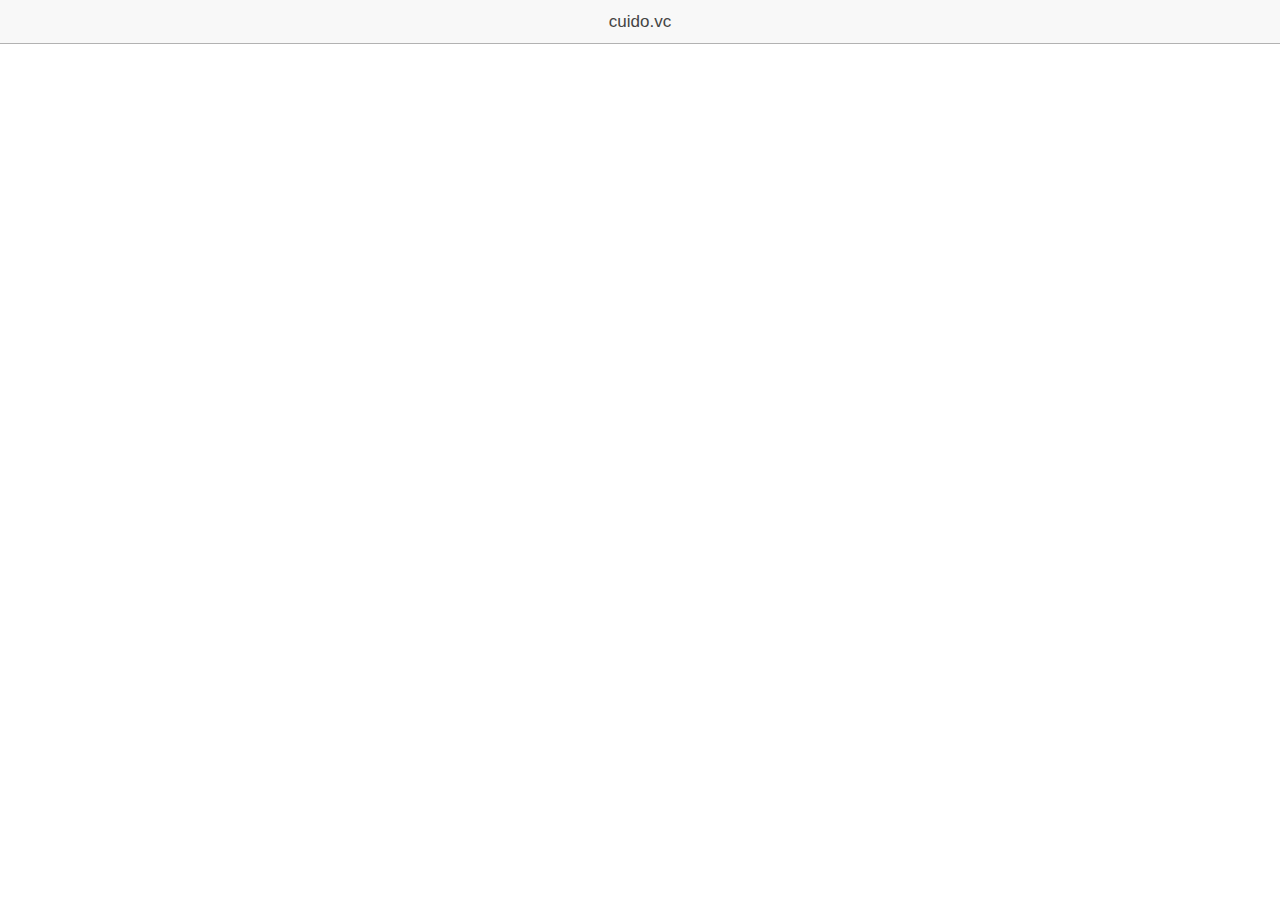
==== www/index.html @ 150484c7 "added a ionic project working with rails app" ====
<!DOCTYPE html>
<html>
  <head>
    <meta charset="utf-8">
    <meta name="viewport" content="initial-scale=1, maximum-scale=1, user-scalable=no, width=device-width">
    <title></title>

    <link rel="manifest" href="manifest.json">

    <!-- un-comment this code to enable service worker
    <script>
      if ('serviceWorker' in navigator) {
        navigator.serviceWorker.register('service-worker.js')
          .then(() => console.log('service worker installed'))
          .catch(err => console.log('Error', err));
      }
    </script>-->

    <link href="lib/ionic/css/ionic.css" rel="stylesheet">
    <link href="css/style.css" rel="stylesheet">

    <!-- IF using Sass (run gulp sass first), then uncomment below and remove the CSS includes above
    <link href="css/ionic.app.css" rel="stylesheet">
    -->

    <!-- ionic/angularjs js -->
    <script src="lib/ionic/js/ionic.bundle.js"></script>

    <!-- cordova script (this will be a 404 during development) -->
    <script src="cordova.js"></script>

    <!-- your app's js -->
    <script src="js/app.js"></script>
    <script src="js/controllers/person_information.js"></script>
  </head>
  <body ng-app="starter">

    <ion-pane>
      <ion-header-bar class="bar-stable">
        <h1 class="title">cuido.vc</h1>
      </ion-header-bar>
      <ion-content ng-controller="PersonInformationController">
        <ul class="list">
          <li class="item" ng-repeat="info in infos">
            {{info.name}}
          </li>
        </ul>
      </ion-content>
    </ion-pane>
  </body>
</html>
---- www/lib/ionic/css/ionic.css ----
@charset "UTF-8";
/*!
 * Copyright 2015 Drifty Co.
 * http://drifty.com/
 *
 * Ionic, v1.3.1
 * A powerful HTML5 mobile app framework.
 * http://ionicframework.com/
 *
 * By @maxlynch, @benjsperry, @adamdbradley <3
 *
 * Licensed under the MIT license. Please see LICENSE for more information.
 *
 */
/*!
  Ionicons, v2.0.1
  Created by Ben Sperry for the Ionic Framework, http://ionicons.com/
  https://twitter.com/benjsperry  https://twitter.com/ionicframework
  MIT License: https://github.com/driftyco/ionicons

  Android-style icons originally built by Google’s
  Material Design Icons: https://github.com/google/material-design-icons
  used under CC BY http://creativecommons.org/licenses/by/4.0/
  Modified icons to fit ionicon’s grid from original.
*/
@font-face {
  font-family: "Ionicons";
  src: url("../fonts/ionicons.eot?v=2.0.1");
  src: url("../fonts/ionicons.eot?v=2.0.1#iefix") format("embedded-opentype"), url("../fonts/ionicons.ttf?v=2.0.1") format("truetype"), url("../fonts/ionicons.woff?v=2.0.1") format("woff"), url("../fonts/ionicons.woff") format("woff"), url("../fonts/ionicons.svg?v=2.0.1#Ionicons") format("svg");
  font-weight: normal;
  font-style: normal; }

.ion, .ionicons,
.ion-alert:before,
.ion-alert-circled:before,
.ion-android-add:before,
.ion-android-add-circle:before,
.ion-android-alarm-clock:before,
.ion-android-alert:before,
.ion-android-apps:before,
.ion-android-archive:before,
.ion-android-arrow-back:before,
.ion-android-arrow-down:before,
.ion-android-arrow-dropdown:before,
.ion-android-arrow-dropdown-circle:before,
.ion-android-arrow-dropleft:before,
.ion-android-arrow-dropleft-circle:before,
.ion-android-arrow-dropright:before,
.ion-android-arrow-dropright-circle:before,
.ion-android-arrow-dropup:before,
.ion-android-arrow-dropup-circle:before,
.ion-android-arrow-forward:before,
.ion-android-arrow-up:before,
.ion-android-attach:before,
.ion-android-bar:before,
.ion-android-bicycle:before,
.ion-android-boat:before,
.ion-android-bookmark:before,
.ion-android-bulb:before,
.ion-android-bus:before,
.ion-android-calendar:before,
.ion-android-call:before,
.ion-android-camera:before,
.ion-android-cancel:before,
.ion-android-car:before,
.ion-android-cart:before,
.ion-android-chat:before,
.ion-android-checkbox:before,
.ion-android-checkbox-blank:before,
.ion-android-checkbox-outline:before,
.ion-android-checkbox-outline-blank:before,
.ion-android-checkmark-circle:before,
.ion-android-clipboard:before,
.ion-android-close:before,
.ion-android-cloud:before,
.ion-android-cloud-circle:before,
.ion-android-cloud-done:before,
.ion-android-cloud-outline:before,
.ion-android-color-palette:before,
.ion-android-compass:before,
.ion-android-contact:before,
.ion-android-contacts:before,
.ion-android-contract:before,
.ion-android-create:before,
.ion-android-delete:before,
.ion-android-desktop:before,
.ion-android-document:before,
.ion-android-done:before,
.ion-android-done-all:before,
.ion-android-download:before,
.ion-android-drafts:before,
.ion-android-exit:before,
.ion-android-expand:before,
.ion-android-favorite:before,
.ion-android-favorite-outline:before,
.ion-android-film:before,
.ion-android-folder:before,
.ion-android-folder-open:before,
.ion-android-funnel:before,
.ion-android-globe:before,
.ion-android-hand:before,
.ion-android-hangout:before,
.ion-android-happy:before,
.ion-android-home:before,
.ion-android-image:before,
.ion-android-laptop:before,
.ion-android-list:before,
.ion-android-locate:before,
.ion-android-lock:before,
.ion-android-mail:before,
.ion-android-map:before,
.ion-android-menu:before,
.ion-android-microphone:before,
.ion-android-microphone-off:before,
.ion-android-more-horizontal:before,
.ion-android-more-vertical:before,
.ion-android-navigate:before,
.ion-android-notifications:before,
.ion-android-notifications-none:before,
.ion-android-notifications-off:before,
.ion-android-open:before,
.ion-android-options:before,
.ion-android-people:before,
.ion-android-person:before,
.ion-android-person-add:before,
.ion-android-phone-landscape:before,
.ion-android-phone-portrait:before,
.ion-android-pin:before,
.ion-android-plane:before,
.ion-android-playstore:before,
.ion-android-print:before,
.ion-android-radio-button-off:before,
.ion-android-radio-button-on:before,
.ion-android-refresh:before,
.ion-android-remove:before,
.ion-android-remove-circle:before,
.ion-android-restaurant:before,
.ion-android-sad:before,
.ion-android-search:before,
.ion-android-send:before,
.ion-android-settings:before,
.ion-android-share:before,
.ion-android-share-alt:before,
.ion-android-star:before,
.ion-android-star-half:before,
.ion-android-star-outline:before,
.ion-android-stopwatch:before,
.ion-android-subway:before,
.ion-android-sunny:before,
.ion-android-sync:before,
.ion-android-textsms:before,
.ion-android-time:before,
.ion-android-train:before,
.ion-android-unlock:before,
.ion-android-upload:before,
.ion-android-volume-down:before,
.ion-android-volume-mute:before,
.ion-android-volume-off:before,
.ion-android-volume-up:before,
.ion-android-walk:before,
.ion-android-warning:before,
.ion-android-watch:before,
.ion-android-wifi:before,
.ion-aperture:before,
.ion-archive:before,
.ion-arrow-down-a:before,
.ion-arrow-down-b:before,
.ion-arrow-down-c:before,
.ion-arrow-expand:before,
.ion-arrow-graph-down-left:before,
.ion-arrow-graph-down-right:before,
.ion-arrow-graph-up-left:before,
.ion-arrow-graph-up-right:before,
.ion-arrow-left-a:before,
.ion-arrow-left-b:before,
.ion-arrow-left-c:before,
.ion-arrow-move:before,
.ion-arrow-resize:before,
.ion-arrow-return-left:before,
.ion-arrow-return-right:before,
.ion-arrow-right-a:before,
.ion-arrow-right-b:before,
.ion-arrow-right-c:before,
.ion-arrow-shrink:before,
.ion-arrow-swap:before,
.ion-arrow-up-a:before,
.ion-arrow-up-b:before,
.ion-arrow-up-c:before,
.ion-asterisk:before,
.ion-at:before,
.ion-backspace:before,
.ion-backspace-outline:before,
.ion-bag:before,
.ion-battery-charging:before,
.ion-battery-empty:before,
.ion-battery-full:before,
.ion-battery-half:before,
.ion-battery-low:before,
.ion-beaker:before,
.ion-beer:before,
.ion-bluetooth:before,
.ion-bonfire:before,
.ion-bookmark:before,
.ion-bowtie:before,
.ion-briefcase:before,
.ion-bug:before,
.ion-calculator:before,
.ion-calendar:before,
.ion-camera:before,
.ion-card:before,
.ion-cash:before,
.ion-chatbox:before,
.ion-chatbox-working:before,
.ion-chatboxes:before,
.ion-chatbubble:before,
.ion-chatbubble-working:before,
.ion-chatbubbles:before,
.ion-checkmark:before,
.ion-checkmark-circled:before,
.ion-checkmark-round:before,
.ion-chevron-down:before,
.ion-chevron-left:before,
.ion-chevron-right:before,
.ion-chevron-up:before,
.ion-clipboard:before,
.ion-clock:before,
.ion-close:before,
.ion-close-circled:before,
.ion-close-round:before,
.ion-closed-captioning:before,
.ion-cloud:before,
.ion-code:before,
.ion-code-download:before,
.ion-code-working:before,
.ion-coffee:before,
.ion-compass:before,
.ion-compose:before,
.ion-connection-bars:before,
.ion-contrast:before,
.ion-crop:before,
.ion-cube:before,
.ion-disc:before,
.ion-document:before,
.ion-document-text:before,
.ion-drag:before,
.ion-earth:before,
.ion-easel:before,
.ion-edit:before,
.ion-egg:before,
.ion-eject:before,
.ion-email:before,
.ion-email-unread:before,
.ion-erlenmeyer-flask:before,
.ion-erlenmeyer-flask-bubbles:before,
.ion-eye:before,
.ion-eye-disabled:before,
.ion-female:before,
.ion-filing:before,
.ion-film-marker:before,
.ion-fireball:before,
.ion-flag:before,
.ion-flame:before,
.ion-flash:before,
.ion-flash-off:before,
.ion-folder:before,
.ion-fork:before,
.ion-fork-repo:before,
.ion-forward:before,
.ion-funnel:before,
.ion-gear-a:before,
.ion-gear-b:before,
.ion-grid:before,
.ion-hammer:before,
.ion-happy:before,
.ion-happy-outline:before,
.ion-headphone:before,
.ion-heart:before,
.ion-heart-broken:before,
.ion-help:before,
.ion-help-buoy:before,
.ion-help-circled:before,
.ion-home:before,
.ion-icecream:before,
.ion-image:before,
.ion-images:before,
.ion-information:before,
.ion-information-circled:before,
.ion-ionic:before,
.ion-ios-alarm:before,
.ion-ios-alarm-outline:before,
.ion-ios-albums:before,
.ion-ios-albums-outline:before,
.ion-ios-americanfootball:before,
.ion-ios-americanfootball-outline:before,
.ion-ios-analytics:before,
.ion-ios-analytics-outline:before,
.ion-ios-arrow-back:before,
.ion-ios-arrow-down:before,
.ion-ios-arrow-forward:before,
.ion-ios-arrow-left:before,
.ion-ios-arrow-right:before,
.ion-ios-arrow-thin-down:before,
.ion-ios-arrow-thin-left:before,
.ion-ios-arrow-thin-right:before,
.ion-ios-arrow-thin-up:before,
.ion-ios-arrow-up:before,
.ion-ios-at:before,
.ion-ios-at-outline:before,
.ion-ios-barcode:before,
.ion-ios-barcode-outline:before,
.ion-ios-baseball:before,
.ion-ios-baseball-outline:before,
.ion-ios-basketball:before,
.ion-ios-basketball-outline:before,
.ion-ios-bell:before,
.ion-ios-bell-outline:before,
.ion-ios-body:before,
.ion-ios-body-outline:before,
.ion-ios-bolt:before,
.ion-ios-bolt-outline:before,
.ion-ios-book:before,
.ion-ios-book-outline:before,
.ion-ios-bookmarks:before,
.ion-ios-bookmarks-outline:before,
.ion-ios-box:before,
.ion-ios-box-outline:before,
.ion-ios-briefcase:before,
.ion-ios-briefcase-outline:before,
.ion-ios-browsers:before,
.ion-ios-browsers-outline:before,
.ion-ios-calculator:before,
.ion-ios-calculator-outline:before,
.ion-ios-calendar:before,
.ion-ios-calendar-outline:before,
.ion-ios-camera:before,
.ion-ios-camera-outline:before,
.ion-ios-cart:before,
.ion-ios-cart-outline:before,
.ion-ios-chatboxes:before,
.ion-ios-chatboxes-outline:before,
.ion-ios-chatbubble:before,
.ion-ios-chatbubble-outline:before,
.ion-ios-checkmark:before,
.ion-ios-checkmark-empty:before,
.ion-ios-checkmark-outline:before,
.ion-ios-circle-filled:before,
.ion-ios-circle-outline:before,
.ion-ios-clock:before,
.ion-ios-clock-outline:before,
.ion-ios-close:before,
.ion-ios-close-empty:before,
.ion-ios-close-outline:before,
.ion-ios-cloud:before,
.ion-ios-cloud-download:before,
.ion-ios-cloud-download-outline:before,
.ion-ios-cloud-outline:before,
.ion-ios-cloud-upload:before,
.ion-ios-cloud-upload-outline:before,
.ion-ios-cloudy:before,
.ion-ios-cloudy-night:before,
.ion-ios-cloudy-night-outline:before,
.ion-ios-cloudy-outline:before,
.ion-ios-cog:before,
.ion-ios-cog-outline:before,
.ion-ios-color-filter:before,
.ion-ios-color-filter-outline:before,
.ion-ios-color-wand:before,
.ion-ios-color-wand-outline:before,
.ion-ios-compose:before,
.ion-ios-compose-outline:before,
.ion-ios-contact:before,
.ion-ios-contact-outline:before,
.ion-ios-copy:before,
.ion-ios-copy-outline:before,
.ion-ios-crop:before,
.ion-ios-crop-strong:before,
.ion-ios-download:before,
.ion-ios-download-outline:before,
.ion-ios-drag:before,
.ion-ios-email:before,
.ion-ios-email-outline:before,
.ion-ios-eye:before,
.ion-ios-eye-outline:before,
.ion-ios-fastforward:before,
.ion-ios-fastforward-outline:before,
.ion-ios-filing:before,
.ion-ios-filing-outline:before,
.ion-ios-film:before,
.ion-ios-film-outline:before,
.ion-ios-flag:before,
.ion-ios-flag-outline:before,
.ion-ios-flame:before,
.ion-ios-flame-outline:before,
.ion-ios-flask:before,
.ion-ios-flask-outline:before,
.ion-ios-flower:before,
.ion-ios-flower-outline:before,
.ion-ios-folder:before,
.ion-ios-folder-outline:before,
.ion-ios-football:before,
.ion-ios-football-outline:before,
.ion-ios-game-controller-a:before,
.ion-ios-game-controller-a-outline:before,
.ion-ios-game-controller-b:before,
.ion-ios-game-controller-b-outline:before,
.ion-ios-gear:before,
.ion-ios-gear-outline:before,
.ion-ios-glasses:before,
.ion-ios-glasses-outline:before,
.ion-ios-grid-view:before,
.ion-ios-grid-view-outline:before,
.ion-ios-heart:before,
.ion-ios-heart-outline:before,
.ion-ios-help:before,
.ion-ios-help-empty:before,
.ion-ios-help-outline:before,
.ion-ios-home:before,
.ion-ios-home-outline:before,
.ion-ios-infinite:before,
.ion-ios-infinite-outline:before,
.ion-ios-information:before,
.ion-ios-information-empty:before,
.ion-ios-information-outline:before,
.ion-ios-ionic-outline:before,
.ion-ios-keypad:before,
.ion-ios-keypad-outline:before,
.ion-ios-lightbulb:before,
.ion-ios-lightbulb-outline:before,
.ion-ios-list:before,
.ion-ios-list-outline:before,
.ion-ios-location:before,
.ion-ios-location-outline:before,
.ion-ios-locked:before,
.ion-ios-locked-outline:before,
.ion-ios-loop:before,
.ion-ios-loop-strong:before,
.ion-ios-medical:before,
.ion-ios-medical-outline:before,
.ion-ios-medkit:before,
.ion-ios-medkit-outline:before,
.ion-ios-mic:before,
.ion-ios-mic-off:before,
.ion-ios-mic-outline:before,
.ion-ios-minus:before,
.ion-ios-minus-empty:before,
.ion-ios-minus-outline:before,
.ion-ios-monitor:before,
.ion-ios-monitor-outline:before,
.ion-ios-moon:before,
.ion-ios-moon-outline:before,
.ion-ios-more:before,
.ion-ios-more-outline:before,
.ion-ios-musical-note:before,
.ion-ios-musical-notes:before,
.ion-ios-navigate:before,
.ion-ios-navigate-outline:before,
.ion-ios-nutrition:before,
.ion-ios-nutrition-outline:before,
.ion-ios-paper:before,
.ion-ios-paper-outline:before,
.ion-ios-paperplane:before,
.ion-ios-paperplane-outline:before,
.ion-ios-partlysunny:before,
.ion-ios-partlysunny-outline:before,
.ion-ios-pause:before,
.ion-ios-pause-outline:before,
.ion-ios-paw:before,
.ion-ios-paw-outline:before,
.ion-ios-people:before,
.ion-ios-people-outline:before,
.ion-ios-person:before,
.ion-ios-person-outline:before,
.ion-ios-personadd:before,
.ion-ios-personadd-outline:before,
.ion-ios-photos:before,
.ion-ios-photos-outline:before,
.ion-ios-pie:before,
.ion-ios-pie-outline:before,
.ion-ios-pint:before,
.ion-ios-pint-outline:before,
.ion-ios-play:before,
.ion-ios-play-outline:before,
.ion-ios-plus:before,
.ion-ios-plus-empty:before,
.ion-ios-plus-outline:before,
.ion-ios-pricetag:before,
.ion-ios-pricetag-outline:before,
.ion-ios-pricetags:before,
.ion-ios-pricetags-outline:before,
.ion-ios-printer:before,
.ion-ios-printer-outline:before,
.ion-ios-pulse:before,
.ion-ios-pulse-strong:before,
.ion-ios-rainy:before,
.ion-ios-rainy-outline:before,
.ion-ios-recording:before,
.ion-ios-recording-outline:before,
.ion-ios-redo:before,
.ion-ios-redo-outline:before,
.ion-ios-refresh:before,
.ion-ios-refresh-empty:before,
.ion-ios-refresh-outline:before,
.ion-ios-reload:before,
.ion-ios-reverse-camera:before,
.ion-ios-reverse-camera-outline:before,
.ion-ios-rewind:before,
.ion-ios-rewind-outline:before,
.ion-ios-rose:before,
.ion-ios-rose-outline:before,
.ion-ios-search:before,
.ion-ios-search-strong:before,
.ion-ios-settings:before,
.ion-ios-settings-strong:before,
.ion-ios-shuffle:before,
.ion-ios-shuffle-strong:before,
.ion-ios-skipbackward:before,
.ion-ios-skipbackward-outline:before,
.ion-ios-skipforward:before,
.ion-ios-skipforward-outline:before,
.ion-ios-snowy:before,
.ion-ios-speedometer:before,
.ion-ios-speedometer-outline:before,
.ion-ios-star:before,
.ion-ios-star-half:before,
.ion-ios-star-outline:before,
.ion-ios-stopwatch:before,
.ion-ios-stopwatch-outline:before,
.ion-ios-sunny:before,
.ion-ios-sunny-outline:before,
.ion-ios-telephone:before,
.ion-ios-telephone-outline:before,
.ion-ios-tennisball:before,
.ion-ios-tennisball-outline:before,
.ion-ios-thunderstorm:before,
.ion-ios-thunderstorm-outline:before,
.ion-ios-time:before,
.ion-ios-time-outline:before,
.ion-ios-timer:before,
.ion-ios-timer-outline:before,
.ion-ios-toggle:before,
.ion-ios-toggle-outline:before,
.ion-ios-trash:before,
.ion-ios-trash-outline:before,
.ion-ios-undo:before,
.ion-ios-undo-outline:before,
.ion-ios-unlocked:before,
.ion-ios-unlocked-outline:before,
.ion-ios-upload:before,
.ion-ios-upload-outline:before,
.ion-ios-videocam:before,
.ion-ios-videocam-outline:before,
.ion-ios-volume-high:before,
.ion-ios-volume-low:before,
.ion-ios-wineglass:before,
.ion-ios-wineglass-outline:before,
.ion-ios-world:before,
.ion-ios-world-outline:before,
.ion-ipad:before,
.ion-iphone:before,
.ion-ipod:before,
.ion-jet:before,
.ion-key:before,
.ion-knife:before,
.ion-laptop:before,
.ion-leaf:before,
.ion-levels:before,
.ion-lightbulb:before,
.ion-link:before,
.ion-load-a:before,
.ion-load-b:before,
.ion-load-c:before,
.ion-load-d:before,
.ion-location:before,
.ion-lock-combination:before,
.ion-locked:before,
.ion-log-in:before,
.ion-log-out:before,
.ion-loop:before,
.ion-magnet:before,
.ion-male:before,
.ion-man:before,
.ion-map:before,
.ion-medkit:before,
.ion-merge:before,
.ion-mic-a:before,
.ion-mic-b:before,
.ion-mic-c:before,
.ion-minus:before,
.ion-minus-circled:before,
.ion-minus-round:before,
.ion-model-s:before,
.ion-monitor:before,
.ion-more:before,
.ion-mouse:before,
.ion-music-note:before,
.ion-navicon:before,
.ion-navicon-round:before,
.ion-navigate:before,
.ion-network:before,
.ion-no-smoking:before,
.ion-nuclear:before,
.ion-outlet:before,
.ion-paintbrush:before,
.ion-paintbucket:before,
.ion-paper-airplane:before,
.ion-paperclip:before,
.ion-pause:before,
.ion-person:before,
.ion-person-add:before,
.ion-person-stalker:before,
.ion-pie-graph:before,
.ion-pin:before,
.ion-pinpoint:before,
.ion-pizza:before,
.ion-plane:before,
.ion-planet:before,
.ion-play:before,
.ion-playstation:before,
.ion-plus:before,
.ion-plus-circled:before,
.ion-plus-round:before,
.ion-podium:before,
.ion-pound:before,
.ion-power:before,
.ion-pricetag:before,
.ion-pricetags:before,
.ion-printer:before,
.ion-pull-request:before,
.ion-qr-scanner:before,
.ion-quote:before,
.ion-radio-waves:before,
.ion-record:before,
.ion-refresh:before,
.ion-reply:before,
.ion-reply-all:before,
.ion-ribbon-a:before,
.ion-ribbon-b:before,
.ion-sad:before,
.ion-sad-outline:before,
.ion-scissors:before,
.ion-search:before,
.ion-settings:before,
.ion-share:before,
.ion-shuffle:before,
.ion-skip-backward:before,
.ion-skip-forward:before,
.ion-social-android:before,
.ion-social-android-outline:before,
.ion-social-angular:before,
.ion-social-angular-outline:before,
.ion-social-apple:before,
.ion-social-apple-outline:before,
.ion-social-bitcoin:before,
.ion-social-bitcoin-outline:before,
.ion-social-buffer:before,
.ion-social-buffer-outline:before,
.ion-social-chrome:before,
.ion-social-chrome-outline:before,
.ion-social-codepen:before,
.ion-social-codepen-outline:before,
.ion-social-css3:before,
.ion-social-css3-outline:before,
.ion-social-designernews:before,
.ion-social-designernews-outline:before,
.ion-social-dribbble:before,
.ion-social-dribbble-outline:before,
.ion-social-dropbox:before,
.ion-social-dropbox-outline:before,
.ion-social-euro:before,
.ion-social-euro-outline:before,
.ion-social-facebook:before,
.ion-social-facebook-outline:before,
.ion-social-foursquare:before,
.ion-social-foursquare-outline:before,
.ion-social-freebsd-devil:before,
.ion-social-github:before,
.ion-social-github-outline:before,
.ion-social-google:before,
.ion-social-google-outline:before,
.ion-social-googleplus:before,
.ion-social-googleplus-outline:before,
.ion-social-hackernews:before,
.ion-social-hackernews-outline:before,
.ion-social-html5:before,
.ion-social-html5-outline:before,
.ion-social-instagram:before,
.ion-social-instagram-outline:before,
.ion-social-javascript:before,
.ion-social-javascript-outline:before,
.ion-social-linkedin:before,
.ion-social-linkedin-outline:before,
.ion-social-markdown:before,
.ion-social-nodejs:before,
.ion-social-octocat:before,
.ion-social-pinterest:before,
.ion-social-pinterest-outline:before,
.ion-social-python:before,
.ion-social-reddit:before,
.ion-social-reddit-outline:before,
.ion-social-rss:before,
.ion-social-rss-outline:before,
.ion-social-sass:before,
.ion-social-skype:before,
.ion-social-skype-outline:before,
.ion-social-snapchat:before,
.ion-social-snapchat-outline:before,
.ion-social-tumblr:before,
.ion-social-tumblr-outline:before,
.ion-social-tux:before,
.ion-social-twitch:before,
.ion-social-twitch-outline:before,
.ion-social-twitter:before,
.ion-social-twitter-outline:before,
.ion-social-usd:before,
.ion-social-usd-outline:before,
.ion-social-vimeo:before,
.ion-social-vimeo-outline:before,
.ion-social-whatsapp:before,
.ion-social-whatsapp-outline:before,
.ion-social-windows:before,
.ion-social-windows-outline:before,
.ion-social-wordpress:before,
.ion-social-wordpress-outline:before,
.ion-social-yahoo:before,
.ion-social-yahoo-outline:before,
.ion-social-yen:before,
.ion-social-yen-outline:before,
.ion-social-youtube:before,
.ion-social-youtube-outline:before,
.ion-soup-can:before,
.ion-soup-can-outline:before,
.ion-speakerphone:before,
.ion-speedometer:before,
.ion-spoon:before,
.ion-star:before,
.ion-stats-bars:before,
.ion-steam:before,
.ion-stop:before,
.ion-thermometer:before,
.ion-thumbsdown:before,
.ion-thumbsup:before,
.ion-toggle:before,
.ion-toggle-filled:before,
.ion-transgender:before,
.ion-trash-a:before,
.ion-trash-b:before,
.ion-trophy:before,
.ion-tshirt:before,
.ion-tshirt-outline:before,
.ion-umbrella:before,
.ion-university:before,
.ion-unlocked:before,
.ion-upload:before,
.ion-usb:before,
.ion-videocamera:before,
.ion-volume-high:before,
.ion-volume-low:before,
.ion-volume-medium:before,
.ion-volume-mute:before,
.ion-wand:before,
.ion-waterdrop:before,
.ion-wifi:before,
.ion-wineglass:before,
.ion-woman:before,
.ion-wrench:before,
.ion-xbox:before {
  display: inline-block;
  font-family: "Ionicons";
  speak: none;
  font-style: normal;
  font-weight: normal;
  font-variant: normal;
  text-transform: none;
  text-rendering: auto;
  line-height: 1;
  -webkit-font-smoothing: antialiased;
  -moz-osx-font-smoothing: grayscale; }

.ion-alert:before {
  content: ""; }

.ion-alert-circled:before {
  content: ""; }

.ion-android-add:before {
  content: ""; }

.ion-android-add-circle:before {
  content: ""; }

.ion-android-alarm-clock:before {
  content: ""; }

.ion-android-alert:before {
  content: ""; }

.ion-android-apps:before {
  content: ""; }

.ion-android-archive:before {
  content: ""; }

.ion-android-arrow-back:before {
  content: ""; }

.ion-android-arrow-down:before {
  content: ""; }

.ion-android-arrow-dropdown:before {
  content: ""; }

.ion-android-arrow-dropdown-circle:before {
  content: ""; }

.ion-android-arrow-dropleft:before {
  content: ""; }

.ion-android-arrow-dropleft-circle:before {
  content: ""; }

.ion-android-arrow-dropright:before {
  content: ""; }

.ion-android-arrow-dropright-circle:before {
  content: ""; }

.ion-android-arrow-dropup:before {
  content: ""; }

.ion-android-arrow-dropup-circle:before {
  content: ""; }

.ion-android-arrow-forward:before {
  content: ""; }

.ion-android-arrow-up:before {
  content: ""; }

.ion-android-attach:before {
  content: ""; }

.ion-android-bar:before {
  content: ""; }

.ion-android-bicycle:before {
  content: ""; }

.ion-android-boat:before {
  content: ""; }

.ion-android-bookmark:before {
  content: ""; }

.ion-android-bulb:before {
  content: ""; }

.ion-android-bus:before {
  content: ""; }

.ion-android-calendar:before {
  content: ""; }

.ion-android-call:before {
  content: ""; }

.ion-android-camera:before {
  content: ""; }

.ion-android-cancel:before {
  content: ""; }

.ion-android-car:before {
  content: ""; }

.ion-android-cart:before {
  content: ""; }

.ion-android-chat:before {
  content: ""; }

.ion-android-checkbox:before {
  content: ""; }

.ion-android-checkbox-blank:before {
  content: ""; }

.ion-android-checkbox-outline:before {
  content: ""; }

.ion-android-checkbox-outline-blank:before {
  content: ""; }

.ion-android-checkmark-circle:before {
  content: ""; }

.ion-android-clipboard:before {
  content: ""; }

.ion-android-close:before {
  content: ""; }

.ion-android-cloud:before {
  content: ""; }

.ion-android-cloud-circle:before {
  content: ""; }

.ion-android-cloud-done:before {
  content: ""; }

.ion-android-cloud-outline:before {
  content: ""; }

.ion-android-color-palette:before {
  content: ""; }

.ion-android-compass:before {
  content: ""; }

.ion-android-contact:before {
  content: ""; }

.ion-android-contacts:before {
  content: ""; }

.ion-android-contract:before {
  content: ""; }

.ion-android-create:before {
  content: ""; }

.ion-android-delete:before {
  content: ""; }

.ion-android-desktop:before {
  content: ""; }

.ion-android-document:before {
  content: ""; }

.ion-android-done:before {
  content: ""; }

.ion-android-done-all:before {
  content: ""; }

.ion-android-download:before {
  content: ""; }

.ion-android-drafts:before {
  content: ""; }

.ion-android-exit:before {
  content: ""; }

.ion-android-expand:before {
  content: ""; }

.ion-android-favorite:before {
  content: ""; }

.ion-android-favorite-outline:before {
  content: ""; }

.ion-android-film:before {
  content: ""; }

.ion-android-folder:before {
  content: ""; }

.ion-android-folder-open:before {
  content: ""; }

.ion-android-funnel:before {
  content: ""; }

.ion-android-globe:before {
  content: ""; }

.ion-android-hand:before {
  content: ""; }

.ion-android-hangout:before {
  content: ""; }

.ion-android-happy:before {
  content: ""; }

.ion-android-home:before {
  content: ""; }

.ion-android-image:before {
  content: ""; }

.ion-android-laptop:before {
  content: ""; }

.ion-android-list:before {
  content: ""; }

.ion-android-locate:before {
  content: ""; }

.ion-android-lock:before {
  content: ""; }

.ion-android-mail:before {
  content: ""; }

.ion-android-map:before {
  content: ""; }

.ion-android-menu:before {
  content: ""; }

.ion-android-microphone:before {
  content: ""; }

.ion-android-microphone-off:before {
  content: ""; }

.ion-android-more-horizontal:before {
  content: ""; }

.ion-android-more-vertical:before {
  content: ""; }

.ion-android-navigate:before {
  content: ""; }

.ion-android-notifications:before {
  content: ""; }

.ion-android-notifications-none:before {
  content: ""; }

.ion-android-notifications-off:before {
  content: ""; }

.ion-android-open:before {
  content: ""; }

.ion-android-options:before {
  content: ""; }

.ion-android-people:before {
  content: ""; }

.ion-android-person:before {
  content: ""; }

.ion-android-person-add:before {
  content: ""; }

.ion-android-phone-landscape:before {
  content: ""; }

.ion-android-phone-portrait:before {
  content: ""; }

.ion-android-pin:before {
  content: ""; }

.ion-android-plane:before {
  content: ""; }

.ion-android-playstore:before {
  content: ""; }

.ion-android-print:before {
  content: ""; }

.ion-android-radio-button-off:before {
  content: ""; }

.ion-android-radio-button-on:before {
  content: ""; }

.ion-android-refresh:before {
  content: ""; }

.ion-android-remove:before {
  content: ""; }

.ion-android-remove-circle:before {
  content: ""; }

.ion-android-restaurant:before {
  content: ""; }

.ion-android-sad:before {
  content: ""; }

.ion-android-search:before {
  content: ""; }

.ion-android-send:before {
  content: ""; }

.ion-android-settings:before {
  content: ""; }

.ion-android-share:before {
  content: ""; }

.ion-android-share-alt:before {
  content: ""; }

.ion-android-star:before {
  content: ""; }

.ion-android-star-half:before {
  content: ""; }

.ion-android-star-outline:before {
  content: ""; }

.ion-android-stopwatch:before {
  content: ""; }

.ion-android-subway:before {
  content: ""; }

.ion-android-sunny:before {
  content: ""; }

.ion-android-sync:before {
  content: ""; }

.ion-android-textsms:before {
  content: ""; }

.ion-android-time:before {
  content: ""; }

.ion-android-train:before {
  content: ""; }

.ion-android-unlock:before {
  content: ""; }

.ion-android-upload:before {
  content: ""; }

.ion-android-volume-down:before {
  content: ""; }

.ion-android-volume-mute:before {
  content: ""; }

.ion-android-volume-off:before {
  content: ""; }

.ion-android-volume-up:before {
  content: ""; }

.ion-android-walk:before {
  content: ""; }

.ion-android-warning:before {
  content: ""; }

.ion-android-watch:before {
  content: ""; }

.ion-android-wifi:before {
  content: ""; }

.ion-aperture:before {
  content: ""; }

.ion-archive:before {
  content: ""; }

.ion-arrow-down-a:before {
  content: ""; }

.ion-arrow-down-b:before {
  content: ""; }

.ion-arrow-down-c:before {
  content: ""; }

.ion-arrow-expand:before {
  content: ""; }

.ion-arrow-graph-down-left:before {
  content: ""; }

.ion-arrow-graph-down-right:before {
  content: ""; }

.ion-arrow-graph-up-left:before {
  content: ""; }

.ion-arrow-graph-up-right:before {
  content: ""; }

.ion-arrow-left-a:before {
  content: ""; }

.ion-arrow-left-b:before {
  content: ""; }

.ion-arrow-left-c:before {
  content: ""; }

.ion-arrow-move:before {
  content: ""; }

.ion-arrow-resize:before {
  content: ""; }

.ion-arrow-return-left:before {
  content: ""; }

.ion-arrow-return-right:before {
  content: ""; }

.ion-arrow-right-a:before {
  content: ""; }

.ion-arrow-right-b:before {
  content: ""; }

.ion-arrow-right-c:before {
  content: ""; }

.ion-arrow-shrink:before {
  content: ""; }

.ion-arrow-swap:before {
  content: ""; }

.ion-arrow-up-a:before {
  content: ""; }

.ion-arrow-up-b:before {
  content: ""; }

.ion-arrow-up-c:before {
  content: ""; }

.ion-asterisk:before {
  content: ""; }

.ion-at:before {
  content: ""; }

.ion-backspace:before {
  content: ""; }

.ion-backspace-outline:before {
  content: ""; }

.ion-bag:before {
  content: ""; }

.ion-battery-charging:before {
  content: ""; }

.ion-battery-empty:before {
  content: ""; }

.ion-battery-full:before {
  content: ""; }

.ion-battery-half:before {
  content: ""; }

.ion-battery-low:before {
  content: ""; }

.ion-beaker:before {
  content: ""; }

.ion-beer:before {
  content: ""; }

.ion-bluetooth:before {
  content: ""; }

.ion-bonfire:before {
  content: ""; }

.ion-bookmark:before {
  content: ""; }

.ion-bowtie:before {
  content: ""; }

.ion-briefcase:before {
  content: ""; }

.ion-bug:before {
  content: ""; }

.ion-calculator:before {
  content: ""; }

.ion-calendar:before {
  content: ""; }

.ion-camera:before {
  content: ""; }

.ion-card:before {
  content: ""; }

.ion-cash:before {
  content: ""; }

.ion-chatbox:before {
  content: ""; }

.ion-chatbox-working:before {
  content: ""; }

.ion-chatboxes:before {
  content: ""; }

.ion-chatbubble:before {
  content: ""; }

.ion-chatbubble-working:before {
  content: ""; }

.ion-chatbubbles:before {
  content: ""; }

.ion-checkmark:before {
  content: ""; }

.ion-checkmark-circled:before {
  content: ""; }

.ion-checkmark-round:before {
  content: ""; }

.ion-chevron-down:before {
  content: ""; }

.ion-chevron-left:before {
  content: ""; }

.ion-chevron-right:before {
  content: ""; }

.ion-chevron-up:before {
  content: ""; }

.ion-clipboard:before {
  content: ""; }

.ion-clock:before {
  content: ""; }

.ion-close:before {
  content: ""; }

.ion-close-circled:before {
  content: ""; }

.ion-close-round:before {
  content: ""; }

.ion-closed-captioning:before {
  content: ""; }

.ion-cloud:before {
  content: ""; }

.ion-code:before {
  content: ""; }

.ion-code-download:before {
  content: ""; }

.ion-code-working:before {
  content: ""; }

.ion-coffee:before {
  content: ""; }

.ion-compass:before {
  content: ""; }

.ion-compose:before {
  content: ""; }

.ion-connection-bars:before {
  content: ""; }

.ion-contrast:before {
  content: ""; }

.ion-crop:before {
  content: ""; }

.ion-cube:before {
  content: ""; }

.ion-disc:before {
  content: ""; }

.ion-document:before {
  content: ""; }

.ion-document-text:before {
  content: ""; }

.ion-drag:before {
  content: ""; }

.ion-earth:before {
  content: ""; }

.ion-easel:before {
  content: ""; }

.ion-edit:before {
  content: ""; }

.ion-egg:before {
  content: ""; }

.ion-eject:before {
  content: ""; }

.ion-email:before {
  content: ""; }

.ion-email-unread:before {
  content: ""; }

.ion-erlenmeyer-flask:before {
  content: ""; }

.ion-erlenmeyer-flask-bubbles:before {
  content: ""; }

.ion-eye:before {
  content: ""; }

.ion-eye-disabled:before {
  content: ""; }

.ion-female:before {
  content: ""; }

.ion-filing:before {
  content: ""; }

.ion-film-marker:before {
  content: ""; }

.ion-fireball:before {
  content: ""; }

.ion-flag:before {
  content: ""; }

.ion-flame:before {
  content: ""; }

.ion-flash:before {
  content: ""; }

.ion-flash-off:before {
  content: ""; }

.ion-folder:before {
  content: ""; }

.ion-fork:before {
  content: ""; }

.ion-fork-repo:before {
  content: ""; }

.ion-forward:before {
  content: ""; }

.ion-funnel:before {
  content: ""; }

.ion-gear-a:before {
  content: ""; }

.ion-gear-b:before {
  content: ""; }

.ion-grid:before {
  content: ""; }

.ion-hammer:before {
  content: ""; }

.ion-happy:before {
  content: ""; }

.ion-happy-outline:before {
  content: ""; }

.ion-headphone:before {
  content: ""; }

.ion-heart:before {
  content: ""; }

.ion-heart-broken:before {
  content: ""; }

.ion-help:before {
  content: ""; }

.ion-help-buoy:before {
  content: ""; }

.ion-help-circled:before {
  content: ""; }

.ion-home:before {
  content: ""; }

.ion-icecream:before {
  content: ""; }

.ion-image:before {
  content: ""; }

.ion-images:before {
  content: ""; }

.ion-information:before {
  content: ""; }

.ion-information-circled:before {
  content: ""; }

.ion-ionic:before {
  content: ""; }

.ion-ios-alarm:before {
  content: ""; }

.ion-ios-alarm-outline:before {
  content: ""; }

.ion-ios-albums:before {
  content: ""; }

.ion-ios-albums-outline:before {
  content: ""; }

.ion-ios-americanfootball:before {
  content: ""; }

.ion-ios-americanfootball-outline:before {
  content: ""; }

.ion-ios-analytics:before {
  content: ""; }

.ion-ios-analytics-outline:before {
  content: ""; }

.ion-ios-arrow-back:before {
  content: ""; }

.ion-ios-arrow-down:before {
  content: ""; }

.ion-ios-arrow-forward:before {
  content: ""; }

.ion-ios-arrow-left:before {
  content: ""; }

.ion-ios-arrow-right:before {
  content: ""; }

.ion-ios-arrow-thin-down:before {
  content: ""; }

.ion-ios-arrow-thin-left:before {
  content: ""; }

.ion-ios-arrow-thin-right:before {
  content: ""; }

.ion-ios-arrow-thin-up:before {
  content: ""; }

.ion-ios-arrow-up:before {
  content: ""; }

.ion-ios-at:before {
  content: ""; }

.ion-ios-at-outline:before {
  content: ""; }

.ion-ios-barcode:before {
  content: ""; }

.ion-ios-barcode-outline:before {
  content: ""; }

.ion-ios-baseball:before {
  content: ""; }

.ion-ios-baseball-outline:before {
  content: ""; }

.ion-ios-basketball:before {
  content: ""; }

.ion-ios-basketball-outline:before {
  content: ""; }

.ion-ios-bell:before {
  content: ""; }

.ion-ios-bell-outline:before {
  content: ""; }

.ion-ios-body:before {
  content: ""; }

.ion-ios-body-outline:before {
  content: ""; }

.ion-ios-bolt:before {
  content: ""; }

.ion-ios-bolt-outline:before {
  content: ""; }

.ion-ios-book:before {
  content: ""; }

.ion-ios-book-outline:before {
  content: ""; }

.ion-ios-bookmarks:before {
  content: ""; }

.ion-ios-bookmarks-outline:before {
  content: ""; }

.ion-ios-box:before {
  content: ""; }

.ion-ios-box-outline:before {
  content: ""; }

.ion-ios-briefcase:before {
  content: ""; }

.ion-ios-briefcase-outline:before {
  content: ""; }

.ion-ios-browsers:before {
  content: ""; }

.ion-ios-browsers-outline:before {
  content: ""; }

.ion-ios-calculator:before {
  content: ""; }

.ion-ios-calculator-outline:before {
  content: ""; }

.ion-ios-calendar:before {
  content: ""; }

.ion-ios-calendar-outline:before {
  content: ""; }

.ion-ios-camera:before {
  content: ""; }

.ion-ios-camera-outline:before {
  content: ""; }

.ion-ios-cart:before {
  content: ""; }

.ion-ios-cart-outline:before {
  content: ""; }

.ion-ios-chatboxes:before {
  content: ""; }

.ion-ios-chatboxes-outline:before {
  content: ""; }

.ion-ios-chatbubble:before {
  content: ""; }

.ion-ios-chatbubble-outline:before {
  content: ""; }

.ion-ios-checkmark:before {
  content: ""; }

.ion-ios-checkmark-empty:before {
  content: ""; }

.ion-ios-checkmark-outline:before {
  content: ""; }

.ion-ios-circle-filled:before {
  content: ""; }

.ion-ios-circle-outline:before {
  content: ""; }

.ion-ios-clock:before {
  content: ""; }

.ion-ios-clock-outline:before {
  content: ""; }

.ion-ios-close:before {
  content: ""; }

.ion-ios-close-empty:before {
  content: ""; }

.ion-ios-close-outline:before {
  content: ""; }

.ion-ios-cloud:before {
  content: ""; }

.ion-ios-cloud-download:before {
  content: ""; }

.ion-ios-cloud-download-outline:before {
  content: ""; }

.ion-ios-cloud-outline:before {
  content: ""; }

.ion-ios-cloud-upload:before {
  content: ""; }

.ion-ios-cloud-upload-outline:before {
  content: ""; }

.ion-ios-cloudy:before {
  content: ""; }

.ion-ios-cloudy-night:before {
  content: ""; }

.ion-ios-cloudy-night-outline:before {
  content: ""; }

.ion-ios-cloudy-outline:before {
  content: ""; }

.ion-ios-cog:before {
  content: ""; }

.ion-ios-cog-outline:before {
  content: ""; }

.ion-ios-color-filter:before {
  content: ""; }

.ion-ios-color-filter-outline:before {
  content: ""; }

.ion-ios-color-wand:before {
  content: ""; }

.ion-ios-color-wand-outline:before {
  content: ""; }

.ion-ios-compose:before {
  content: ""; }

.ion-ios-compose-outline:before {
  content: ""; }

.ion-ios-contact:before {
  content: ""; }

.ion-ios-contact-outline:before {
  content: ""; }

.ion-ios-copy:before {
  content: ""; }

.ion-ios-copy-outline:before {
  content: ""; }

.ion-ios-crop:before {
  content: ""; }

.ion-ios-crop-strong:before {
  content: ""; }

.ion-ios-download:before {
  content: ""; }

.ion-ios-download-outline:before {
  content: ""; }

.ion-ios-drag:before {
  content: ""; }

.ion-ios-email:before {
  content: ""; }

.ion-ios-email-outline:before {
  content: ""; }

.ion-ios-eye:before {
  content: ""; }

.ion-ios-eye-outline:before {
  content: ""; }

.ion-ios-fastforward:before {
  content: ""; }

.ion-ios-fastforward-outline:before {
  content: ""; }

.ion-ios-filing:before {
  content: ""; }

.ion-ios-filing-outline:before {
  content: ""; }

.ion-ios-film:before {
  content: ""; }

.ion-ios-film-outline:before {
  content: ""; }

.ion-ios-flag:before {
  content: ""; }

.ion-ios-flag-outline:before {
  content: ""; }

.ion-ios-flame:before {
  content: ""; }

.ion-ios-flame-outline:before {
  content: ""; }

.ion-ios-flask:before {
  content: ""; }

.ion-ios-flask-outline:before {
  content: ""; }

.ion-ios-flower:before {
  content: ""; }

.ion-ios-flower-outline:before {
  content: ""; }

.ion-ios-folder:before {
  content: ""; }

.ion-ios-folder-outline:before {
  content: ""; }

.ion-ios-football:before {
  content: ""; }

.ion-ios-football-outline:before {
  content: ""; }

.ion-ios-game-controller-a:before {
  content: ""; }

.ion-ios-game-controller-a-outline:before {
  content: ""; }

.ion-ios-game-controller-b:before {
  content: ""; }

.ion-ios-game-controller-b-outline:before {
  content: ""; }

.ion-ios-gear:before {
  content: ""; }

.ion-ios-gear-outline:before {
  content: ""; }

.ion-ios-glasses:before {
  content: ""; }

.ion-ios-glasses-outline:before {
  content: ""; }

.ion-ios-grid-view:before {
  content: ""; }

.ion-ios-grid-view-outline:before {
  content: ""; }

.ion-ios-heart:before {
  content: ""; }

.ion-ios-heart-outline:before {
  content: ""; }

.ion-ios-help:before {
  content: ""; }

.ion-ios-help-empty:before {
  content: ""; }

.ion-ios-help-outline:before {
  content: ""; }

.ion-ios-home:before {
  content: ""; }

.ion-ios-home-outline:before {
  content: ""; }

.ion-ios-infinite:before {
  content: ""; }

.ion-ios-infinite-outline:before {
  content: ""; }

.ion-ios-information:before {
  content: ""; }

.ion-ios-information-empty:before {
  content: ""; }

.ion-ios-information-outline:before {
  content: ""; }

.ion-ios-ionic-outline:before {
  content: ""; }

.ion-ios-keypad:before {
  content: ""; }

.ion-ios-keypad-outline:before {
  content: ""; }

.ion-ios-lightbulb:before {
  content: ""; }

.ion-ios-lightbulb-outline:before {
  content: ""; }

.ion-ios-list:before {
  content: ""; }

.ion-ios-list-outline:before {
  content: ""; }

.ion-ios-location:before {
  content: ""; }

.ion-ios-location-outline:before {
  content: ""; }

.ion-ios-locked:before {
  content: ""; }

.ion-ios-locked-outline:before {
  content: ""; }

.ion-ios-loop:before {
  content: ""; }

.ion-ios-loop-strong:before {
  content: ""; }

.ion-ios-medical:before {
  content: ""; }

.ion-ios-medical-outline:before {
  content: ""; }

.ion-ios-medkit:before {
  content: ""; }

.ion-ios-medkit-outline:before {
  content: ""; }

.ion-ios-mic:before {
  content: ""; }

.ion-ios-mic-off:before {
  content: ""; }

.ion-ios-mic-outline:before {
  content: ""; }

.ion-ios-minus:before {
  content: ""; }

.ion-ios-minus-empty:before {
  content: ""; }

.ion-ios-minus-outline:before {
  content: ""; }

.ion-ios-monitor:before {
  content: ""; }

.ion-ios-monitor-outline:before {
  content: ""; }

.ion-ios-moon:before {
  content: ""; }

.ion-ios-moon-outline:before {
  content: ""; }

.ion-ios-more:before {
  content: ""; }

.ion-ios-more-outline:before {
  content: ""; }

.ion-ios-musical-note:before {
  content: ""; }

.ion-ios-musical-notes:before {
  content: ""; }

.ion-ios-navigate:before {
  content: ""; }

.ion-ios-navigate-outline:before {
  content: ""; }

.ion-ios-nutrition:before {
  content: ""; }

.ion-ios-nutrition-outline:before {
  content: ""; }

.ion-ios-paper:before {
  content: ""; }

.ion-ios-paper-outline:before {
  content: ""; }

.ion-ios-paperplane:before {
  content: ""; }

.ion-ios-paperplane-outline:before {
  content: ""; }

.ion-ios-partlysunny:before {
  content: ""; }

.ion-ios-partlysunny-outline:before {
  content: ""; }

.ion-ios-pause:before {
  content: ""; }

.ion-ios-pause-outline:before {
  content: ""; }

.ion-ios-paw:before {
  content: ""; }

.ion-ios-paw-outline:before {
  content: ""; }

.ion-ios-people:before {
  content: ""; }

.ion-ios-people-outline:before {
  content: ""; }

.ion-ios-person:before {
  content: ""; }

.ion-ios-person-outline:before {
  content: ""; }

.ion-ios-personadd:before {
  content: ""; }

.ion-ios-personadd-outline:before {
  content: ""; }

.ion-ios-photos:before {
  content: ""; }

.ion-ios-photos-outline:before {
  content: ""; }

.ion-ios-pie:before {
  content: ""; }

.ion-ios-pie-outline:before {
  content: ""; }

.ion-ios-pint:before {
  content: ""; }

.ion-ios-pint-outline:before {
  content: ""; }

.ion-ios-play:before {
  content: ""; }

.ion-ios-play-outline:before {
  content: ""; }

.ion-ios-plus:before {
  content: ""; }

.ion-ios-plus-empty:before {
  content: ""; }

.ion-ios-plus-outline:before {
  content: ""; }

.ion-ios-pricetag:before {
  content: ""; }

.ion-ios-pricetag-outline:before {
  content: ""; }

.ion-ios-pricetags:before {
  content: ""; }

.ion-ios-pricetags-outline:before {
  content: ""; }

.ion-ios-printer:before {
  content: ""; }

.ion-ios-printer-outline:before {
  content: ""; }

.ion-ios-pulse:before {
  content: ""; }

.ion-ios-pulse-strong:before {
  content: ""; }

.ion-ios-rainy:before {
  content: ""; }

.ion-ios-rainy-outline:before {
  content: ""; }

.ion-ios-recording:before {
  content: ""; }

.ion-ios-recording-outline:before {
  content: ""; }

.ion-ios-redo:before {
  content: ""; }

.ion-ios-redo-outline:before {
  content: ""; }

.ion-ios-refresh:before {
  content: ""; }

.ion-ios-refresh-empty:before {
  content: ""; }

.ion-ios-refresh-outline:before {
  content: ""; }

.ion-ios-reload:before {
  content: ""; }

.ion-ios-reverse-camera:before {
  content: ""; }

.ion-ios-reverse-camera-outline:before {
  content: ""; }

.ion-ios-rewind:before {
  content: ""; }

.ion-ios-rewind-outline:before {
  content: ""; }

.ion-ios-rose:before {
  content: ""; }

.ion-ios-rose-outline:before {
  content: ""; }

.ion-ios-search:before {
  content: ""; }

.ion-ios-search-strong:before {
  content: ""; }

.ion-ios-settings:before {
  content: ""; }

.ion-ios-settings-strong:before {
  content: ""; }

.ion-ios-shuffle:before {
  content: ""; }

.ion-ios-shuffle-strong:before {
  content: ""; }

.ion-ios-skipbackward:before {
  content: ""; }

.ion-ios-skipbackward-outline:before {
  content: ""; }

.ion-ios-skipforward:before {
  content: ""; }

.ion-ios-skipforward-outline:before {
  content: ""; }

.ion-ios-snowy:before {
  content: ""; }

.ion-ios-speedometer:before {
  content: ""; }

.ion-ios-speedometer-outline:before {
  content: ""; }

.ion-ios-star:before {
  content: ""; }

.ion-ios-star-half:before {
  content: ""; }

.ion-ios-star-outline:before {
  content: ""; }

.ion-ios-stopwatch:before {
  content: ""; }

.ion-ios-stopwatch-outline:before {
  content: ""; }

.ion-ios-sunny:before {
  content: ""; }

.ion-ios-sunny-outline:before {
  content: ""; }

.ion-ios-telephone:before {
  content: ""; }

.ion-ios-telephone-outline:before {
  content: ""; }

.ion-ios-tennisball:before {
  content: ""; }

.ion-ios-tennisball-outline:before {
  content: ""; }

.ion-ios-thunderstorm:before {
  content: ""; }

.ion-ios-thunderstorm-outline:before {
  content: ""; }

.ion-ios-time:before {
  content: ""; }

.ion-ios-time-outline:before {
  content: ""; }

.ion-ios-timer:before {
  content: ""; }

.ion-ios-timer-outline:before {
  content: ""; }

.ion-ios-toggle:before {
  content: ""; }

.ion-ios-toggle-outline:before {
  content: ""; }

.ion-ios-trash:before {
  content: ""; }

.ion-ios-trash-outline:before {
  content: ""; }

.ion-ios-undo:before {
  content: ""; }

.ion-ios-undo-outline:before {
  content: ""; }

.ion-ios-unlocked:before {
  content: ""; }

.ion-ios-unlocked-outline:before {
  content: ""; }

.ion-ios-upload:before {
  content: ""; }

.ion-ios-upload-outline:before {
  content: ""; }

.ion-ios-videocam:before {
  content: ""; }

.ion-ios-videocam-outline:before {
  content: ""; }

.ion-ios-volume-high:before {
  content: ""; }

.ion-ios-volume-low:before {
  content: ""; }

.ion-ios-wineglass:before {
  content: ""; }

.ion-ios-wineglass-outline:before {
  content: ""; }

.ion-ios-world:before {
  content: ""; }

.ion-ios-world-outline:before {
  content: ""; }

.ion-ipad:before {
  content: ""; }

.ion-iphone:before {
  content: ""; }

.ion-ipod:before {
  content: ""; }

.ion-jet:before {
  content: ""; }

.ion-key:before {
  content: ""; }

.ion-knife:before {
  content: ""; }

.ion-laptop:before {
  content: ""; }

.ion-leaf:before {
  content: ""; }

.ion-levels:before {
  content: ""; }

.ion-lightbulb:before {
  content: ""; }

.ion-link:before {
  content: ""; }

.ion-load-a:before {
  content: ""; }

.ion-load-b:before {
  content: ""; }

.ion-load-c:before {
  content: ""; }

.ion-load-d:before {
  content: ""; }

.ion-location:before {
  content: ""; }

.ion-lock-combination:before {
  content: ""; }

.ion-locked:before {
  content: ""; }

.ion-log-in:before {
  content: ""; }

.ion-log-out:before {
  content: ""; }

.ion-loop:before {
  content: ""; }

.ion-magnet:before {
  content: ""; }

.ion-male:before {
  content: ""; }

.ion-man:before {
  content: ""; }

.ion-map:before {
  content: ""; }

.ion-medkit:before {
  content: ""; }

.ion-merge:before {
  content: ""; }

.ion-mic-a:before {
  content: ""; }

.ion-mic-b:before {
  content: ""; }

.ion-mic-c:before {
  content: ""; }

.ion-minus:before {
  content: ""; }

.ion-minus-circled:before {
  content: ""; }

.ion-minus-round:before {
  content: ""; }

.ion-model-s:before {
  content: ""; }

.ion-monitor:before {
  content: ""; }

.ion-more:before {
  content: ""; }

.ion-mouse:before {
  content: ""; }

.ion-music-note:before {
  content: ""; }

.ion-navicon:before {
  content: ""; }

.ion-navicon-round:before {
  content: ""; }

.ion-navigate:before {
  content: ""; }

.ion-network:before {
  content: ""; }

.ion-no-smoking:before {
  content: ""; }

.ion-nuclear:before {
  content: ""; }

.ion-outlet:before {
  content: ""; }

.ion-paintbrush:before {
  content: ""; }

.ion-paintbucket:before {
  content: ""; }

.ion-paper-airplane:before {
  content: ""; }

.ion-paperclip:before {
  content: ""; }

.ion-pause:before {
  content: ""; }

.ion-person:before {
  content: ""; }

.ion-person-add:before {
  content: ""; }

.ion-person-stalker:before {
  content: ""; }

.ion-pie-graph:before {
  content: ""; }

.ion-pin:before {
  content: ""; }

.ion-pinpoint:before {
  content: ""; }

.ion-pizza:before {
  content: ""; }

.ion-plane:before {
  content: ""; }

.ion-planet:before {
  content: ""; }

.ion-play:before {
  content: ""; }

.ion-playstation:before {
  content: ""; }

.ion-plus:before {
  content: ""; }

.ion-plus-circled:before {
  content: ""; }

.ion-plus-round:before {
  content: ""; }

.ion-podium:before {
  content: ""; }

.ion-pound:before {
  content: ""; }

.ion-power:before {
  content: ""; }

.ion-pricetag:before {
  content: ""; }

.ion-pricetags:before {
  content: ""; }

.ion-printer:before {
  content: ""; }

.ion-pull-request:before {
  content: ""; }

.ion-qr-scanner:before {
  content: ""; }

.ion-quote:before {
  content: ""; }

.ion-radio-waves:before {
  content: ""; }

.ion-record:before {
  content: ""; }

.ion-refresh:before {
  content: ""; }

.ion-reply:before {
  content: ""; }

.ion-reply-all:before {
  content: ""; }

.ion-ribbon-a:before {
  content: ""; }

.ion-ribbon-b:before {
  content: ""; }

.ion-sad:before {
  content: ""; }

.ion-sad-outline:before {
  content: ""; }

.ion-scissors:before {
  content: ""; }

.ion-search:before {
  content: ""; }

.ion-settings:before {
  content: ""; }

.ion-share:before {
  content: ""; }

.ion-shuffle:before {
  content: ""; }

.ion-skip-backward:before {
  content: ""; }

.ion-skip-forward:before {
  content: ""; }

.ion-social-android:before {
  content: ""; }

.ion-social-android-outline:before {
  content: ""; }

.ion-social-angular:before {
  content: ""; }

.ion-social-angular-outline:before {
  content: ""; }

.ion-social-apple:before {
  content: ""; }

.ion-social-apple-outline:before {
  content: ""; }

.ion-social-bitcoin:before {
  content: ""; }

.ion-social-bitcoin-outline:before {
  content: ""; }

.ion-social-buffer:before {
  content: ""; }

.ion-social-buffer-outline:before {
  content: ""; }

.ion-social-chrome:before {
  content: ""; }

.ion-social-chrome-outline:before {
  content: ""; }

.ion-social-codepen:before {
  content: ""; }

.ion-social-codepen-outline:before {
  content: ""; }

.ion-social-css3:before {
  content: ""; }

.ion-social-css3-outline:before {
  content: ""; }

.ion-social-designernews:before {
  content: ""; }

.ion-social-designernews-outline:before {
  content: ""; }

.ion-social-dribbble:before {
  content: ""; }

.ion-social-dribbble-outline:before {
  content: ""; }

.ion-social-dropbox:before {
  content: ""; }

.ion-social-dropbox-outline:before {
  content: ""; }

.ion-social-euro:before {
  content: ""; }

.ion-social-euro-outline:before {
  content: ""; }

.ion-social-facebook:before {
  content: ""; }

.ion-social-facebook-outline:before {
  content: ""; }

.ion-social-foursquare:before {
  content: ""; }

.ion-social-foursquare-outline:before {
  content: ""; }

.ion-social-freebsd-devil:before {
  content: ""; }

.ion-social-github:before {
  content: ""; }

.ion-social-github-outline:before {
  content: ""; }

.ion-social-google:before {
  content: ""; }

.ion-social-google-outline:before {
  content: ""; }

.ion-social-googleplus:before {
  content: ""; }

.ion-social-googleplus-outline:before {
  content: ""; }

.ion-social-hackernews:before {
  content: ""; }

.ion-social-hackernews-outline:before {
  content: ""; }

.ion-social-html5:before {
  content: ""; }

.ion-social-html5-outline:before {
  content: ""; }

.ion-social-instagram:before {
  content: ""; }

.ion-social-instagram-outline:before {
  content: ""; }

.ion-social-javascript:before {
  content: ""; }

.ion-social-javascript-outline:before {
  content: ""; }

.ion-social-linkedin:before {
  content: ""; }

.ion-social-linkedin-outline:before {
  content: ""; }

.ion-social-markdown:before {
  content: ""; }

.ion-social-nodejs:before {
  content: ""; }

.ion-social-octocat:before {
  content: ""; }

.ion-social-pinterest:before {
  content: ""; }

.ion-social-pinterest-outline:before {
  content: ""; }

.ion-social-python:before {
  content: ""; }

.ion-social-reddit:before {
  content: ""; }

.ion-social-reddit-outline:before {
  content: ""; }

.ion-social-rss:before {
  content: ""; }

.ion-social-rss-outline:before {
  content: ""; }

.ion-social-sass:before {
  content: ""; }

.ion-social-skype:before {
  content: ""; }

.ion-social-skype-outline:before {
  content: ""; }

.ion-social-snapchat:before {
  content: ""; }

.ion-social-snapchat-outline:before {
  content: ""; }

.ion-social-tumblr:before {
  content: ""; }

.ion-social-tumblr-outline:before {
  content: ""; }

.ion-social-tux:before {
  content: ""; }

.ion-social-twitch:before {
  content: ""; }

.ion-social-twitch-outline:before {
  content: ""; }

.ion-social-twitter:before {
  content: ""; }

.ion-social-twitter-outline:before {
  content: ""; }

.ion-social-usd:before {
  content: ""; }

.ion-social-usd-outline:before {
  content: ""; }

.ion-social-vimeo:before {
  content: ""; }

.ion-social-vimeo-outline:before {
  content: ""; }

.ion-social-whatsapp:before {
  content: ""; }

.ion-social-whatsapp-outline:before {
  content: ""; }

.ion-social-windows:before {
  content: ""; }

.ion-social-windows-outline:before {
  content: ""; }

.ion-social-wordpress:before {
  content: ""; }

.ion-social-wordpress-outline:before {
  content: ""; }

.ion-social-yahoo:before {
  content: ""; }

.ion-social-yahoo-outline:before {
  content: ""; }

.ion-social-yen:before {
  content: ""; }

.ion-social-yen-outline:before {
  content: ""; }

.ion-social-youtube:before {
  content: ""; }

.ion-social-youtube-outline:before {
  content: ""; }

.ion-soup-can:before {
  content: ""; }

.ion-soup-can-outline:before {
  content: ""; }

.ion-speakerphone:before {
  content: ""; }

.ion-speedometer:before {
  content: ""; }

.ion-spoon:before {
  content: ""; }

.ion-star:before {
  content: ""; }

.ion-stats-bars:before {
  content: ""; }

.ion-steam:before {
  content: ""; }

.ion-stop:before {
  content: ""; }

.ion-thermometer:before {
  content: ""; }

.ion-thumbsdown:before {
  content: ""; }

.ion-thumbsup:before {
  content: ""; }

.ion-toggle:before {
  content: ""; }

.ion-toggle-filled:before {
  content: ""; }

.ion-transgender:before {
  content: ""; }

.ion-trash-a:before {
  content: ""; }

.ion-trash-b:before {
  content: ""; }

.ion-trophy:before {
  content: ""; }

.ion-tshirt:before {
  content: ""; }

.ion-tshirt-outline:before {
  content: ""; }

.ion-umbrella:before {
  content: ""; }

.ion-university:before {
  content: ""; }

.ion-unlocked:before {
  content: ""; }

.ion-upload:before {
  content: ""; }

.ion-usb:before {
  content: ""; }

.ion-videocamera:before {
  content: ""; }

.ion-volume-high:before {
  content: ""; }

.ion-volume-low:before {
  content: ""; }

.ion-volume-medium:before {
  content: ""; }

.ion-volume-mute:before {
  content: ""; }

.ion-wand:before {
  content: ""; }

.ion-waterdrop:before {
  content: ""; }

.ion-wifi:before {
  content: ""; }

.ion-wineglass:before {
  content: ""; }

.ion-woman:before {
  content: ""; }

.ion-wrench:before {
  content: ""; }

.ion-xbox:before {
  content: ""; }

/**
 * Resets
 * --------------------------------------------------
 * Adapted from normalize.css and some reset.css. We don't care even one
 * bit about old IE, so we don't need any hacks for that in here.
 *
 * There are probably other things we could remove here, as well.
 *
 * normalize.css v2.1.2 | MIT License | git.io/normalize

 * Eric Meyer's Reset CSS v2.0 (http://meyerweb.com/eric/tools/css/reset/)
 * http://cssreset.com
 */
html, body, div, span, applet, object, iframe,
h1, h2, h3, h4, h5, h6, p, blockquote, pre,
a, abbr, acronym, address, big, cite, code,
del, dfn, em, img, ins, kbd, q, s, samp,
small, strike, strong, sub, sup, tt, var,
b, i, u, center,
dl, dt, dd, ol, ul, li,
fieldset, form, label, legend,
table, caption, tbody, tfoot, thead, tr, th, td,
article, aside, canvas, details, embed, fieldset,
figure, figcaption, footer, header, hgroup,
menu, nav, output, ruby, section, summary,
time, mark, audio, video {
  margin: 0;
  padding: 0;
  border: 0;
  vertical-align: baseline;
  font: inherit;
  font-size: 100%; }

ol, ul {
  list-style: none; }

blockquote, q {
  quotes: none; }

blockquote:before, blockquote:after,
q:before, q:after {
  content: '';
  content: none; }

/**
 * Prevent modern browsers from displaying `audio` without controls.
 * Remove excess height in iOS 5 devices.
 */
audio:not([controls]) {
  display: none;
  height: 0; }

/**
 * Hide the `template` element in IE, Safari, and Firefox < 22.
 */
[hidden],
template {
  display: none; }

script {
  display: none !important; }

/* ==========================================================================
   Base
   ========================================================================== */
/**
 * 1. Set default font family to sans-serif.
 * 2. Prevent iOS text size adjust after orientation change, without disabling
 *  user zoom.
 */
html {
  -webkit-user-select: none;
  -moz-user-select: none;
  -ms-user-select: none;
  user-select: none;
  font-family: sans-serif;
  /* 1 */
  -webkit-text-size-adjust: 100%;
  -ms-text-size-adjust: 100%;
  /* 2 */
  -webkit-text-size-adjust: 100%;
  /* 2 */ }

/**
 * Remove default margin.
 */
body {
  margin: 0;
  line-height: 1; }

/**
 * Remove default outlines.
 */
a,
button,
:focus,
a:focus,
button:focus,
a:active,
a:hover {
  outline: 0; }

/* *
 * Remove tap highlight color
 */
a {
  -webkit-user-drag: none;
  -webkit-tap-highlight-color: transparent;
  -webkit-tap-highlight-color: transparent; }
  a[href]:hover {
    cursor: pointer; }

/* ==========================================================================
   Typography
   ========================================================================== */
/**
 * Address style set to `bolder` in Firefox 4+, Safari 5, and Chrome.
 */
b,
strong {
  font-weight: bold; }

/**
 * Address styling not present in Safari 5 and Chrome.
 */
dfn {
  font-style: italic; }

/**
 * Address differences between Firefox and other browsers.
 */
hr {
  -moz-box-sizing: content-box;
  box-sizing: content-box;
  height: 0; }

/**
 * Correct font family set oddly in Safari 5 and Chrome.
 */
code,
kbd,
pre,
samp {
  font-size: 1em;
  font-family: monospace, serif; }

/**
 * Improve readability of pre-formatted text in all browsers.
 */
pre {
  white-space: pre-wrap; }

/**
 * Set consistent quote types.
 */
q {
  quotes: "\201C" "\201D" "\2018" "\2019"; }

/**
 * Address inconsistent and variable font size in all browsers.
 */
small {
  font-size: 80%; }

/**
 * Prevent `sub` and `sup` affecting `line-height` in all browsers.
 */
sub,
sup {
  position: relative;
  vertical-align: baseline;
  font-size: 75%;
  line-height: 0; }

sup {
  top: -0.5em; }

sub {
  bottom: -0.25em; }

/**
 * Define consistent border, margin, and padding.
 */
fieldset {
  margin: 0 2px;
  padding: 0.35em 0.625em 0.75em;
  border: 1px solid #c0c0c0; }

/**
 * 1. Correct `color` not being inherited in IE 8/9.
 * 2. Remove padding so people aren't caught out if they zero out fieldsets.
 */
legend {
  padding: 0;
  /* 2 */
  border: 0;
  /* 1 */ }

/**
 * 1. Correct font family not being inherited in all browsers.
 * 2. Correct font size not being inherited in all browsers.
 * 3. Address margins set differently in Firefox 4+, Safari 5, and Chrome.
 * 4. Remove any default :focus styles
 * 5. Make sure webkit font smoothing is being inherited
 * 6. Remove default gradient in Android Firefox / FirefoxOS
 */
button,
input,
select,
textarea {
  margin: 0;
  /* 3 */
  font-size: 100%;
  /* 2 */
  font-family: inherit;
  /* 1 */
  outline-offset: 0;
  /* 4 */
  outline-style: none;
  /* 4 */
  outline-width: 0;
  /* 4 */
  -webkit-font-smoothing: inherit;
  /* 5 */
  background-image: none;
  /* 6 */ }

/**
 * Address Firefox 4+ setting `line-height` on `input` using `importnt` in
 * the UA stylesheet.
 */
button,
input {
  line-height: normal; }

/**
 * Address inconsistent `text-transform` inheritance for `button` and `select`.
 * All other form control elements do not inherit `text-transform` values.
 * Correct `button` style inheritance in Chrome, Safari 5+, and IE 8+.
 * Correct `select` style inheritance in Firefox 4+ and Opera.
 */
button,
select {
  text-transform: none; }

/**
 * 1. Avoid the WebKit bug in Android 4.0.* where (2) destroys native `audio`
 *  and `video` controls.
 * 2. Correct inability to style clickable `input` types in iOS.
 * 3. Improve usability and consistency of cursor style between image-type
 *  `input` and others.
 */
button,
html input[type="button"],
input[type="reset"],
input[type="submit"] {
  cursor: pointer;
  /* 3 */
  -webkit-appearance: button;
  /* 2 */ }

/**
 * Re-set default cursor for disabled elements.
 */
button[disabled],
html input[disabled] {
  cursor: default; }

/**
 * 1. Address `appearance` set to `searchfield` in Safari 5 and Chrome.
 * 2. Address `box-sizing` set to `border-box` in Safari 5 and Chrome
 *  (include `-moz` to future-proof).
 */
input[type="search"] {
  -webkit-box-sizing: content-box;
  /* 2 */
  -moz-box-sizing: content-box;
  box-sizing: content-box;
  -webkit-appearance: textfield;
  /* 1 */ }

/**
 * Remove inner padding and search cancel button in Safari 5 and Chrome
 * on OS X.
 */
input[type="search"]::-webkit-search-cancel-button,
input[type="search"]::-webkit-search-decoration {
  -webkit-appearance: none; }

/**
 * Remove inner padding and border in Firefox 4+.
 */
button::-moz-focus-inner,
input::-moz-focus-inner {
  padding: 0;
  border: 0; }

/**
 * 1. Remove default vertical scrollbar in IE 8/9.
 * 2. Improve readability and alignment in all browsers.
 */
textarea {
  overflow: auto;
  /* 1 */
  vertical-align: top;
  /* 2 */ }

img {
  -webkit-user-drag: none; }

/* ==========================================================================
   Tables
   ========================================================================== */
/**
 * Remove most spacing between table cells.
 */
table {
  border-spacing: 0;
  border-collapse: collapse; }

/**
 * Scaffolding
 * --------------------------------------------------
 */
*,
*:before,
*:after {
  -webkit-box-sizing: border-box;
  -moz-box-sizing: border-box;
  box-sizing: border-box; }

html {
  overflow: hidden;
  -ms-touch-action: pan-y;
  touch-action: pan-y; }

body,
.ionic-body {
  -webkit-touch-callout: none;
  -webkit-font-smoothing: antialiased;
  font-smoothing: antialiased;
  -webkit-text-size-adjust: none;
  -moz-text-size-adjust: none;
  text-size-adjust: none;
  -webkit-tap-highlight-color: transparent;
  -webkit-tap-highlight-color: transparent;
  -webkit-user-select: none;
  -moz-user-select: none;
  -ms-user-select: none;
  user-select: none;
  top: 0;
  right: 0;
  bottom: 0;
  left: 0;
  overflow: hidden;
  margin: 0;
  padding: 0;
  color: #000;
  word-wrap: break-word;
  font-size: 14px;
  font-family: -apple-system;
  font-family: "-apple-system", "Helvetica Neue", "Roboto", "Segoe UI", sans-serif;
  line-height: 20px;
  text-rendering: optimizeLegibility;
  -webkit-backface-visibility: hidden;
  -webkit-user-drag: none;
  -ms-content-zooming: none; }

body.grade-b,
body.grade-c {
  text-rendering: auto; }

.content {
  position: relative; }

.scroll-content {
  position: absolute;
  top: 0;
  right: 0;
  bottom: 0;
  left: 0;
  overflow: hidden;
  margin-top: -1px;
  padding-top: 1px;
  margin-bottom: -1px;
  width: auto;
  height: auto; }

.menu .scroll-content.scroll-content-false {
  z-index: 11; }

.scroll-view {
  position: relative;
  display: block;
  overflow: hidden;
  margin-top: -1px; }
  .scroll-view.overflow-scroll {
    position: relative; }
  .scroll-view.scroll-x {
    overflow-x: scroll;
    overflow-y: hidden; }
  .scroll-view.scroll-y {
    overflow-x: hidden;
    overflow-y: scroll; }
  .scroll-view.scroll-xy {
    overflow-x: scroll;
    overflow-y: scroll; }

/**
 * Scroll is the scroll view component available for complex and custom
 * scroll view functionality.
 */
.scroll {
  -webkit-user-select: none;
  -moz-user-select: none;
  -ms-user-select: none;
  user-select: none;
  -webkit-touch-callout: none;
  -webkit-text-size-adjust: none;
  -moz-text-size-adjust: none;
  text-size-adjust: none;
  -webkit-transform-origin: left top;
  transform-origin: left top; }

/**
 * Set ms-viewport to prevent MS "page squish" and allow fluid scrolling
 * https://msdn.microsoft.com/en-us/library/ie/hh869615(v=vs.85).aspx
 */
@-ms-viewport {
  width: device-width; }

.scroll-bar {
  position: absolute;
  z-index: 9999; }

.ng-animate .scroll-bar {
  visibility: hidden; }

.scroll-bar-h {
  right: 2px;
  bottom: 3px;
  left: 2px;
  height: 3px; }
  .scroll-bar-h .scroll-bar-indicator {
    height: 100%; }

.scroll-bar-v {
  top: 2px;
  right: 3px;
  bottom: 2px;
  width: 3px; }
  .scroll-bar-v .scroll-bar-indicator {
    width: 100%; }

.scroll-bar-indicator {
  position: absolute;
  border-radius: 4px;
  background: rgba(0, 0, 0, 0.3);
  opacity: 1;
  -webkit-transition: opacity 0.3s linear;
  transition: opacity 0.3s linear; }
  .scroll-bar-indicator.scroll-bar-fade-out {
    opacity: 0; }

.platform-android .scroll-bar-indicator {
  border-radius: 0; }

.grade-b .scroll-bar-indicator,
.grade-c .scroll-bar-indicator {
  background: #aaa; }
  .grade-b .scroll-bar-indicator.scroll-bar-fade-out,
  .grade-c .scroll-bar-indicator.scroll-bar-fade-out {
    -webkit-transition: none;
    transition: none; }

ion-infinite-scroll {
  height: 60px;
  width: 100%;
  display: block;
  display: -webkit-box;
  display: -webkit-flex;
  display: -moz-box;
  display: -moz-flex;
  display: -ms-flexbox;
  display: flex;
  -webkit-box-direction: normal;
  -webkit-box-orient: horizontal;
  -webkit-flex-direction: row;
  -moz-flex-direction: row;
  -ms-flex-direction: row;
  flex-direction: row;
  -webkit-box-pack: center;
  -ms-flex-pack: center;
  -webkit-justify-content: center;
  -moz-justify-content: center;
  justify-content: center;
  -webkit-box-align: center;
  -ms-flex-align: center;
  -webkit-align-items: center;
  -moz-align-items: center;
  align-items: center; }
  ion-infinite-scroll .icon {
    color: #666666;
    font-size: 30px;
    color: #666666; }
  ion-infinite-scroll:not(.active) .spinner,
  ion-infinite-scroll:not(.active) .icon:before {
    display: none; }

.overflow-scroll {
  overflow-x: hidden;
  overflow-y: scroll;
  -webkit-overflow-scrolling: touch;
  -ms-overflow-style: -ms-autohiding-scrollbar;
  top: 0;
  right: 0;
  bottom: 0;
  left: 0;
  position: absolute; }
  .overflow-scroll.pane {
    overflow-x: hidden;
    overflow-y: scroll; }
  .overflow-scroll .scroll {
    position: static;
    height: 100%;
    -webkit-transform: translate3d(0, 0, 0); }

/* If you change these, change platform.scss as well */
.has-header {
  top: 44px; }

.no-header {
  top: 0; }

.has-subheader {
  top: 88px; }

.has-tabs-top {
  top: 93px; }

.has-header.has-subheader.has-tabs-top {
  top: 137px; }

.has-footer {
  bottom: 44px; }

.has-subfooter {
  bottom: 88px; }

.has-tabs,
.bar-footer.has-tabs {
  bottom: 49px; }
  .has-tabs.pane,
  .bar-footer.has-tabs.pane {
    bottom: 49px;
    height: auto; }

.bar-subfooter.has-tabs {
  bottom: 93px; }

.has-footer.has-tabs {
  bottom: 93px; }

.pane {
  -webkit-transform: translate3d(0, 0, 0);
  transform: translate3d(0, 0, 0);
  -webkit-transition-duration: 0;
  transition-duration: 0;
  z-index: 1; }

.view {
  z-index: 1; }

.pane,
.view {
  position: absolute;
  top: 0;
  right: 0;
  bottom: 0;
  left: 0;
  width: 100%;
  height: 100%;
  background-color: #fff;
  overflow: hidden; }

.view-container {
  position: absolute;
  display: block;
  width: 100%;
  height: 100%; }

/**
 * Typography
 * --------------------------------------------------
 */
p {
  margin: 0 0 10px; }

small {
  font-size: 85%; }

cite {
  font-style: normal; }

.text-left {
  text-align: left; }

.text-right {
  text-align: right; }

.text-center {
  text-align: center; }

h1, h2, h3, h4, h5, h6,
.h1, .h2, .h3, .h4, .h5, .h6 {
  color: #000;
  font-weight: 500;
  font-family: "-apple-system", "Helvetica Neue", "Roboto", "Segoe UI", sans-serif;
  line-height: 1.2; }
  h1 small, h2 small, h3 small, h4 small, h5 small, h6 small,
  .h1 small, .h2 small, .h3 small, .h4 small, .h5 small, .h6 small {
    font-weight: normal;
    line-height: 1; }

h1, .h1,
h2, .h2,
h3, .h3 {
  margin-top: 20px;
  margin-bottom: 10px; }
  h1:first-child, .h1:first-child,
  h2:first-child, .h2:first-child,
  h3:first-child, .h3:first-child {
    margin-top: 0; }
  h1 + h1, h1 + .h1,
  h1 + h2, h1 + .h2,
  h1 + h3, h1 + .h3, .h1 + h1, .h1 + .h1,
  .h1 + h2, .h1 + .h2,
  .h1 + h3, .h1 + .h3,
  h2 + h1,
  h2 + .h1,
  h2 + h2,
  h2 + .h2,
  h2 + h3,
  h2 + .h3, .h2 + h1, .h2 + .h1,
  .h2 + h2, .h2 + .h2,
  .h2 + h3, .h2 + .h3,
  h3 + h1,
  h3 + .h1,
  h3 + h2,
  h3 + .h2,
  h3 + h3,
  h3 + .h3, .h3 + h1, .h3 + .h1,
  .h3 + h2, .h3 + .h2,
  .h3 + h3, .h3 + .h3 {
    margin-top: 10px; }

h4, .h4,
h5, .h5,
h6, .h6 {
  margin-top: 10px;
  margin-bottom: 10px; }

h1, .h1 {
  font-size: 36px; }

h2, .h2 {
  font-size: 30px; }

h3, .h3 {
  font-size: 24px; }

h4, .h4 {
  font-size: 18px; }

h5, .h5 {
  font-size: 14px; }

h6, .h6 {
  font-size: 12px; }

h1 small, .h1 small {
  font-size: 24px; }

h2 small, .h2 small {
  font-size: 18px; }

h3 small, .h3 small,
h4 small, .h4 small {
  font-size: 14px; }

dl {
  margin-bottom: 20px; }

dt,
dd {
  line-height: 1.42857; }

dt {
  font-weight: bold; }

blockquote {
  margin: 0 0 20px;
  padding: 10px 20px;
  border-left: 5px solid gray; }
  blockquote p {
    font-weight: 300;
    font-size: 17.5px;
    line-height: 1.25; }
  blockquote p:last-child {
    margin-bottom: 0; }
  blockquote small {
    display: block;
    line-height: 1.42857; }
    blockquote small:before {
      content: '\2014 \00A0'; }

q:before,
q:after,
blockquote:before,
blockquote:after {
  content: ""; }

address {
  display: block;
  margin-bottom: 20px;
  font-style: normal;
  line-height: 1.42857; }

a {
  color: #387ef5; }

a.subdued {
  padding-right: 10px;
  color: #888;
  text-decoration: none; }
  a.subdued:hover {
    text-decoration: none; }
  a.subdued:last-child {
    padding-right: 0; }

/**
 * Action Sheets
 * --------------------------------------------------
 */
.action-sheet-backdrop {
  -webkit-transition: background-color 150ms ease-in-out;
  transition: background-color 150ms ease-in-out;
  position: fixed;
  top: 0;
  left: 0;
  z-index: 11;
  width: 100%;
  height: 100%;
  background-color: transparent; }
  .action-sheet-backdrop.active {
    background-color: rgba(0, 0, 0, 0.4); }

.action-sheet-wrapper {
  -webkit-transform: translate3d(0, 100%, 0);
  transform: translate3d(0, 100%, 0);
  -webkit-transition: all cubic-bezier(0.36, 0.66, 0.04, 1) 500ms;
  transition: all cubic-bezier(0.36, 0.66, 0.04, 1) 500ms;
  position: absolute;
  bottom: 0;
  left: 0;
  right: 0;
  width: 100%;
  max-width: 500px;
  margin: auto; }

.action-sheet-up {
  -webkit-transform: translate3d(0, 0, 0);
  transform: translate3d(0, 0, 0); }

.action-sheet {
  margin-left: 8px;
  margin-right: 8px;
  width: auto;
  z-index: 11;
  overflow: hidden; }
  .action-sheet .button {
    display: block;
    padding: 1px;
    width: 100%;
    border-radius: 0;
    border-color: #d1d3d6;
    background-color: transparent;
    color: #007aff;
    font-size: 21px; }
    .action-sheet .button:hover {
      color: #007aff; }
    .action-sheet .button.destructive {
      color: #ff3b30; }
      .action-sheet .button.destructive:hover {
        color: #ff3b30; }
  .action-sheet .button.active, .action-sheet .button.activated {
    box-shadow: none;
    border-color: #d1d3d6;
    color: #007aff;
    background: #e4e5e7; }

.action-sheet-has-icons .icon {
  position: absolute;
  left: 16px; }

.action-sheet-title {
  padding: 16px;
  color: #8f8f8f;
  text-align: center;
  font-size: 13px; }

.action-sheet-group {
  margin-bottom: 8px;
  border-radius: 4px;
  background-color: #fff;
  overflow: hidden; }
  .action-sheet-group .button {
    border-width: 1px 0px 0px 0px; }
  .action-sheet-group .button:first-child:last-child {
    border-width: 0; }

.action-sheet-options {
  background: #f1f2f3; }

.action-sheet-cancel .button {
  font-weight: 500; }

.action-sheet-open {
  pointer-events: none; }
  .action-sheet-open.modal-open .modal {
    pointer-events: none; }
  .action-sheet-open .action-sheet-backdrop {
    pointer-events: auto; }

.platform-android .action-sheet-backdrop.active {
  background-color: rgba(0, 0, 0, 0.2); }

.platform-android .action-sheet {
  margin: 0; }
  .platform-android .action-sheet .action-sheet-title,
  .platform-android .action-sheet .button {
    text-align: left;
    border-color: transparent;
    font-size: 16px;
    color: inherit; }
  .platform-android .action-sheet .action-sheet-title {
    font-size: 14px;
    padding: 16px;
    color: #666; }
  .platform-android .action-sheet .button.active,
  .platform-android .action-sheet .button.activated {
    background: #e8e8e8; }

.platform-android .action-sheet-group {
  margin: 0;
  border-radius: 0;
  background-color: #fafafa; }

.platform-android .action-sheet-cancel {
  display: none; }

.platform-android .action-sheet-has-icons .button {
  padding-left: 56px; }

.backdrop {
  position: fixed;
  top: 0;
  left: 0;
  z-index: 11;
  width: 100%;
  height: 100%;
  background-color: rgba(0, 0, 0, 0.4);
  visibility: hidden;
  opacity: 0;
  -webkit-transition: 0.1s opacity linear;
  transition: 0.1s opacity linear; }
  .backdrop.visible {
    visibility: visible; }
  .backdrop.active {
    opacity: 1; }

/**
 * Bar (Headers and Footers)
 * --------------------------------------------------
 */
.bar {
  display: -webkit-box;
  display: -webkit-flex;
  display: -moz-box;
  display: -moz-flex;
  display: -ms-flexbox;
  display: flex;
  -webkit-transform: translate3d(0, 0, 0);
  transform: translate3d(0, 0, 0);
  -webkit-user-select: none;
  -moz-user-select: none;
  -ms-user-select: none;
  user-select: none;
  position: absolute;
  right: 0;
  left: 0;
  z-index: 9;
  -webkit-box-sizing: border-box;
  -moz-box-sizing: border-box;
  box-sizing: border-box;
  padding: 5px;
  width: 100%;
  height: 44px;
  border-width: 0;
  border-style: solid;
  border-top: 1px solid transparent;
  border-bottom: 1px solid #ddd;
  background-color: white;
  /* border-width: 1px will actually create 2 device pixels on retina */
  /* this nifty trick sets an actual 1px border on hi-res displays */
  background-size: 0; }
  @media (min--moz-device-pixel-ratio: 1.5), (-webkit-min-device-pixel-ratio: 1.5), (min-device-pixel-ratio: 1.5), (min-resolution: 144dpi), (min-resolution: 1.5dppx) {
    .bar {
      border: none;
      background-image: linear-gradient(0deg, #ddd, #ddd 50%, transparent 50%);
      background-position: bottom;
      background-size: 100% 1px;
      background-repeat: no-repeat; } }
  .bar.bar-clear {
    border: none;
    background: none;
    color: #fff; }
    .bar.bar-clear .button {
      color: #fff; }
    .bar.bar-clear .title {
      color: #fff; }
  .bar.item-input-inset .item-input-wrapper {
    margin-top: -1px; }
    .bar.item-input-inset .item-input-wrapper input {
      padding-left: 8px;
      width: 94%;
      height: 28px;
      background: transparent; }
  .bar.bar-light {
    border-color: #ddd;
    background-color: white;
    background-image: linear-gradient(0deg, #ddd, #ddd 50%, transparent 50%);
    color: #444; }
    .bar.bar-light .title {
      color: #444; }
    .bar.bar-light.bar-footer {
      background-image: linear-gradient(180deg, #ddd, #ddd 50%, transparent 50%); }
  .bar.bar-stable {
    border-color: #b2b2b2;
    background-color: #f8f8f8;
    background-image: linear-gradient(0deg, #b2b2b2, #b2b2b2 50%, transparent 50%);
    color: #444; }
    .bar.bar-stable .title {
      color: #444; }
    .bar.bar-stable.bar-footer {
      background-image: linear-gradient(180deg, #b2b2b2, #b2b2b2 50%, transparent 50%); }
  .bar.bar-positive {
    border-color: #0c60ee;
    background-color: #387ef5;
    background-image: linear-gradient(0deg, #0c60ee, #0c60ee 50%, transparent 50%);
    color: #fff; }
    .bar.bar-positive .title {
      color: #fff; }
    .bar.bar-positive.bar-footer {
      background-image: linear-gradient(180deg, #0c60ee, #0c60ee 50%, transparent 50%); }
  .bar.bar-calm {
    border-color: #0a9dc7;
    background-color: #11c1f3;
    background-image: linear-gradient(0deg, #0a9dc7, #0a9dc7 50%, transparent 50%);
    color: #fff; }
    .bar.bar-calm .title {
      color: #fff; }
    .bar.bar-calm.bar-footer {
      background-image: linear-gradient(180deg, #0a9dc7, #0a9dc7 50%, transparent 50%); }
  .bar.bar-assertive {
    border-color: #e42112;
    background-color: #ef473a;
    background-image: linear-gradient(0deg, #e42112, #e42112 50%, transparent 50%);
    color: #fff; }
    .bar.bar-assertive .title {
      color: #fff; }
    .bar.bar-assertive.bar-footer {
      background-image: linear-gradient(180deg, #e42112, #e42112 50%, transparent 50%); }
  .bar.bar-balanced {
    border-color: #28a54c;
    background-color: #33cd5f;
    background-image: linear-gradient(0deg, #28a54c, #28a54c 50%, transparent 50%);
    color: #fff; }
    .bar.bar-balanced .title {
      color: #fff; }
    .bar.bar-balanced.bar-footer {
      background-image: linear-gradient(180deg, #28a54c, #28a54c 50%, transparent 50%); }
  .bar.bar-energized {
    border-color: #e6b500;
    background-color: #ffc900;
    background-image: linear-gradient(0deg, #e6b500, #e6b500 50%, transparent 50%);
    color: #fff; }
    .bar.bar-energized .title {
      color: #fff; }
    .bar.bar-energized.bar-footer {
      background-image: linear-gradient(180deg, #e6b500, #e6b500 50%, transparent 50%); }
  .bar.bar-royal {
    border-color: #6b46e5;
    background-color: #886aea;
    background-image: linear-gradient(0deg, #6b46e5, #6b46e5 50%, transparent 50%);
    color: #fff; }
    .bar.bar-royal .title {
      color: #fff; }
    .bar.bar-royal.bar-footer {
      background-image: linear-gradient(180deg, #6b46e5, #6b46e5 50%, transparent 50%); }
  .bar.bar-dark {
    border-color: #111;
    background-color: #444444;
    background-image: linear-gradient(0deg, #111, #111 50%, transparent 50%);
    color: #fff; }
    .bar.bar-dark .title {
      color: #fff; }
    .bar.bar-dark.bar-footer {
      background-image: linear-gradient(180deg, #111, #111 50%, transparent 50%); }
  .bar .title {
    display: block;
    position: absolute;
    top: 0;
    right: 0;
    left: 0;
    z-index: 0;
    overflow: hidden;
    margin: 0 10px;
    min-width: 30px;
    height: 43px;
    text-align: center;
    text-overflow: ellipsis;
    white-space: nowrap;
    font-size: 17px;
    font-weight: 500;
    line-height: 44px; }
    .bar .title.title-left {
      text-align: left; }
    .bar .title.title-right {
      text-align: right; }
  .bar .title a {
    color: inherit; }
  .bar .button, .bar button {
    z-index: 1;
    padding: 0 8px;
    min-width: initial;
    min-height: 31px;
    font-weight: 400;
    font-size: 13px;
    line-height: 32px; }
    .bar .button.button-icon:before,
    .bar .button .icon:before, .bar .button.icon:before, .bar .button.icon-left:before, .bar .button.icon-right:before, .bar button.button-icon:before,
    .bar button .icon:before, .bar button.icon:before, .bar button.icon-left:before, .bar button.icon-right:before {
      padding-right: 2px;
      padding-left: 2px;
      font-size: 20px;
      line-height: 32px; }
    .bar .button.button-icon, .bar button.button-icon {
      font-size: 17px; }
      .bar .button.button-icon .icon:before, .bar .button.button-icon:before, .bar .button.button-icon.icon-left:before, .bar .button.button-icon.icon-right:before, .bar button.button-icon .icon:before, .bar button.button-icon:before, .bar button.button-icon.icon-left:before, .bar button.button-icon.icon-right:before {
        vertical-align: top;
        font-size: 32px;
        line-height: 32px; }
    .bar .button.button-clear, .bar button.button-clear {
      padding-right: 2px;
      padding-left: 2px;
      font-weight: 300;
      font-size: 17px; }
      .bar .button.button-clear .icon:before, .bar .button.button-clear.icon:before, .bar .button.button-clear.icon-left:before, .bar .button.button-clear.icon-right:before, .bar button.button-clear .icon:before, .bar button.button-clear.icon:before, .bar button.button-clear.icon-left:before, .bar button.button-clear.icon-right:before {
        font-size: 32px;
        line-height: 32px; }
    .bar .button.back-button, .bar button.back-button {
      display: block;
      margin-right: 5px;
      padding: 0;
      white-space: nowrap;
      font-weight: 400; }
    .bar .button.back-button.active, .bar .button.back-button.activated, .bar button.back-button.active, .bar button.back-button.activated {
      opacity: 0.2; }
  .bar .button-bar > .button,
  .bar .buttons > .button {
    min-height: 31px;
    line-height: 32px; }
  .bar .button-bar + .button,
  .bar .button + .button-bar {
    margin-left: 5px; }
  .bar .buttons,
  .bar .buttons.primary-buttons,
  .bar .buttons.secondary-buttons {
    display: inherit; }
  .bar .buttons span {
    display: inline-block; }
  .bar .buttons-left span {
    margin-right: 5px;
    display: inherit; }
  .bar .buttons-right span {
    margin-left: 5px;
    display: inherit; }
  .bar .title + .button:last-child,
  .bar > .button + .button:last-child,
  .bar > .button.pull-right,
  .bar .buttons.pull-right,
  .bar .title + .buttons {
    position: absolute;
    top: 5px;
    right: 5px;
    bottom: 5px; }

.platform-android .nav-bar-has-subheader .bar {
  background-image: none; }

.platform-android .bar .back-button .icon:before {
  font-size: 24px; }

.platform-android .bar .title {
  font-size: 19px;
  line-height: 44px; }

.bar-light .button {
  border-color: #ddd;
  background-color: white;
  color: #444; }
  .bar-light .button:hover {
    color: #444;
    text-decoration: none; }
  .bar-light .button.active, .bar-light .button.activated {
    border-color: #ccc;
    background-color: #fafafa; }
  .bar-light .button.button-clear {
    border-color: transparent;
    background: none;
    box-shadow: none;
    color: #444;
    font-size: 17px; }
  .bar-light .button.button-icon {
    border-color: transparent;
    background: none; }

.bar-stable .button {
  border-color: #b2b2b2;
  background-color: #f8f8f8;
  color: #444; }
  .bar-stable .button:hover {
    color: #444;
    text-decoration: none; }
  .bar-stable .button.active, .bar-stable .button.activated {
    border-color: #a2a2a2;
    background-color: #e5e5e5; }
  .bar-stable .button.button-clear {
    border-color: transparent;
    background: none;
    box-shadow: none;
    color: #444;
    font-size: 17px; }
  .bar-stable .button.button-icon {
    border-color: transparent;
    background: none; }

.bar-positive .button {
  border-color: #0c60ee;
  background-color: #387ef5;
  color: #fff; }
  .bar-positive .button:hover {
    color: #fff;
    text-decoration: none; }
  .bar-positive .button.active, .bar-positive .button.activated {
    border-color: #0c60ee;
    background-color: #0c60ee; }
  .bar-positive .button.button-clear {
    border-color: transparent;
    background: none;
    box-shadow: none;
    color: #fff;
    font-size: 17px; }
  .bar-positive .button.button-icon {
    border-color: transparent;
    background: none; }

.bar-calm .button {
  border-color: #0a9dc7;
  background-color: #11c1f3;
  color: #fff; }
  .bar-calm .button:hover {
    color: #fff;
    text-decoration: none; }
  .bar-calm .button.active, .bar-calm .button.activated {
    border-color: #0a9dc7;
    background-color: #0a9dc7; }
  .bar-calm .button.button-clear {
    border-color: transparent;
    background: none;
    box-shadow: none;
    color: #fff;
    font-size: 17px; }
  .bar-calm .button.button-icon {
    border-color: transparent;
    background: none; }

.bar-assertive .button {
  border-color: #e42112;
  background-color: #ef473a;
  color: #fff; }
  .bar-assertive .button:hover {
    color: #fff;
    text-decoration: none; }
  .bar-assertive .button.active, .bar-assertive .button.activated {
    border-color: #e42112;
    background-color: #e42112; }
  .bar-assertive .button.button-clear {
    border-color: transparent;
    background: none;
    box-shadow: none;
    color: #fff;
    font-size: 17px; }
  .bar-assertive .button.button-icon {
    border-color: transparent;
    background: none; }

.bar-balanced .button {
  border-color: #28a54c;
  background-color: #33cd5f;
  color: #fff; }
  .bar-balanced .button:hover {
    color: #fff;
    text-decoration: none; }
  .bar-balanced .button.active, .bar-balanced .button.activated {
    border-color: #28a54c;
    background-color: #28a54c; }
  .bar-balanced .button.button-clear {
    border-color: transparent;
    background: none;
    box-shadow: none;
    color: #fff;
    font-size: 17px; }
  .bar-balanced .button.button-icon {
    border-color: transparent;
    background: none; }

.bar-energized .button {
  border-color: #e6b500;
  background-color: #ffc900;
  color: #fff; }
  .bar-energized .button:hover {
    color: #fff;
    text-decoration: none; }
  .bar-energized .button.active, .bar-energized .button.activated {
    border-color: #e6b500;
    background-color: #e6b500; }
  .bar-energized .button.button-clear {
    border-color: transparent;
    background: none;
    box-shadow: none;
    color: #fff;
    font-size: 17px; }
  .bar-energized .button.button-icon {
    border-color: transparent;
    background: none; }

.bar-royal .button {
  border-color: #6b46e5;
  background-color: #886aea;
  color: #fff; }
  .bar-royal .button:hover {
    color: #fff;
    text-decoration: none; }
  .bar-royal .button.active, .bar-royal .button.activated {
    border-color: #6b46e5;
    background-color: #6b46e5; }
  .bar-royal .button.button-clear {
    border-color: transparent;
    background: none;
    box-shadow: none;
    color: #fff;
    font-size: 17px; }
  .bar-royal .button.button-icon {
    border-color: transparent;
    background: none; }

.bar-dark .button {
  border-color: #111;
  background-color: #444444;
  color: #fff; }
  .bar-dark .button:hover {
    color: #fff;
    text-decoration: none; }
  .bar-dark .button.active, .bar-dark .button.activated {
    border-color: #000;
    background-color: #262626; }
  .bar-dark .button.button-clear {
    border-color: transparent;
    background: none;
    box-shadow: none;
    color: #fff;
    font-size: 17px; }
  .bar-dark .button.button-icon {
    border-color: transparent;
    background: none; }

.bar-header {
  top: 0;
  border-top-width: 0;
  border-bottom-width: 1px; }
  .bar-header.has-tabs-top {
    border-bottom-width: 0px;
    background-image: none; }

.tabs-top .bar-header {
  border-bottom-width: 0px;
  background-image: none; }

.bar-footer {
  bottom: 0;
  border-top-width: 1px;
  border-bottom-width: 0;
  background-position: top;
  height: 44px; }
  .bar-footer.item-input-inset {
    position: absolute; }
  .bar-footer .title {
    height: 43px;
    line-height: 44px; }

.bar-tabs {
  padding: 0; }

.bar-subheader {
  top: 44px;
  height: 44px; }
  .bar-subheader .title {
    height: 43px;
    line-height: 44px; }

.bar-subfooter {
  bottom: 44px;
  height: 44px; }
  .bar-subfooter .title {
    height: 43px;
    line-height: 44px; }

.nav-bar-block {
  position: absolute;
  top: 0;
  right: 0;
  left: 0;
  z-index: 9; }

.bar .back-button.hide,
.bar .buttons .hide {
  display: none; }

.nav-bar-tabs-top .bar {
  background-image: none; }

/**
 * Tabs
 * --------------------------------------------------
 * A navigation bar with any number of tab items supported.
 */
.tabs {
  display: -webkit-box;
  display: -webkit-flex;
  display: -moz-box;
  display: -moz-flex;
  display: -ms-flexbox;
  display: flex;
  -webkit-box-direction: normal;
  -webkit-box-orient: horizontal;
  -webkit-flex-direction: horizontal;
  -moz-flex-direction: horizontal;
  -ms-flex-direction: horizontal;
  flex-direction: horizontal;
  -webkit-box-pack: center;
  -ms-flex-pack: center;
  -webkit-justify-content: center;
  -moz-justify-content: center;
  justify-content: center;
  -webkit-transform: translate3d(0, 0, 0);
  transform: translate3d(0, 0, 0);
  border-color: #b2b2b2;
  background-color: #f8f8f8;
  background-image: linear-gradient(0deg, #b2b2b2, #b2b2b2 50%, transparent 50%);
  color: #444;
  position: absolute;
  bottom: 0;
  z-index: 5;
  width: 100%;
  height: 49px;
  border-style: solid;
  border-top-width: 1px;
  background-size: 0;
  line-height: 49px; }
  .tabs .tab-item .badge {
    background-color: #444;
    color: #f8f8f8; }
  @media (min--moz-device-pixel-ratio: 1.5), (-webkit-min-device-pixel-ratio: 1.5), (min-device-pixel-ratio: 1.5), (min-resolution: 144dpi), (min-resolution: 1.5dppx) {
    .tabs {
      padding-top: 2px;
      border-top: none !important;
      border-bottom: none;
      background-position: top;
      background-size: 100% 1px;
      background-repeat: no-repeat; } }

/* Allow parent element of tabs to define color, or just the tab itself */
.tabs-light > .tabs,
.tabs.tabs-light {
  border-color: #ddd;
  background-color: #fff;
  background-image: linear-gradient(0deg, #ddd, #ddd 50%, transparent 50%);
  color: #444; }
  .tabs-light > .tabs .tab-item .badge,
  .tabs.tabs-light .tab-item .badge {
    background-color: #444;
    color: #fff; }

.tabs-stable > .tabs,
.tabs.tabs-stable {
  border-color: #b2b2b2;
  background-color: #f8f8f8;
  background-image: linear-gradient(0deg, #b2b2b2, #b2b2b2 50%, transparent 50%);
  color: #444; }
  .tabs-stable > .tabs .tab-item .badge,
  .tabs.tabs-stable .tab-item .badge {
    background-color: #444;
    color: #f8f8f8; }

.tabs-positive > .tabs,
.tabs.tabs-positive {
  border-color: #0c60ee;
  background-color: #387ef5;
  background-image: linear-gradient(0deg, #0c60ee, #0c60ee 50%, transparent 50%);
  color: #fff; }
  .tabs-positive > .tabs .tab-item .badge,
  .tabs.tabs-positive .tab-item .badge {
    background-color: #fff;
    color: #387ef5; }

.tabs-calm > .tabs,
.tabs.tabs-calm {
  border-color: #0a9dc7;
  background-color: #11c1f3;
  background-image: linear-gradient(0deg, #0a9dc7, #0a9dc7 50%, transparent 50%);
  color: #fff; }
  .tabs-calm > .tabs .tab-item .badge,
  .tabs.tabs-calm .tab-item .badge {
    background-color: #fff;
    color: #11c1f3; }

.tabs-assertive > .tabs,
.tabs.tabs-assertive {
  border-color: #e42112;
  background-color: #ef473a;
  background-image: linear-gradient(0deg, #e42112, #e42112 50%, transparent 50%);
  color: #fff; }
  .tabs-assertive > .tabs .tab-item .badge,
  .tabs.tabs-assertive .tab-item .badge {
    background-color: #fff;
    color: #ef473a; }

.tabs-balanced > .tabs,
.tabs.tabs-balanced {
  border-color: #28a54c;
  background-color: #33cd5f;
  background-image: linear-gradient(0deg, #28a54c, #28a54c 50%, transparent 50%);
  color: #fff; }
  .tabs-balanced > .tabs .tab-item .badge,
  .tabs.tabs-balanced .tab-item .badge {
    background-color: #fff;
    color: #33cd5f; }

.tabs-energized > .tabs,
.tabs.tabs-energized {
  border-color: #e6b500;
  background-color: #ffc900;
  background-image: linear-gradient(0deg, #e6b500, #e6b500 50%, transparent 50%);
  color: #fff; }
  .tabs-energized > .tabs .tab-item .badge,
  .tabs.tabs-energized .tab-item .badge {
    background-color: #fff;
    color: #ffc900; }

.tabs-royal > .tabs,
.tabs.tabs-royal {
  border-color: #6b46e5;
  background-color: #886aea;
  background-image: linear-gradient(0deg, #6b46e5, #6b46e5 50%, transparent 50%);
  color: #fff; }
  .tabs-royal > .tabs .tab-item .badge,
  .tabs.tabs-royal .tab-item .badge {
    background-color: #fff;
    color: #886aea; }

.tabs-dark > .tabs,
.tabs.tabs-dark {
  border-color: #111;
  background-color: #444;
  background-image: linear-gradient(0deg, #111, #111 50%, transparent 50%);
  color: #fff; }
  .tabs-dark > .tabs .tab-item .badge,
  .tabs.tabs-dark .tab-item .badge {
    background-color: #fff;
    color: #444; }

.tabs-striped .tabs {
  background-color: white;
  background-image: none;
  border: none;
  border-bottom: 1px solid #ddd;
  padding-top: 2px; }

.tabs-striped .tab-item.tab-item-active, .tabs-striped .tab-item.active, .tabs-striped .tab-item.activated {
  margin-top: -2px;
  border-style: solid;
  border-width: 2px 0 0 0;
  border-color: #444; }
  .tabs-striped .tab-item.tab-item-active .badge, .tabs-striped .tab-item.active .badge, .tabs-striped .tab-item.activated .badge {
    top: 2px;
    opacity: 1; }

.tabs-striped.tabs-light .tabs {
  background-color: #fff; }

.tabs-striped.tabs-light .tab-item {
  color: rgba(68, 68, 68, 0.4);
  opacity: 1; }
  .tabs-striped.tabs-light .tab-item .badge {
    opacity: 0.4; }
  .tabs-striped.tabs-light .tab-item.tab-item-active, .tabs-striped.tabs-light .tab-item.active, .tabs-striped.tabs-light .tab-item.activated {
    margin-top: -2px;
    color: #444;
    border-style: solid;
    border-width: 2px 0 0 0;
    border-color: #444; }

.tabs-striped.tabs-top .tab-item.tab-item-active .badge, .tabs-striped.tabs-top .tab-item.active .badge, .tabs-striped.tabs-top .tab-item.activated .badge {
  top: 4%; }

.tabs-striped.tabs-stable .tabs {
  background-color: #f8f8f8; }

.tabs-striped.tabs-stable .tab-item {
  color: rgba(68, 68, 68, 0.4);
  opacity: 1; }
  .tabs-striped.tabs-stable .tab-item .badge {
    opacity: 0.4; }
  .tabs-striped.tabs-stable .tab-item.tab-item-active, .tabs-striped.tabs-stable .tab-item.active, .tabs-striped.tabs-stable .tab-item.activated {
    margin-top: -2px;
    color: #444;
    border-style: solid;
    border-width: 2px 0 0 0;
    border-color: #444; }

.tabs-striped.tabs-top .tab-item.tab-item-active .badge, .tabs-striped.tabs-top .tab-item.active .badge, .tabs-striped.tabs-top .tab-item.activated .badge {
  top: 4%; }

.tabs-striped.tabs-positive .tabs {
  background-color: #387ef5; }

.tabs-striped.tabs-positive .tab-item {
  color: rgba(255, 255, 255, 0.4);
  opacity: 1; }
  .tabs-striped.tabs-positive .tab-item .badge {
    opacity: 0.4; }
  .tabs-striped.tabs-positive .tab-item.tab-item-active, .tabs-striped.tabs-positive .tab-item.active, .tabs-striped.tabs-positive .tab-item.activated {
    margin-top: -2px;
    color: #fff;
    border-style: solid;
    border-width: 2px 0 0 0;
    border-color: #fff; }

.tabs-striped.tabs-top .tab-item.tab-item-active .badge, .tabs-striped.tabs-top .tab-item.active .badge, .tabs-striped.tabs-top .tab-item.activated .badge {
  top: 4%; }

.tabs-striped.tabs-calm .tabs {
  background-color: #11c1f3; }

.tabs-striped.tabs-calm .tab-item {
  color: rgba(255, 255, 255, 0.4);
  opacity: 1; }
  .tabs-striped.tabs-calm .tab-item .badge {
    opacity: 0.4; }
  .tabs-striped.tabs-calm .tab-item.tab-item-active, .tabs-striped.tabs-calm .tab-item.active, .tabs-striped.tabs-calm .tab-item.activated {
    margin-top: -2px;
    color: #fff;
    border-style: solid;
    border-width: 2px 0 0 0;
    border-color: #fff; }

.tabs-striped.tabs-top .tab-item.tab-item-active .badge, .tabs-striped.tabs-top .tab-item.active .badge, .tabs-striped.tabs-top .tab-item.activated .badge {
  top: 4%; }

.tabs-striped.tabs-assertive .tabs {
  background-color: #ef473a; }

.tabs-striped.tabs-assertive .tab-item {
  color: rgba(255, 255, 255, 0.4);
  opacity: 1; }
  .tabs-striped.tabs-assertive .tab-item .badge {
    opacity: 0.4; }
  .tabs-striped.tabs-assertive .tab-item.tab-item-active, .tabs-striped.tabs-assertive .tab-item.active, .tabs-striped.tabs-assertive .tab-item.activated {
    margin-top: -2px;
    color: #fff;
    border-style: solid;
    border-width: 2px 0 0 0;
    border-color: #fff; }

.tabs-striped.tabs-top .tab-item.tab-item-active .badge, .tabs-striped.tabs-top .tab-item.active .badge, .tabs-striped.tabs-top .tab-item.activated .badge {
  top: 4%; }

.tabs-striped.tabs-balanced .tabs {
  background-color: #33cd5f; }

.tabs-striped.tabs-balanced .tab-item {
  color: rgba(255, 255, 255, 0.4);
  opacity: 1; }
  .tabs-striped.tabs-balanced .tab-item .badge {
    opacity: 0.4; }
  .tabs-striped.tabs-balanced .tab-item.tab-item-active, .tabs-striped.tabs-balanced .tab-item.active, .tabs-striped.tabs-balanced .tab-item.activated {
    margin-top: -2px;
    color: #fff;
    border-style: solid;
    border-width: 2px 0 0 0;
    border-color: #fff; }

.tabs-striped.tabs-top .tab-item.tab-item-active .badge, .tabs-striped.tabs-top .tab-item.active .badge, .tabs-striped.tabs-top .tab-item.activated .badge {
  top: 4%; }

.tabs-striped.tabs-energized .tabs {
  background-color: #ffc900; }

.tabs-striped.tabs-energized .tab-item {
  color: rgba(255, 255, 255, 0.4);
  opacity: 1; }
  .tabs-striped.tabs-energized .tab-item .badge {
    opacity: 0.4; }
  .tabs-striped.tabs-energized .tab-item.tab-item-active, .tabs-striped.tabs-energized .tab-item.active, .tabs-striped.tabs-energized .tab-item.activated {
    margin-top: -2px;
    color: #fff;
    border-style: solid;
    border-width: 2px 0 0 0;
    border-color: #fff; }

.tabs-striped.tabs-top .tab-item.tab-item-active .badge, .tabs-striped.tabs-top .tab-item.active .badge, .tabs-striped.tabs-top .tab-item.activated .badge {
  top: 4%; }

.tabs-striped.tabs-royal .tabs {
  background-color: #886aea; }

.tabs-striped.tabs-royal .tab-item {
  color: rgba(255, 255, 255, 0.4);
  opacity: 1; }
  .tabs-striped.tabs-royal .tab-item .badge {
    opacity: 0.4; }
  .tabs-striped.tabs-royal .tab-item.tab-item-active, .tabs-striped.tabs-royal .tab-item.active, .tabs-striped.tabs-royal .tab-item.activated {
    margin-top: -2px;
    color: #fff;
    border-style: solid;
    border-width: 2px 0 0 0;
    border-color: #fff; }

.tabs-striped.tabs-top .tab-item.tab-item-active .badge, .tabs-striped.tabs-top .tab-item.active .badge, .tabs-striped.tabs-top .tab-item.activated .badge {
  top: 4%; }

.tabs-striped.tabs-dark .tabs {
  background-color: #444; }

.tabs-striped.tabs-dark .tab-item {
  color: rgba(255, 255, 255, 0.4);
  opacity: 1; }
  .tabs-striped.tabs-dark .tab-item .badge {
    opacity: 0.4; }
  .tabs-striped.tabs-dark .tab-item.tab-item-active, .tabs-striped.tabs-dark .tab-item.active, .tabs-striped.tabs-dark .tab-item.activated {
    margin-top: -2px;
    color: #fff;
    border-style: solid;
    border-width: 2px 0 0 0;
    border-color: #fff; }

.tabs-striped.tabs-top .tab-item.tab-item-active .badge, .tabs-striped.tabs-top .tab-item.active .badge, .tabs-striped.tabs-top .tab-item.activated .badge {
  top: 4%; }

.tabs-striped.tabs-background-light .tabs {
  background-color: #fff;
  background-image: none; }

.tabs-striped.tabs-background-stable .tabs {
  background-color: #f8f8f8;
  background-image: none; }

.tabs-striped.tabs-background-positive .tabs {
  background-color: #387ef5;
  background-image: none; }

.tabs-striped.tabs-background-calm .tabs {
  background-color: #11c1f3;
  background-image: none; }

.tabs-striped.tabs-background-assertive .tabs {
  background-color: #ef473a;
  background-image: none; }

.tabs-striped.tabs-background-balanced .tabs {
  background-color: #33cd5f;
  background-image: none; }

.tabs-striped.tabs-background-energized .tabs {
  background-color: #ffc900;
  background-image: none; }

.tabs-striped.tabs-background-royal .tabs {
  background-color: #886aea;
  background-image: none; }

.tabs-striped.tabs-background-dark .tabs {
  background-color: #444;
  background-image: none; }

.tabs-striped.tabs-color-light .tab-item {
  color: rgba(255, 255, 255, 0.4);
  opacity: 1; }
  .tabs-striped.tabs-color-light .tab-item .badge {
    opacity: 0.4; }
  .tabs-striped.tabs-color-light .tab-item.tab-item-active, .tabs-striped.tabs-color-light .tab-item.active, .tabs-striped.tabs-color-light .tab-item.activated {
    margin-top: -2px;
    color: #fff;
    border: 0 solid #fff;
    border-top-width: 2px; }
    .tabs-striped.tabs-color-light .tab-item.tab-item-active .badge, .tabs-striped.tabs-color-light .tab-item.active .badge, .tabs-striped.tabs-color-light .tab-item.activated .badge {
      top: 2px;
      opacity: 1; }

.tabs-striped.tabs-color-stable .tab-item {
  color: rgba(248, 248, 248, 0.4);
  opacity: 1; }
  .tabs-striped.tabs-color-stable .tab-item .badge {
    opacity: 0.4; }
  .tabs-striped.tabs-color-stable .tab-item.tab-item-active, .tabs-striped.tabs-color-stable .tab-item.active, .tabs-striped.tabs-color-stable .tab-item.activated {
    margin-top: -2px;
    color: #f8f8f8;
    border: 0 solid #f8f8f8;
    border-top-width: 2px; }
    .tabs-striped.tabs-color-stable .tab-item.tab-item-active .badge, .tabs-striped.tabs-color-stable .tab-item.active .badge, .tabs-striped.tabs-color-stable .tab-item.activated .badge {
      top: 2px;
      opacity: 1; }

.tabs-striped.tabs-color-positive .tab-item {
  color: rgba(56, 126, 245, 0.4);
  opacity: 1; }
  .tabs-striped.tabs-color-positive .tab-item .badge {
    opacity: 0.4; }
  .tabs-striped.tabs-color-positive .tab-item.tab-item-active, .tabs-striped.tabs-color-positive .tab-item.active, .tabs-striped.tabs-color-positive .tab-item.activated {
    margin-top: -2px;
    color: #387ef5;
    border: 0 solid #387ef5;
    border-top-width: 2px; }
    .tabs-striped.tabs-color-positive .tab-item.tab-item-active .badge, .tabs-striped.tabs-color-positive .tab-item.active .badge, .tabs-striped.tabs-color-positive .tab-item.activated .badge {
      top: 2px;
      opacity: 1; }

.tabs-striped.tabs-color-calm .tab-item {
  color: rgba(17, 193, 243, 0.4);
  opacity: 1; }
  .tabs-striped.tabs-color-calm .tab-item .badge {
    opacity: 0.4; }
  .tabs-striped.tabs-color-calm .tab-item.tab-item-active, .tabs-striped.tabs-color-calm .tab-item.active, .tabs-striped.tabs-color-calm .tab-item.activated {
    margin-top: -2px;
    color: #11c1f3;
    border: 0 solid #11c1f3;
    border-top-width: 2px; }
    .tabs-striped.tabs-color-calm .tab-item.tab-item-active .badge, .tabs-striped.tabs-color-calm .tab-item.active .badge, .tabs-striped.tabs-color-calm .tab-item.activated .badge {
      top: 2px;
      opacity: 1; }

.tabs-striped.tabs-color-assertive .tab-item {
  color: rgba(239, 71, 58, 0.4);
  opacity: 1; }
  .tabs-striped.tabs-color-assertive .tab-item .badge {
    opacity: 0.4; }
  .tabs-striped.tabs-color-assertive .tab-item.tab-item-active, .tabs-striped.tabs-color-assertive .tab-item.active, .tabs-striped.tabs-color-assertive .tab-item.activated {
    margin-top: -2px;
    color: #ef473a;
    border: 0 solid #ef473a;
    border-top-width: 2px; }
    .tabs-striped.tabs-color-assertive .tab-item.tab-item-active .badge, .tabs-striped.tabs-color-assertive .tab-item.active .badge, .tabs-striped.tabs-color-assertive .tab-item.activated .badge {
      top: 2px;
      opacity: 1; }

.tabs-striped.tabs-color-balanced .tab-item {
  color: rgba(51, 205, 95, 0.4);
  opacity: 1; }
  .tabs-striped.tabs-color-balanced .tab-item .badge {
    opacity: 0.4; }
  .tabs-striped.tabs-color-balanced .tab-item.tab-item-active, .tabs-striped.tabs-color-balanced .tab-item.active, .tabs-striped.tabs-color-balanced .tab-item.activated {
    margin-top: -2px;
    color: #33cd5f;
    border: 0 solid #33cd5f;
    border-top-width: 2px; }
    .tabs-striped.tabs-color-balanced .tab-item.tab-item-active .badge, .tabs-striped.tabs-color-balanced .tab-item.active .badge, .tabs-striped.tabs-color-balanced .tab-item.activated .badge {
      top: 2px;
      opacity: 1; }

.tabs-striped.tabs-color-energized .tab-item {
  color: rgba(255, 201, 0, 0.4);
  opacity: 1; }
  .tabs-striped.tabs-color-energized .tab-item .badge {
    opacity: 0.4; }
  .tabs-striped.tabs-color-energized .tab-item.tab-item-active, .tabs-striped.tabs-color-energized .tab-item.active, .tabs-striped.tabs-color-energized .tab-item.activated {
    margin-top: -2px;
    color: #ffc900;
    border: 0 solid #ffc900;
    border-top-width: 2px; }
    .tabs-striped.tabs-color-energized .tab-item.tab-item-active .badge, .tabs-striped.tabs-color-energized .tab-item.active .badge, .tabs-striped.tabs-color-energized .tab-item.activated .badge {
      top: 2px;
      opacity: 1; }

.tabs-striped.tabs-color-royal .tab-item {
  color: rgba(136, 106, 234, 0.4);
  opacity: 1; }
  .tabs-striped.tabs-color-royal .tab-item .badge {
    opacity: 0.4; }
  .tabs-striped.tabs-color-royal .tab-item.tab-item-active, .tabs-striped.tabs-color-royal .tab-item.active, .tabs-striped.tabs-color-royal .tab-item.activated {
    margin-top: -2px;
    color: #886aea;
    border: 0 solid #886aea;
    border-top-width: 2px; }
    .tabs-striped.tabs-color-royal .tab-item.tab-item-active .badge, .tabs-striped.tabs-color-royal .tab-item.active .badge, .tabs-striped.tabs-color-royal .tab-item.activated .badge {
      top: 2px;
      opacity: 1; }

.tabs-striped.tabs-color-dark .tab-item {
  color: rgba(68, 68, 68, 0.4);
  opacity: 1; }
  .tabs-striped.tabs-color-dark .tab-item .badge {
    opacity: 0.4; }
  .tabs-striped.tabs-color-dark .tab-item.tab-item-active, .tabs-striped.tabs-color-dark .tab-item.active, .tabs-striped.tabs-color-dark .tab-item.activated {
    margin-top: -2px;
    color: #444;
    border: 0 solid #444;
    border-top-width: 2px; }
    .tabs-striped.tabs-color-dark .tab-item.tab-item-active .badge, .tabs-striped.tabs-color-dark .tab-item.active .badge, .tabs-striped.tabs-color-dark .tab-item.activated .badge {
      top: 2px;
      opacity: 1; }

.tabs-background-light .tabs,
.tabs-background-light > .tabs {
  background-color: #fff;
  background-image: linear-gradient(0deg, #ddd, #ddd 50%, transparent 50%);
  border-color: #ddd; }

.tabs-background-stable .tabs,
.tabs-background-stable > .tabs {
  background-color: #f8f8f8;
  background-image: linear-gradient(0deg, #b2b2b2, #b2b2b2 50%, transparent 50%);
  border-color: #b2b2b2; }

.tabs-background-positive .tabs,
.tabs-background-positive > .tabs {
  background-color: #387ef5;
  background-image: linear-gradient(0deg, #0c60ee, #0c60ee 50%, transparent 50%);
  border-color: #0c60ee; }

.tabs-background-calm .tabs,
.tabs-background-calm > .tabs {
  background-color: #11c1f3;
  background-image: linear-gradient(0deg, #0a9dc7, #0a9dc7 50%, transparent 50%);
  border-color: #0a9dc7; }

.tabs-background-assertive .tabs,
.tabs-background-assertive > .tabs {
  background-color: #ef473a;
  background-image: linear-gradient(0deg, #e42112, #e42112 50%, transparent 50%);
  border-color: #e42112; }

.tabs-background-balanced .tabs,
.tabs-background-balanced > .tabs {
  background-color: #33cd5f;
  background-image: linear-gradient(0deg, #28a54c, #28a54c 50%, transparent 50%);
  border-color: #28a54c; }

.tabs-background-energized .tabs,
.tabs-background-energized > .tabs {
  background-color: #ffc900;
  background-image: linear-gradient(0deg, #e6b500, #e6b500 50%, transparent 50%);
  border-color: #e6b500; }

.tabs-background-royal .tabs,
.tabs-background-royal > .tabs {
  background-color: #886aea;
  background-image: linear-gradient(0deg, #6b46e5, #6b46e5 50%, transparent 50%);
  border-color: #6b46e5; }

.tabs-background-dark .tabs,
.tabs-background-dark > .tabs {
  background-color: #444;
  background-image: linear-gradient(0deg, #111, #111 50%, transparent 50%);
  border-color: #111; }

.tabs-color-light .tab-item {
  color: rgba(255, 255, 255, 0.4);
  opacity: 1; }
  .tabs-color-light .tab-item .badge {
    opacity: 0.4; }
  .tabs-color-light .tab-item.tab-item-active, .tabs-color-light .tab-item.active, .tabs-color-light .tab-item.activated {
    color: #fff;
    border: 0 solid #fff; }
    .tabs-color-light .tab-item.tab-item-active .badge, .tabs-color-light .tab-item.active .badge, .tabs-color-light .tab-item.activated .badge {
      opacity: 1; }

.tabs-color-stable .tab-item {
  color: rgba(248, 248, 248, 0.4);
  opacity: 1; }
  .tabs-color-stable .tab-item .badge {
    opacity: 0.4; }
  .tabs-color-stable .tab-item.tab-item-active, .tabs-color-stable .tab-item.active, .tabs-color-stable .tab-item.activated {
    color: #f8f8f8;
    border: 0 solid #f8f8f8; }
    .tabs-color-stable .tab-item.tab-item-active .badge, .tabs-color-stable .tab-item.active .badge, .tabs-color-stable .tab-item.activated .badge {
      opacity: 1; }

.tabs-color-positive .tab-item {
  color: rgba(56, 126, 245, 0.4);
  opacity: 1; }
  .tabs-color-positive .tab-item .badge {
    opacity: 0.4; }
  .tabs-color-positive .tab-item.tab-item-active, .tabs-color-positive .tab-item.active, .tabs-color-positive .tab-item.activated {
    color: #387ef5;
    border: 0 solid #387ef5; }
    .tabs-color-positive .tab-item.tab-item-active .badge, .tabs-color-positive .tab-item.active .badge, .tabs-color-positive .tab-item.activated .badge {
      opacity: 1; }

.tabs-color-calm .tab-item {
  color: rgba(17, 193, 243, 0.4);
  opacity: 1; }
  .tabs-color-calm .tab-item .badge {
    opacity: 0.4; }
  .tabs-color-calm .tab-item.tab-item-active, .tabs-color-calm .tab-item.active, .tabs-color-calm .tab-item.activated {
    color: #11c1f3;
    border: 0 solid #11c1f3; }
    .tabs-color-calm .tab-item.tab-item-active .badge, .tabs-color-calm .tab-item.active .badge, .tabs-color-calm .tab-item.activated .badge {
      opacity: 1; }

.tabs-color-assertive .tab-item {
  color: rgba(239, 71, 58, 0.4);
  opacity: 1; }
  .tabs-color-assertive .tab-item .badge {
    opacity: 0.4; }
  .tabs-color-assertive .tab-item.tab-item-active, .tabs-color-assertive .tab-item.active, .tabs-color-assertive .tab-item.activated {
    color: #ef473a;
    border: 0 solid #ef473a; }
    .tabs-color-assertive .tab-item.tab-item-active .badge, .tabs-color-assertive .tab-item.active .badge, .tabs-color-assertive .tab-item.activated .badge {
      opacity: 1; }

.tabs-color-balanced .tab-item {
  color: rgba(51, 205, 95, 0.4);
  opacity: 1; }
  .tabs-color-balanced .tab-item .badge {
    opacity: 0.4; }
  .tabs-color-balanced .tab-item.tab-item-active, .tabs-color-balanced .tab-item.active, .tabs-color-balanced .tab-item.activated {
    color: #33cd5f;
    border: 0 solid #33cd5f; }
    .tabs-color-balanced .tab-item.tab-item-active .badge, .tabs-color-balanced .tab-item.active .badge, .tabs-color-balanced .tab-item.activated .badge {
      opacity: 1; }

.tabs-color-energized .tab-item {
  color: rgba(255, 201, 0, 0.4);
  opacity: 1; }
  .tabs-color-energized .tab-item .badge {
    opacity: 0.4; }
  .tabs-color-energized .tab-item.tab-item-active, .tabs-color-energized .tab-item.active, .tabs-color-energized .tab-item.activated {
    color: #ffc900;
    border: 0 solid #ffc900; }
    .tabs-color-energized .tab-item.tab-item-active .badge, .tabs-color-energized .tab-item.active .badge, .tabs-color-energized .tab-item.activated .badge {
      opacity: 1; }

.tabs-color-royal .tab-item {
  color: rgba(136, 106, 234, 0.4);
  opacity: 1; }
  .tabs-color-royal .tab-item .badge {
    opacity: 0.4; }
  .tabs-color-royal .tab-item.tab-item-active, .tabs-color-royal .tab-item.active, .tabs-color-royal .tab-item.activated {
    color: #886aea;
    border: 0 solid #886aea; }
    .tabs-color-royal .tab-item.tab-item-active .badge, .tabs-color-royal .tab-item.active .badge, .tabs-color-royal .tab-item.activated .badge {
      opacity: 1; }

.tabs-color-dark .tab-item {
  color: rgba(68, 68, 68, 0.4);
  opacity: 1; }
  .tabs-color-dark .tab-item .badge {
    opacity: 0.4; }
  .tabs-color-dark .tab-item.tab-item-active, .tabs-color-dark .tab-item.active, .tabs-color-dark .tab-item.activated {
    color: #444;
    border: 0 solid #444; }
    .tabs-color-dark .tab-item.tab-item-active .badge, .tabs-color-dark .tab-item.active .badge, .tabs-color-dark .tab-item.activated .badge {
      opacity: 1; }

ion-tabs.tabs-color-active-light .tab-item {
  color: #444; }
  ion-tabs.tabs-color-active-light .tab-item.tab-item-active, ion-tabs.tabs-color-active-light .tab-item.active, ion-tabs.tabs-color-active-light .tab-item.activated {
    color: #fff; }

ion-tabs.tabs-striped.tabs-color-active-light .tab-item.tab-item-active, ion-tabs.tabs-striped.tabs-color-active-light .tab-item.active, ion-tabs.tabs-striped.tabs-color-active-light .tab-item.activated {
  border-color: #fff;
  color: #fff; }

ion-tabs.tabs-color-active-stable .tab-item {
  color: #444; }
  ion-tabs.tabs-color-active-stable .tab-item.tab-item-active, ion-tabs.tabs-color-active-stable .tab-item.active, ion-tabs.tabs-color-active-stable .tab-item.activated {
    color: #f8f8f8; }

ion-tabs.tabs-striped.tabs-color-active-stable .tab-item.tab-item-active, ion-tabs.tabs-striped.tabs-color-active-stable .tab-item.active, ion-tabs.tabs-striped.tabs-color-active-stable .tab-item.activated {
  border-color: #f8f8f8;
  color: #f8f8f8; }

ion-tabs.tabs-color-active-positive .tab-item {
  color: #444; }
  ion-tabs.tabs-color-active-positive .tab-item.tab-item-active, ion-tabs.tabs-color-active-positive .tab-item.active, ion-tabs.tabs-color-active-positive .tab-item.activated {
    color: #387ef5; }

ion-tabs.tabs-striped.tabs-color-active-positive .tab-item.tab-item-active, ion-tabs.tabs-striped.tabs-color-active-positive .tab-item.active, ion-tabs.tabs-striped.tabs-color-active-positive .tab-item.activated {
  border-color: #387ef5;
  color: #387ef5; }

ion-tabs.tabs-color-active-calm .tab-item {
  color: #444; }
  ion-tabs.tabs-color-active-calm .tab-item.tab-item-active, ion-tabs.tabs-color-active-calm .tab-item.active, ion-tabs.tabs-color-active-calm .tab-item.activated {
    color: #11c1f3; }

ion-tabs.tabs-striped.tabs-color-active-calm .tab-item.tab-item-active, ion-tabs.tabs-striped.tabs-color-active-calm .tab-item.active, ion-tabs.tabs-striped.tabs-color-active-calm .tab-item.activated {
  border-color: #11c1f3;
  color: #11c1f3; }

ion-tabs.tabs-color-active-assertive .tab-item {
  color: #444; }
  ion-tabs.tabs-color-active-assertive .tab-item.tab-item-active, ion-tabs.tabs-color-active-assertive .tab-item.active, ion-tabs.tabs-color-active-assertive .tab-item.activated {
    color: #ef473a; }

ion-tabs.tabs-striped.tabs-color-active-assertive .tab-item.tab-item-active, ion-tabs.tabs-striped.tabs-color-active-assertive .tab-item.active, ion-tabs.tabs-striped.tabs-color-active-assertive .tab-item.activated {
  border-color: #ef473a;
  color: #ef473a; }

ion-tabs.tabs-color-active-balanced .tab-item {
  color: #444; }
  ion-tabs.tabs-color-active-balanced .tab-item.tab-item-active, ion-tabs.tabs-color-active-balanced .tab-item.active, ion-tabs.tabs-color-active-balanced .tab-item.activated {
    color: #33cd5f; }

ion-tabs.tabs-striped.tabs-color-active-balanced .tab-item.tab-item-active, ion-tabs.tabs-striped.tabs-color-active-balanced .tab-item.active, ion-tabs.tabs-striped.tabs-color-active-balanced .tab-item.activated {
  border-color: #33cd5f;
  color: #33cd5f; }

ion-tabs.tabs-color-active-energized .tab-item {
  color: #444; }
  ion-tabs.tabs-color-active-energized .tab-item.tab-item-active, ion-tabs.tabs-color-active-energized .tab-item.active, ion-tabs.tabs-color-active-energized .tab-item.activated {
    color: #ffc900; }

ion-tabs.tabs-striped.tabs-color-active-energized .tab-item.tab-item-active, ion-tabs.tabs-striped.tabs-color-active-energized .tab-item.active, ion-tabs.tabs-striped.tabs-color-active-energized .tab-item.activated {
  border-color: #ffc900;
  color: #ffc900; }

ion-tabs.tabs-color-active-royal .tab-item {
  color: #444; }
  ion-tabs.tabs-color-active-royal .tab-item.tab-item-active, ion-tabs.tabs-color-active-royal .tab-item.active, ion-tabs.tabs-color-active-royal .tab-item.activated {
    color: #886aea; }

ion-tabs.tabs-striped.tabs-color-active-royal .tab-item.tab-item-active, ion-tabs.tabs-striped.tabs-color-active-royal .tab-item.active, ion-tabs.tabs-striped.tabs-color-active-royal .tab-item.activated {
  border-color: #886aea;
  color: #886aea; }

ion-tabs.tabs-color-active-dark .tab-item {
  color: #fff; }
  ion-tabs.tabs-color-active-dark .tab-item.tab-item-active, ion-tabs.tabs-color-active-dark .tab-item.active, ion-tabs.tabs-color-active-dark .tab-item.activated {
    color: #444; }

ion-tabs.tabs-striped.tabs-color-active-dark .tab-item.tab-item-active, ion-tabs.tabs-striped.tabs-color-active-dark .tab-item.active, ion-tabs.tabs-striped.tabs-color-active-dark .tab-item.activated {
  border-color: #444;
  color: #444; }

.tabs-top.tabs-striped {
  padding-bottom: 0; }
  .tabs-top.tabs-striped .tab-item {
    background: transparent;
    -webkit-transition: color .1s ease;
    -moz-transition: color .1s ease;
    -ms-transition: color .1s ease;
    -o-transition: color .1s ease;
    transition: color .1s ease; }
    .tabs-top.tabs-striped .tab-item.tab-item-active, .tabs-top.tabs-striped .tab-item.active, .tabs-top.tabs-striped .tab-item.activated {
      margin-top: 1px;
      border-width: 0px 0px 2px 0px !important;
      border-style: solid; }
      .tabs-top.tabs-striped .tab-item.tab-item-active > .badge, .tabs-top.tabs-striped .tab-item.tab-item-active > i, .tabs-top.tabs-striped .tab-item.active > .badge, .tabs-top.tabs-striped .tab-item.active > i, .tabs-top.tabs-striped .tab-item.activated > .badge, .tabs-top.tabs-striped .tab-item.activated > i {
        margin-top: -1px; }
    .tabs-top.tabs-striped .tab-item .badge {
      -webkit-transition: color .2s ease;
      -moz-transition: color .2s ease;
      -ms-transition: color .2s ease;
      -o-transition: color .2s ease;
      transition: color .2s ease; }
  .tabs-top.tabs-striped:not(.tabs-icon-left):not(.tabs-icon-top) .tab-item.tab-item-active .tab-title, .tabs-top.tabs-striped:not(.tabs-icon-left):not(.tabs-icon-top) .tab-item.tab-item-active i, .tabs-top.tabs-striped:not(.tabs-icon-left):not(.tabs-icon-top) .tab-item.active .tab-title, .tabs-top.tabs-striped:not(.tabs-icon-left):not(.tabs-icon-top) .tab-item.active i, .tabs-top.tabs-striped:not(.tabs-icon-left):not(.tabs-icon-top) .tab-item.activated .tab-title, .tabs-top.tabs-striped:not(.tabs-icon-left):not(.tabs-icon-top) .tab-item.activated i {
    display: block;
    margin-top: -1px; }
  .tabs-top.tabs-striped.tabs-icon-left .tab-item {
    margin-top: 1px; }
    .tabs-top.tabs-striped.tabs-icon-left .tab-item.tab-item-active .tab-title, .tabs-top.tabs-striped.tabs-icon-left .tab-item.tab-item-active i, .tabs-top.tabs-striped.tabs-icon-left .tab-item.active .tab-title, .tabs-top.tabs-striped.tabs-icon-left .tab-item.active i, .tabs-top.tabs-striped.tabs-icon-left .tab-item.activated .tab-title, .tabs-top.tabs-striped.tabs-icon-left .tab-item.activated i {
      margin-top: -0.1em; }

/* Allow parent element to have tabs-top */
/* If you change this, change platform.scss as well */
.tabs-top > .tabs,
.tabs.tabs-top {
  top: 44px;
  padding-top: 0;
  background-position: bottom;
  border-top-width: 0;
  border-bottom-width: 1px; }
  .tabs-top > .tabs .tab-item.tab-item-active .badge, .tabs-top > .tabs .tab-item.active .badge, .tabs-top > .tabs .tab-item.activated .badge,
  .tabs.tabs-top .tab-item.tab-item-active .badge,
  .tabs.tabs-top .tab-item.active .badge,
  .tabs.tabs-top .tab-item.activated .badge {
    top: 4%; }

.tabs-top ~ .bar-header {
  border-bottom-width: 0; }

.tab-item {
  -webkit-box-flex: 1;
  -webkit-flex: 1;
  -moz-box-flex: 1;
  -moz-flex: 1;
  -ms-flex: 1;
  flex: 1;
  display: block;
  overflow: hidden;
  max-width: 150px;
  height: 100%;
  color: inherit;
  text-align: center;
  text-decoration: none;
  text-overflow: ellipsis;
  white-space: nowrap;
  font-weight: 400;
  font-size: 14px;
  font-family: "-apple-system", "Helvetica Neue", "Roboto", "Segoe UI", sans-serif;
  opacity: 0.7; }
  .tab-item:hover {
    cursor: pointer; }
  .tab-item.tab-hidden {
    display: none; }

.tabs-item-hide > .tabs,
.tabs.tabs-item-hide {
  display: none; }

.tabs-icon-top > .tabs .tab-item,
.tabs-icon-top.tabs .tab-item,
.tabs-icon-bottom > .tabs .tab-item,
.tabs-icon-bottom.tabs .tab-item {
  font-size: 10px;
  line-height: 14px; }

.tab-item .icon {
  display: block;
  margin: 0 auto;
  height: 32px;
  font-size: 32px; }

.tabs-icon-left.tabs .tab-item,
.tabs-icon-left > .tabs .tab-item,
.tabs-icon-right.tabs .tab-item,
.tabs-icon-right > .tabs .tab-item {
  font-size: 10px; }
  .tabs-icon-left.tabs .tab-item .icon, .tabs-icon-left.tabs .tab-item .tab-title,
  .tabs-icon-left > .tabs .tab-item .icon,
  .tabs-icon-left > .tabs .tab-item .tab-title,
  .tabs-icon-right.tabs .tab-item .icon,
  .tabs-icon-right.tabs .tab-item .tab-title,
  .tabs-icon-right > .tabs .tab-item .icon,
  .tabs-icon-right > .tabs .tab-item .tab-title {
    display: inline-block;
    vertical-align: top;
    margin-top: -.1em; }
    .tabs-icon-left.tabs .tab-item .icon:before, .tabs-icon-left.tabs .tab-item .tab-title:before,
    .tabs-icon-left > .tabs .tab-item .icon:before,
    .tabs-icon-left > .tabs .tab-item .tab-title:before,
    .tabs-icon-right.tabs .tab-item .icon:before,
    .tabs-icon-right.tabs .tab-item .tab-title:before,
    .tabs-icon-right > .tabs .tab-item .icon:before,
    .tabs-icon-right > .tabs .tab-item .tab-title:before {
      font-size: 24px;
      line-height: 49px; }

.tabs-icon-left > .tabs .tab-item .icon,
.tabs-icon-left.tabs .tab-item .icon {
  padding-right: 3px; }

.tabs-icon-right > .tabs .tab-item .icon,
.tabs-icon-right.tabs .tab-item .icon {
  padding-left: 3px; }

.tabs-icon-only > .tabs .icon,
.tabs-icon-only.tabs .icon {
  line-height: inherit; }

.tab-item.has-badge {
  position: relative; }

.tab-item .badge {
  position: absolute;
  top: 4%;
  right: 33%;
  right: calc(50% - 26px);
  padding: 1px 6px;
  height: auto;
  font-size: 12px;
  line-height: 16px; }

/* Navigational tab */
/* Active state for tab */
.tab-item.tab-item-active,
.tab-item.active,
.tab-item.activated {
  opacity: 1; }
  .tab-item.tab-item-active.tab-item-light,
  .tab-item.active.tab-item-light,
  .tab-item.activated.tab-item-light {
    color: #fff; }
  .tab-item.tab-item-active.tab-item-stable,
  .tab-item.active.tab-item-stable,
  .tab-item.activated.tab-item-stable {
    color: #f8f8f8; }
  .tab-item.tab-item-active.tab-item-positive,
  .tab-item.active.tab-item-positive,
  .tab-item.activated.tab-item-positive {
    color: #387ef5; }
  .tab-item.tab-item-active.tab-item-calm,
  .tab-item.active.tab-item-calm,
  .tab-item.activated.tab-item-calm {
    color: #11c1f3; }
  .tab-item.tab-item-active.tab-item-assertive,
  .tab-item.active.tab-item-assertive,
  .tab-item.activated.tab-item-assertive {
    color: #ef473a; }
  .tab-item.tab-item-active.tab-item-balanced,
  .tab-item.active.tab-item-balanced,
  .tab-item.activated.tab-item-balanced {
    color: #33cd5f; }
  .tab-item.tab-item-active.tab-item-energized,
  .tab-item.active.tab-item-energized,
  .tab-item.activated.tab-item-energized {
    color: #ffc900; }
  .tab-item.tab-item-active.tab-item-royal,
  .tab-item.active.tab-item-royal,
  .tab-item.activated.tab-item-royal {
    color: #886aea; }
  .tab-item.tab-item-active.tab-item-dark,
  .tab-item.active.tab-item-dark,
  .tab-item.activated.tab-item-dark {
    color: #444; }

.item.tabs {
  display: -webkit-box;
  display: -webkit-flex;
  display: -moz-box;
  display: -moz-flex;
  display: -ms-flexbox;
  display: flex;
  padding: 0; }
  .item.tabs .icon:before {
    position: relative; }

.tab-item.disabled,
.tab-item[disabled] {
  opacity: .4;
  cursor: default;
  pointer-events: none; }

.nav-bar-tabs-top.hide ~ .view-container .tabs-top .tabs {
  top: 0; }

.pane[hide-nav-bar="true"] .has-tabs-top {
  top: 49px; }

/**
 * Menus
 * --------------------------------------------------
 * Side panel structure
 */
.menu {
  position: absolute;
  top: 0;
  bottom: 0;
  z-index: 0;
  overflow: hidden;
  min-height: 100%;
  max-height: 100%;
  width: 275px;
  background-color: #fff; }
  .menu .scroll-content {
    z-index: 10; }
  .menu .bar-header {
    z-index: 11; }

.menu-content {
  -webkit-transform: none;
  transform: none;
  box-shadow: -1px 0px 2px rgba(0, 0, 0, 0.2), 1px 0px 2px rgba(0, 0, 0, 0.2); }

.menu-open .menu-content .pane,
.menu-open .menu-content .scroll-content {
  pointer-events: none; }

.menu-open .menu-content .scroll-content .scroll {
  pointer-events: none; }

.menu-open .menu-content .scroll-content:not(.overflow-scroll) {
  overflow: hidden; }

.grade-b .menu-content,
.grade-c .menu-content {
  -webkit-box-sizing: content-box;
  -moz-box-sizing: content-box;
  box-sizing: content-box;
  right: -1px;
  left: -1px;
  border-right: 1px solid #ccc;
  border-left: 1px solid #ccc;
  box-shadow: none; }

.menu-left {
  left: 0; }

.menu-right {
  right: 0; }

.aside-open.aside-resizing .menu-right {
  display: none; }

.menu-animated {
  -webkit-transition: -webkit-transform 200ms ease;
  transition: transform 200ms ease; }

/**
 * Modals
 * --------------------------------------------------
 * Modals are independent windows that slide in from off-screen.
 */
.modal-backdrop,
.modal-backdrop-bg {
  position: fixed;
  top: 0;
  left: 0;
  z-index: 10;
  width: 100%;
  height: 100%; }

.modal-backdrop-bg {
  pointer-events: none; }

.modal {
  display: block;
  position: absolute;
  top: 0;
  z-index: 10;
  overflow: hidden;
  min-height: 100%;
  width: 100%;
  background-color: #fff; }

@media (min-width: 680px) {
  .modal {
    top: 20%;
    right: 20%;
    bottom: 20%;
    left: 20%;
    min-height: 240px;
    width: 60%; }
  .modal.ng-leave-active {
    bottom: 0; }
  .platform-ios.platform-cordova .modal-wrapper .modal .bar-header:not(.bar-subheader) {
    height: 44px; }
    .platform-ios.platform-cordova .modal-wrapper .modal .bar-header:not(.bar-subheader) > * {
      margin-top: 0; }
  .platform-ios.platform-cordova .modal-wrapper .modal .tabs-top > .tabs,
  .platform-ios.platform-cordova .modal-wrapper .modal .tabs.tabs-top {
    top: 44px; }
  .platform-ios.platform-cordova .modal-wrapper .modal .has-header,
  .platform-ios.platform-cordova .modal-wrapper .modal .bar-subheader {
    top: 44px; }
  .platform-ios.platform-cordova .modal-wrapper .modal .has-subheader {
    top: 88px; }
  .platform-ios.platform-cordova .modal-wrapper .modal .has-header.has-tabs-top {
    top: 93px; }
  .platform-ios.platform-cordova .modal-wrapper .modal .has-header.has-subheader.has-tabs-top {
    top: 137px; }
  .modal-backdrop-bg {
    -webkit-transition: opacity 300ms ease-in-out;
    transition: opacity 300ms ease-in-out;
    background-color: #000;
    opacity: 0; }
  .active .modal-backdrop-bg {
    opacity: 0.5; } }

.modal-open {
  pointer-events: none; }
  .modal-open .modal,
  .modal-open .modal-backdrop {
    pointer-events: auto; }
  .modal-open.loading-active .modal,
  .modal-open.loading-active .modal-backdrop {
    pointer-events: none; }

/**
 * Popovers
 * --------------------------------------------------
 * Popovers are independent views which float over content
 */
.popover-backdrop {
  position: fixed;
  top: 0;
  left: 0;
  z-index: 10;
  width: 100%;
  height: 100%;
  background-color: transparent; }
  .popover-backdrop.active {
    background-color: rgba(0, 0, 0, 0.1); }

.popover {
  position: absolute;
  top: 25%;
  left: 50%;
  z-index: 10;
  display: block;
  margin-top: 12px;
  margin-left: -110px;
  height: 280px;
  width: 220px;
  background-color: #fff;
  box-shadow: 0 1px 3px rgba(0, 0, 0, 0.4);
  opacity: 0; }
  .popover .item:first-child {
    border-top: 0; }
  .popover .item:last-child {
    border-bottom: 0; }
  .popover.popover-bottom {
    margin-top: -12px; }

.popover,
.popover .bar-header {
  border-radius: 2px; }

.popover .scroll-content {
  z-index: 1;
  margin: 2px 0; }

.popover .bar-header {
  border-bottom-right-radius: 0;
  border-bottom-left-radius: 0; }

.popover .has-header {
  border-top-right-radius: 0;
  border-top-left-radius: 0; }

.popover-arrow {
  display: none; }

.platform-ios .popover {
  box-shadow: 0 0 40px rgba(0, 0, 0, 0.08);
  border-radius: 10px; }

.platform-ios .popover .bar-header {
  -webkit-border-top-right-radius: 10px;
  border-top-right-radius: 10px;
  -webkit-border-top-left-radius: 10px;
  border-top-left-radius: 10px; }

.platform-ios .popover .scroll-content {
  margin: 8px 0;
  border-radius: 10px; }

.platform-ios .popover .scroll-content.has-header {
  margin-top: 0; }

.platform-ios .popover-arrow {
  position: absolute;
  display: block;
  top: -17px;
  width: 30px;
  height: 19px;
  overflow: hidden; }
  .platform-ios .popover-arrow:after {
    position: absolute;
    top: 12px;
    left: 5px;
    width: 20px;
    height: 20px;
    background-color: #fff;
    border-radius: 3px;
    content: '';
    -webkit-transform: rotate(-45deg);
    transform: rotate(-45deg); }

.platform-ios .popover-bottom .popover-arrow {
  top: auto;
  bottom: -10px; }
  .platform-ios .popover-bottom .popover-arrow:after {
    top: -6px; }

.platform-android .popover {
  margin-top: -32px;
  background-color: #fafafa;
  box-shadow: 0 2px 6px rgba(0, 0, 0, 0.35); }
  .platform-android .popover .item {
    border-color: #fafafa;
    background-color: #fafafa;
    color: #4d4d4d; }
  .platform-android .popover.popover-bottom {
    margin-top: 32px; }

.platform-android .popover-backdrop,
.platform-android .popover-backdrop.active {
  background-color: transparent; }

.popover-open {
  pointer-events: none; }
  .popover-open .popover,
  .popover-open .popover-backdrop {
    pointer-events: auto; }
  .popover-open.loading-active .popover,
  .popover-open.loading-active .popover-backdrop {
    pointer-events: none; }

@media (min-width: 680px) {
  .popover {
    width: 360px;
    margin-left: -180px; } }

/**
 * Popups
 * --------------------------------------------------
 */
.popup-container {
  position: absolute;
  top: 0;
  left: 0;
  bottom: 0;
  right: 0;
  background: transparent;
  display: -webkit-box;
  display: -webkit-flex;
  display: -moz-box;
  display: -moz-flex;
  display: -ms-flexbox;
  display: flex;
  -webkit-box-pack: center;
  -ms-flex-pack: center;
  -webkit-justify-content: center;
  -moz-justify-content: center;
  justify-content: center;
  -webkit-box-align: center;
  -ms-flex-align: center;
  -webkit-align-items: center;
  -moz-align-items: center;
  align-items: center;
  z-index: 12;
  visibility: hidden; }
  .popup-container.popup-showing {
    visibility: visible; }
  .popup-container.popup-hidden .popup {
    -webkit-animation-name: scaleOut;
    animation-name: scaleOut;
    -webkit-animation-duration: 0.1s;
    animation-duration: 0.1s;
    -webkit-animation-timing-function: ease-in-out;
    animation-timing-function: ease-in-out;
    -webkit-animation-fill-mode: both;
    animation-fill-mode: both; }
  .popup-container.active .popup {
    -webkit-animation-name: superScaleIn;
    animation-name: superScaleIn;
    -webkit-animation-duration: 0.2s;
    animation-duration: 0.2s;
    -webkit-animation-timing-function: ease-in-out;
    animation-timing-function: ease-in-out;
    -webkit-animation-fill-mode: both;
    animation-fill-mode: both; }
  .popup-container .popup {
    width: 250px;
    max-width: 100%;
    max-height: 90%;
    border-radius: 0px;
    background-color: rgba(255, 255, 255, 0.9);
    display: -webkit-box;
    display: -webkit-flex;
    display: -moz-box;
    display: -moz-flex;
    display: -ms-flexbox;
    display: flex;
    -webkit-box-direction: normal;
    -webkit-box-orient: vertical;
    -webkit-flex-direction: column;
    -moz-flex-direction: column;
    -ms-flex-direction: column;
    flex-direction: column; }
  .popup-container input,
  .popup-container textarea {
    width: 100%; }

.popup-head {
  padding: 15px 10px;
  border-bottom: 1px solid #eee;
  text-align: center; }

.popup-title {
  margin: 0;
  padding: 0;
  font-size: 15px; }

.popup-sub-title {
  margin: 5px 0 0 0;
  padding: 0;
  font-weight: normal;
  font-size: 11px; }

.popup-body {
  padding: 10px;
  overflow: auto; }

.popup-buttons {
  display: -webkit-box;
  display: -webkit-flex;
  display: -moz-box;
  display: -moz-flex;
  display: -ms-flexbox;
  display: flex;
  -webkit-box-direction: normal;
  -webkit-box-orient: horizontal;
  -webkit-flex-direction: row;
  -moz-flex-direction: row;
  -ms-flex-direction: row;
  flex-direction: row;
  padding: 10px;
  min-height: 65px; }
  .popup-buttons .button {
    -webkit-box-flex: 1;
    -webkit-flex: 1;
    -moz-box-flex: 1;
    -moz-flex: 1;
    -ms-flex: 1;
    flex: 1;
    display: block;
    min-height: 45px;
    border-radius: 2px;
    line-height: 20px;
    margin-right: 5px; }
    .popup-buttons .button:last-child {
      margin-right: 0px; }

.popup-open {
  pointer-events: none; }
  .popup-open.modal-open .modal {
    pointer-events: none; }
  .popup-open .popup-backdrop, .popup-open .popup {
    pointer-events: auto; }

/**
 * Loading
 * --------------------------------------------------
 */
.loading-container {
  position: absolute;
  left: 0;
  top: 0;
  right: 0;
  bottom: 0;
  z-index: 13;
  display: -webkit-box;
  display: -webkit-flex;
  display: -moz-box;
  display: -moz-flex;
  display: -ms-flexbox;
  display: flex;
  -webkit-box-pack: center;
  -ms-flex-pack: center;
  -webkit-justify-content: center;
  -moz-justify-content: center;
  justify-content: center;
  -webkit-box-align: center;
  -ms-flex-align: center;
  -webkit-align-items: center;
  -moz-align-items: center;
  align-items: center;
  -webkit-transition: 0.2s opacity linear;
  transition: 0.2s opacity linear;
  visibility: hidden;
  opacity: 0; }
  .loading-container:not(.visible) .icon,
  .loading-container:not(.visible) .spinner {
    display: none; }
  .loading-container.visible {
    visibility: visible; }
  .loading-container.active {
    opacity: 1; }
  .loading-container .loading {
    padding: 20px;
    border-radius: 5px;
    background-color: rgba(0, 0, 0, 0.7);
    color: #fff;
    text-align: center;
    text-overflow: ellipsis;
    font-size: 15px; }
    .loading-container .loading h1, .loading-container .loading h2, .loading-container .loading h3, .loading-container .loading h4, .loading-container .loading h5, .loading-container .loading h6 {
      color: #fff; }

/**
 * Items
 * --------------------------------------------------
 */
.item {
  border-color: #ddd;
  background-color: #fff;
  color: #444;
  position: relative;
  z-index: 2;
  display: block;
  margin: -1px;
  padding: 16px;
  border-width: 1px;
  border-style: solid;
  font-size: 16px; }
  .item h2 {
    margin: 0 0 2px 0;
    font-size: 16px;
    font-weight: normal; }
  .item h3 {
    margin: 0 0 4px 0;
    font-size: 14px; }
  .item h4 {
    margin: 0 0 4px 0;
    font-size: 12px; }
  .item h5, .item h6 {
    margin: 0 0 3px 0;
    font-size: 10px; }
  .item p {
    color: #666;
    font-size: 14px;
    margin-bottom: 2px; }
  .item h1:last-child,
  .item h2:last-child,
  .item h3:last-child,
  .item h4:last-child,
  .item h5:last-child,
  .item h6:last-child,
  .item p:last-child {
    margin-bottom: 0; }
  .item .badge {
    display: -webkit-box;
    display: -webkit-flex;
    display: -moz-box;
    display: -moz-flex;
    display: -ms-flexbox;
    display: flex;
    position: absolute;
    top: 16px;
    right: 32px; }
  .item.item-button-right .badge {
    right: 67px; }
  .item.item-divider .badge {
    top: 8px; }
  .item .badge + .badge {
    margin-right: 5px; }
  .item.item-light {
    border-color: #ddd;
    background-color: #fff;
    color: #444; }
  .item.item-stable {
    border-color: #b2b2b2;
    background-color: #f8f8f8;
    color: #444; }
  .item.item-positive {
    border-color: #0c60ee;
    background-color: #387ef5;
    color: #fff; }
  .item.item-calm {
    border-color: #0a9dc7;
    background-color: #11c1f3;
    color: #fff; }
  .item.item-assertive {
    border-color: #e42112;
    background-color: #ef473a;
    color: #fff; }
  .item.item-balanced {
    border-color: #28a54c;
    background-color: #33cd5f;
    color: #fff; }
  .item.item-energized {
    border-color: #e6b500;
    background-color: #ffc900;
    color: #fff; }
  .item.item-royal {
    border-color: #6b46e5;
    background-color: #886aea;
    color: #fff; }
  .item.item-dark {
    border-color: #111;
    background-color: #444;
    color: #fff; }
  .item[ng-click]:hover {
    cursor: pointer; }

.list-borderless .item,
.item-borderless {
  border-width: 0; }

.item.active,
.item.activated,
.item-complex.active .item-content,
.item-complex.activated .item-content,
.item .item-content.active,
.item .item-content.activated {
  border-color: #ccc;
  background-color: #D9D9D9; }
  .item.active.item-complex > .item-content,
  .item.activated.item-complex > .item-content,
  .item-complex.active .item-content.item-complex > .item-content,
  .item-complex.activated .item-content.item-complex > .item-content,
  .item .item-content.active.item-complex > .item-content,
  .item .item-content.activated.item-complex > .item-content {
    border-color: #ccc;
    background-color: #D9D9D9; }
  .item.active.item-light,
  .item.activated.item-light,
  .item-complex.active .item-content.item-light,
  .item-complex.activated .item-content.item-light,
  .item .item-content.active.item-light,
  .item .item-content.activated.item-light {
    border-color: #ccc;
    background-color: #fafafa; }
    .item.active.item-light.item-complex > .item-content,
    .item.activated.item-light.item-complex > .item-content,
    .item-complex.active .item-content.item-light.item-complex > .item-content,
    .item-complex.activated .item-content.item-light.item-complex > .item-content,
    .item .item-content.active.item-light.item-complex > .item-content,
    .item .item-content.activated.item-light.item-complex > .item-content {
      border-color: #ccc;
      background-color: #fafafa; }
  .item.active.item-stable,
  .item.activated.item-stable,
  .item-complex.active .item-content.item-stable,
  .item-complex.activated .item-content.item-stable,
  .item .item-content.active.item-stable,
  .item .item-content.activated.item-stable {
    border-color: #a2a2a2;
    background-color: #e5e5e5; }
    .item.active.item-stable.item-complex > .item-content,
    .item.activated.item-stable.item-complex > .item-content,
    .item-complex.active .item-content.item-stable.item-complex > .item-content,
    .item-complex.activated .item-content.item-stable.item-complex > .item-content,
    .item .item-content.active.item-stable.item-complex > .item-content,
    .item .item-content.activated.item-stable.item-complex > .item-content {
      border-color: #a2a2a2;
      background-color: #e5e5e5; }
  .item.active.item-positive,
  .item.activated.item-positive,
  .item-complex.active .item-content.item-positive,
  .item-complex.activated .item-content.item-positive,
  .item .item-content.active.item-positive,
  .item .item-content.activated.item-positive {
    border-color: #0c60ee;
    background-color: #0c60ee; }
    .item.active.item-positive.item-complex > .item-content,
    .item.activated.item-positive.item-complex > .item-content,
    .item-complex.active .item-content.item-positive.item-complex > .item-content,
    .item-complex.activated .item-content.item-positive.item-complex > .item-content,
    .item .item-content.active.item-positive.item-complex > .item-content,
    .item .item-content.activated.item-positive.item-complex > .item-content {
      border-color: #0c60ee;
      background-color: #0c60ee; }
  .item.active.item-calm,
  .item.activated.item-calm,
  .item-complex.active .item-content.item-calm,
  .item-complex.activated .item-content.item-calm,
  .item .item-content.active.item-calm,
  .item .item-content.activated.item-calm {
    border-color: #0a9dc7;
    background-color: #0a9dc7; }
    .item.active.item-calm.item-complex > .item-content,
    .item.activated.item-calm.item-complex > .item-content,
    .item-complex.active .item-content.item-calm.item-complex > .item-content,
    .item-complex.activated .item-content.item-calm.item-complex > .item-content,
    .item .item-content.active.item-calm.item-complex > .item-content,
    .item .item-content.activated.item-calm.item-complex > .item-content {
      border-color: #0a9dc7;
      background-color: #0a9dc7; }
  .item.active.item-assertive,
  .item.activated.item-assertive,
  .item-complex.active .item-content.item-assertive,
  .item-complex.activated .item-content.item-assertive,
  .item .item-content.active.item-assertive,
  .item .item-content.activated.item-assertive {
    border-color: #e42112;
    background-color: #e42112; }
    .item.active.item-assertive.item-complex > .item-content,
    .item.activated.item-assertive.item-complex > .item-content,
    .item-complex.active .item-content.item-assertive.item-complex > .item-content,
    .item-complex.activated .item-content.item-assertive.item-complex > .item-content,
    .item .item-content.active.item-assertive.item-complex > .item-content,
    .item .item-content.activated.item-assertive.item-complex > .item-content {
      border-color: #e42112;
      background-color: #e42112; }
  .item.active.item-balanced,
  .item.activated.item-balanced,
  .item-complex.active .item-content.item-balanced,
  .item-complex.activated .item-content.item-balanced,
  .item .item-content.active.item-balanced,
  .item .item-content.activated.item-balanced {
    border-color: #28a54c;
    background-color: #28a54c; }
    .item.active.item-balanced.item-complex > .item-content,
    .item.activated.item-balanced.item-complex > .item-content,
    .item-complex.active .item-content.item-balanced.item-complex > .item-content,
    .item-complex.activated .item-content.item-balanced.item-complex > .item-content,
    .item .item-content.active.item-balanced.item-complex > .item-content,
    .item .item-content.activated.item-balanced.item-complex > .item-content {
      border-color: #28a54c;
      background-color: #28a54c; }
  .item.active.item-energized,
  .item.activated.item-energized,
  .item-complex.active .item-content.item-energized,
  .item-complex.activated .item-content.item-energized,
  .item .item-content.active.item-energized,
  .item .item-content.activated.item-energized {
    border-color: #e6b500;
    background-color: #e6b500; }
    .item.active.item-energized.item-complex > .item-content,
    .item.activated.item-energized.item-complex > .item-content,
    .item-complex.active .item-content.item-energized.item-complex > .item-content,
    .item-complex.activated .item-content.item-energized.item-complex > .item-content,
    .item .item-content.active.item-energized.item-complex > .item-content,
    .item .item-content.activated.item-energized.item-complex > .item-content {
      border-color: #e6b500;
      background-color: #e6b500; }
  .item.active.item-royal,
  .item.activated.item-royal,
  .item-complex.active .item-content.item-royal,
  .item-complex.activated .item-content.item-royal,
  .item .item-content.active.item-royal,
  .item .item-content.activated.item-royal {
    border-color: #6b46e5;
    background-color: #6b46e5; }
    .item.active.item-royal.item-complex > .item-content,
    .item.activated.item-royal.item-complex > .item-content,
    .item-complex.active .item-content.item-royal.item-complex > .item-content,
    .item-complex.activated .item-content.item-royal.item-complex > .item-content,
    .item .item-content.active.item-royal.item-complex > .item-content,
    .item .item-content.activated.item-royal.item-complex > .item-content {
      border-color: #6b46e5;
      background-color: #6b46e5; }
  .item.active.item-dark,
  .item.activated.item-dark,
  .item-complex.active .item-content.item-dark,
  .item-complex.activated .item-content.item-dark,
  .item .item-content.active.item-dark,
  .item .item-content.activated.item-dark {
    border-color: #000;
    background-color: #262626; }
    .item.active.item-dark.item-complex > .item-content,
    .item.activated.item-dark.item-complex > .item-content,
    .item-complex.active .item-content.item-dark.item-complex > .item-content,
    .item-complex.activated .item-content.item-dark.item-complex > .item-content,
    .item .item-content.active.item-dark.item-complex > .item-content,
    .item .item-content.activated.item-dark.item-complex > .item-content {
      border-color: #000;
      background-color: #262626; }

.item,
.item h1,
.item h2,
.item h3,
.item h4,
.item h5,
.item h6,
.item p,
.item-content,
.item-content h1,
.item-content h2,
.item-content h3,
.item-content h4,
.item-content h5,
.item-content h6,
.item-content p {
  overflow: hidden;
  text-overflow: ellipsis;
  white-space: nowrap; }

a.item {
  color: inherit;
  text-decoration: none; }
  a.item:hover, a.item:focus {
    text-decoration: none; }

/**
 * Complex Items
 * --------------------------------------------------
 * Adding .item-complex allows the .item to be slidable and
 * have options underneath the button, but also requires an
 * additional .item-content element inside .item.
 * Basically .item-complex removes any default settings which
 * .item added, so that .item-content looks them as just .item.
 */
.item-complex,
a.item.item-complex,
button.item.item-complex {
  padding: 0; }

.item-complex .item-content,
.item-radio .item-content {
  position: relative;
  z-index: 2;
  padding: 16px 49px 16px 16px;
  border: none;
  background-color: #fff; }

a.item-content {
  display: block;
  color: inherit;
  text-decoration: none; }

.item-text-wrap .item,
.item-text-wrap .item-content,
.item-text-wrap,
.item-text-wrap h1,
.item-text-wrap h2,
.item-text-wrap h3,
.item-text-wrap h4,
.item-text-wrap h5,
.item-text-wrap h6,
.item-text-wrap p,
.item-complex.item-text-wrap .item-content,
.item-body h1,
.item-body h2,
.item-body h3,
.item-body h4,
.item-body h5,
.item-body h6,
.item-body p {
  overflow: visible;
  white-space: normal; }

.item-complex.item-text-wrap,
.item-complex.item-text-wrap h1,
.item-complex.item-text-wrap h2,
.item-complex.item-text-wrap h3,
.item-complex.item-text-wrap h4,
.item-complex.item-text-wrap h5,
.item-complex.item-text-wrap h6,
.item-complex.item-text-wrap p {
  overflow: visible;
  white-space: normal; }

.item-complex.item-light > .item-content {
  border-color: #ddd;
  background-color: #fff;
  color: #444; }
  .item-complex.item-light > .item-content.active, .item-complex.item-light > .item-content:active {
    border-color: #ccc;
    background-color: #fafafa; }
    .item-complex.item-light > .item-content.active.item-complex > .item-content, .item-complex.item-light > .item-content:active.item-complex > .item-content {
      border-color: #ccc;
      background-color: #fafafa; }

.item-complex.item-stable > .item-content {
  border-color: #b2b2b2;
  background-color: #f8f8f8;
  color: #444; }
  .item-complex.item-stable > .item-content.active, .item-complex.item-stable > .item-content:active {
    border-color: #a2a2a2;
    background-color: #e5e5e5; }
    .item-complex.item-stable > .item-content.active.item-complex > .item-content, .item-complex.item-stable > .item-content:active.item-complex > .item-content {
      border-color: #a2a2a2;
      background-color: #e5e5e5; }

.item-complex.item-positive > .item-content {
  border-color: #0c60ee;
  background-color: #387ef5;
  color: #fff; }
  .item-complex.item-positive > .item-content.active, .item-complex.item-positive > .item-content:active {
    border-color: #0c60ee;
    background-color: #0c60ee; }
    .item-complex.item-positive > .item-content.active.item-complex > .item-content, .item-complex.item-positive > .item-content:active.item-complex > .item-content {
      border-color: #0c60ee;
      background-color: #0c60ee; }

.item-complex.item-calm > .item-content {
  border-color: #0a9dc7;
  background-color: #11c1f3;
  color: #fff; }
  .item-complex.item-calm > .item-content.active, .item-complex.item-calm > .item-content:active {
    border-color: #0a9dc7;
    background-color: #0a9dc7; }
    .item-complex.item-calm > .item-content.active.item-complex > .item-content, .item-complex.item-calm > .item-content:active.item-complex > .item-content {
      border-color: #0a9dc7;
      background-color: #0a9dc7; }

.item-complex.item-assertive > .item-content {
  border-color: #e42112;
  background-color: #ef473a;
  color: #fff; }
  .item-complex.item-assertive > .item-content.active, .item-complex.item-assertive > .item-content:active {
    border-color: #e42112;
    background-color: #e42112; }
    .item-complex.item-assertive > .item-content.active.item-complex > .item-content, .item-complex.item-assertive > .item-content:active.item-complex > .item-content {
      border-color: #e42112;
      background-color: #e42112; }

.item-complex.item-balanced > .item-content {
  border-color: #28a54c;
  background-color: #33cd5f;
  color: #fff; }
  .item-complex.item-balanced > .item-content.active, .item-complex.item-balanced > .item-content:active {
    border-color: #28a54c;
    background-color: #28a54c; }
    .item-complex.item-balanced > .item-content.active.item-complex > .item-content, .item-complex.item-balanced > .item-content:active.item-complex > .item-content {
      border-color: #28a54c;
      background-color: #28a54c; }

.item-complex.item-energized > .item-content {
  border-color: #e6b500;
  background-color: #ffc900;
  color: #fff; }
  .item-complex.item-energized > .item-content.active, .item-complex.item-energized > .item-content:active {
    border-color: #e6b500;
    background-color: #e6b500; }
    .item-complex.item-energized > .item-content.active.item-complex > .item-content, .item-complex.item-energized > .item-content:active.item-complex > .item-content {
      border-color: #e6b500;
      background-color: #e6b500; }

.item-complex.item-royal > .item-content {
  border-color: #6b46e5;
  background-color: #886aea;
  color: #fff; }
  .item-complex.item-royal > .item-content.active, .item-complex.item-royal > .item-content:active {
    border-color: #6b46e5;
    background-color: #6b46e5; }
    .item-complex.item-royal > .item-content.active.item-complex > .item-content, .item-complex.item-royal > .item-content:active.item-complex > .item-content {
      border-color: #6b46e5;
      background-color: #6b46e5; }

.item-complex.item-dark > .item-content {
  border-color: #111;
  background-color: #444;
  color: #fff; }
  .item-complex.item-dark > .item-content.active, .item-complex.item-dark > .item-content:active {
    border-color: #000;
    background-color: #262626; }
    .item-complex.item-dark > .item-content.active.item-complex > .item-content, .item-complex.item-dark > .item-content:active.item-complex > .item-content {
      border-color: #000;
      background-color: #262626; }

/**
 * Item Icons
 * --------------------------------------------------
 */
.item-icon-left .icon,
.item-icon-right .icon {
  display: -webkit-box;
  display: -webkit-flex;
  display: -moz-box;
  display: -moz-flex;
  display: -ms-flexbox;
  display: flex;
  -webkit-box-align: center;
  -ms-flex-align: center;
  -webkit-align-items: center;
  -moz-align-items: center;
  align-items: center;
  position: absolute;
  top: 0;
  height: 100%;
  font-size: 32px; }
  .item-icon-left .icon:before,
  .item-icon-right .icon:before {
    display: block;
    width: 32px;
    text-align: center; }

.item .fill-icon {
  min-width: 30px;
  min-height: 30px;
  font-size: 28px; }

.item-icon-left {
  padding-left: 54px; }
  .item-icon-left .icon {
    left: 11px; }

.item-complex.item-icon-left {
  padding-left: 0; }
  .item-complex.item-icon-left .item-content {
    padding-left: 54px; }

.item-icon-right {
  padding-right: 54px; }
  .item-icon-right .icon {
    right: 11px; }

.item-complex.item-icon-right {
  padding-right: 0; }
  .item-complex.item-icon-right .item-content {
    padding-right: 54px; }

.item-icon-left.item-icon-right .icon:first-child {
  right: auto; }

.item-icon-left.item-icon-right .icon:last-child,
.item-icon-left .item-delete .icon {
  left: auto; }

.item-icon-left .icon-accessory,
.item-icon-right .icon-accessory {
  color: #ccc;
  font-size: 16px; }

.item-icon-left .icon-accessory {
  left: 3px; }

.item-icon-right .icon-accessory {
  right: 3px; }

/**
 * Item Button
 * --------------------------------------------------
 * An item button is a child button inside an .item (not the entire .item)
 */
.item-button-left {
  padding-left: 72px; }

.item-button-left > .button,
.item-button-left .item-content > .button {
  display: -webkit-box;
  display: -webkit-flex;
  display: -moz-box;
  display: -moz-flex;
  display: -ms-flexbox;
  display: flex;
  -webkit-box-align: center;
  -ms-flex-align: center;
  -webkit-align-items: center;
  -moz-align-items: center;
  align-items: center;
  position: absolute;
  top: 8px;
  left: 11px;
  min-width: 34px;
  min-height: 34px;
  font-size: 18px;
  line-height: 32px; }
  .item-button-left > .button .icon:before,
  .item-button-left .item-content > .button .icon:before {
    position: relative;
    left: auto;
    width: auto;
    line-height: 31px; }
  .item-button-left > .button > .button,
  .item-button-left .item-content > .button > .button {
    margin: 0px 2px;
    min-height: 34px;
    font-size: 18px;
    line-height: 32px; }

.item-button-right,
a.item.item-button-right,
button.item.item-button-right {
  padding-right: 80px; }

.item-button-right > .button,
.item-button-right .item-content > .button,
.item-button-right > .buttons,
.item-button-right .item-content > .buttons {
  display: -webkit-box;
  display: -webkit-flex;
  display: -moz-box;
  display: -moz-flex;
  display: -ms-flexbox;
  display: flex;
  -webkit-box-align: center;
  -ms-flex-align: center;
  -webkit-align-items: center;
  -moz-align-items: center;
  align-items: center;
  position: absolute;
  top: 8px;
  right: 16px;
  min-width: 34px;
  min-height: 34px;
  font-size: 18px;
  line-height: 32px; }
  .item-button-right > .button .icon:before,
  .item-button-right .item-content > .button .icon:before,
  .item-button-right > .buttons .icon:before,
  .item-button-right .item-content > .buttons .icon:before {
    position: relative;
    left: auto;
    width: auto;
    line-height: 31px; }
  .item-button-right > .button > .button,
  .item-button-right .item-content > .button > .button,
  .item-button-right > .buttons > .button,
  .item-button-right .item-content > .buttons > .button {
    margin: 0px 2px;
    min-width: 34px;
    min-height: 34px;
    font-size: 18px;
    line-height: 32px; }

.item-button-left.item-button-right .button:first-child {
  right: auto; }

.item-button-left.item-button-right .button:last-child {
  left: auto; }

.item-avatar,
.item-avatar .item-content,
.item-avatar-left,
.item-avatar-left .item-content {
  padding-left: 72px;
  min-height: 72px; }
  .item-avatar > img:first-child,
  .item-avatar .item-image,
  .item-avatar .item-content > img:first-child,
  .item-avatar .item-content .item-image,
  .item-avatar-left > img:first-child,
  .item-avatar-left .item-image,
  .item-avatar-left .item-content > img:first-child,
  .item-avatar-left .item-content .item-image {
    position: absolute;
    top: 16px;
    left: 16px;
    max-width: 40px;
    max-height: 40px;
    width: 100%;
    height: 100%;
    border-radius: 50%; }

.item-avatar-right,
.item-avatar-right .item-content {
  padding-right: 72px;
  min-height: 72px; }
  .item-avatar-right > img:first-child,
  .item-avatar-right .item-image,
  .item-avatar-right .item-content > img:first-child,
  .item-avatar-right .item-content .item-image {
    position: absolute;
    top: 16px;
    right: 16px;
    max-width: 40px;
    max-height: 40px;
    width: 100%;
    height: 100%;
    border-radius: 50%; }

.item-thumbnail-left,
.item-thumbnail-left .item-content {
  padding-top: 8px;
  padding-left: 106px;
  min-height: 100px; }
  .item-thumbnail-left > img:first-child,
  .item-thumbnail-left .item-image,
  .item-thumbnail-left .item-content > img:first-child,
  .item-thumbnail-left .item-content .item-image {
    position: absolute;
    top: 10px;
    left: 10px;
    max-width: 80px;
    max-height: 80px;
    width: 100%;
    height: 100%; }

.item-avatar.item-complex,
.item-avatar-left.item-complex,
.item-thumbnail-left.item-complex {
  padding-top: 0;
  padding-left: 0; }

.item-thumbnail-right,
.item-thumbnail-right .item-content {
  padding-top: 8px;
  padding-right: 106px;
  min-height: 100px; }
  .item-thumbnail-right > img:first-child,
  .item-thumbnail-right .item-image,
  .item-thumbnail-right .item-content > img:first-child,
  .item-thumbnail-right .item-content .item-image {
    position: absolute;
    top: 10px;
    right: 10px;
    max-width: 80px;
    max-height: 80px;
    width: 100%;
    height: 100%; }

.item-avatar-right.item-complex,
.item-thumbnail-right.item-complex {
  padding-top: 0;
  padding-right: 0; }

.item-image {
  padding: 0;
  text-align: center; }
  .item-image img:first-child, .item-image .list-img {
    width: 100%;
    vertical-align: middle; }

.item-body {
  overflow: auto;
  padding: 16px;
  text-overflow: inherit;
  white-space: normal; }
  .item-body h1, .item-body h2, .item-body h3, .item-body h4, .item-body h5, .item-body h6, .item-body p {
    margin-top: 16px;
    margin-bottom: 16px; }

.item-divider {
  padding-top: 8px;
  padding-bottom: 8px;
  min-height: 30px;
  background-color: #f5f5f5;
  color: #222;
  font-weight: 500; }

.platform-ios .item-divider-platform,
.item-divider-ios {
  padding-top: 26px;
  text-transform: uppercase;
  font-weight: 300;
  font-size: 13px;
  background-color: #efeff4;
  color: #555; }

.platform-android .item-divider-platform,
.item-divider-android {
  font-weight: 300;
  font-size: 13px; }

.item-note {
  float: right;
  color: #aaa;
  font-size: 14px; }

.item-left-editable .item-content,
.item-right-editable .item-content {
  -webkit-transition-duration: 250ms;
  transition-duration: 250ms;
  -webkit-transition-timing-function: ease-in-out;
  transition-timing-function: ease-in-out;
  -webkit-transition-property: -webkit-transform;
  -moz-transition-property: -moz-transform;
  transition-property: transform; }

.list-left-editing .item-left-editable .item-content,
.item-left-editing.item-left-editable .item-content {
  -webkit-transform: translate3d(50px, 0, 0);
  transform: translate3d(50px, 0, 0); }

.item-remove-animate.ng-leave {
  -webkit-transition-duration: 300ms;
  transition-duration: 300ms; }

.item-remove-animate.ng-leave .item-content, .item-remove-animate.ng-leave:last-of-type {
  -webkit-transition-duration: 300ms;
  transition-duration: 300ms;
  -webkit-transition-timing-function: ease-in;
  transition-timing-function: ease-in;
  -webkit-transition-property: all;
  transition-property: all; }

.item-remove-animate.ng-leave.ng-leave-active .item-content {
  opacity: 0;
  -webkit-transform: translate3d(-100%, 0, 0) !important;
  transform: translate3d(-100%, 0, 0) !important; }

.item-remove-animate.ng-leave.ng-leave-active:last-of-type {
  opacity: 0; }

.item-remove-animate.ng-leave.ng-leave-active ~ ion-item:not(.ng-leave) {
  -webkit-transform: translate3d(0, -webkit-calc(-100% + 1px), 0);
  transform: translate3d(0, calc(-100% + 1px), 0);
  -webkit-transition-duration: 300ms;
  transition-duration: 300ms;
  -webkit-transition-timing-function: cubic-bezier(0.25, 0.81, 0.24, 1);
  transition-timing-function: cubic-bezier(0.25, 0.81, 0.24, 1);
  -webkit-transition-property: all;
  transition-property: all; }

.item-left-edit {
  -webkit-transition: all ease-in-out 125ms;
  transition: all ease-in-out 125ms;
  position: absolute;
  top: 0;
  left: 0;
  z-index: 0;
  width: 50px;
  height: 100%;
  line-height: 100%;
  display: none;
  opacity: 0;
  -webkit-transform: translate3d(-21px, 0, 0);
  transform: translate3d(-21px, 0, 0); }
  .item-left-edit .button {
    height: 100%; }
    .item-left-edit .button.icon {
      display: -webkit-box;
      display: -webkit-flex;
      display: -moz-box;
      display: -moz-flex;
      display: -ms-flexbox;
      display: flex;
      -webkit-box-align: center;
      -ms-flex-align: center;
      -webkit-align-items: center;
      -moz-align-items: center;
      align-items: center;
      position: absolute;
      top: 0;
      height: 100%; }
  .item-left-edit.visible {
    display: block; }
    .item-left-edit.visible.active {
      opacity: 1;
      -webkit-transform: translate3d(8px, 0, 0);
      transform: translate3d(8px, 0, 0); }

.list-left-editing .item-left-edit {
  -webkit-transition-delay: 125ms;
  transition-delay: 125ms; }

.item-delete .button.icon {
  color: #ef473a;
  font-size: 24px; }
  .item-delete .button.icon:hover {
    opacity: .7; }

.item-right-edit {
  -webkit-transition: all ease-in-out 250ms;
  transition: all ease-in-out 250ms;
  position: absolute;
  top: 0;
  right: 0;
  z-index: 3;
  width: 75px;
  height: 100%;
  background: inherit;
  padding-left: 20px;
  display: block;
  opacity: 0;
  -webkit-transform: translate3d(75px, 0, 0);
  transform: translate3d(75px, 0, 0); }
  .item-right-edit .button {
    min-width: 50px;
    height: 100%; }
    .item-right-edit .button.icon {
      display: -webkit-box;
      display: -webkit-flex;
      display: -moz-box;
      display: -moz-flex;
      display: -ms-flexbox;
      display: flex;
      -webkit-box-align: center;
      -ms-flex-align: center;
      -webkit-align-items: center;
      -moz-align-items: center;
      align-items: center;
      position: absolute;
      top: 0;
      height: 100%;
      font-size: 32px; }
  .item-right-edit.visible {
    display: block; }
    .item-right-edit.visible.active {
      opacity: 1;
      -webkit-transform: translate3d(0, 0, 0);
      transform: translate3d(0, 0, 0); }

.item-reorder .button.icon {
  color: #444;
  font-size: 32px; }

.item-reordering {
  position: absolute;
  left: 0;
  top: 0;
  z-index: 9;
  width: 100%;
  box-shadow: 0px 0px 10px 0px #aaa; }
  .item-reordering .item-reorder {
    z-index: 9; }

.item-placeholder {
  opacity: 0.7; }

/**
 * The hidden right-side buttons that can be exposed under a list item
 * with dragging.
 */
.item-options {
  position: absolute;
  top: 0;
  right: 0;
  z-index: 1;
  height: 100%; }
  .item-options .button {
    height: 100%;
    border: none;
    border-radius: 0;
    display: -webkit-inline-box;
    display: -webkit-inline-flex;
    display: -moz-inline-flex;
    display: -ms-inline-flexbox;
    display: inline-flex;
    -webkit-box-align: center;
    -ms-flex-align: center;
    -webkit-align-items: center;
    -moz-align-items: center;
    align-items: center; }
    .item-options .button:before {
      margin: 0 auto; }

/**
 * Lists
 * --------------------------------------------------
 */
.list {
  position: relative;
  padding-top: 1px;
  padding-bottom: 1px;
  padding-left: 0;
  margin-bottom: 20px; }

.list:last-child {
  margin-bottom: 0px; }
  .list:last-child.card {
    margin-bottom: 40px; }

/**
 * List Header
 * --------------------------------------------------
 */
.list-header {
  margin-top: 20px;
  padding: 5px 15px;
  background-color: transparent;
  color: #222;
  font-weight: bold; }

.card.list .list-item {
  padding-right: 1px;
  padding-left: 1px; }

/**
 * Cards and Inset Lists
 * --------------------------------------------------
 * A card and list-inset are close to the same thing, except a card as a box shadow.
 */
.card,
.list-inset {
  overflow: hidden;
  margin: 20px 10px;
  border-radius: 2px;
  background-color: #fff; }

.card {
  padding-top: 1px;
  padding-bottom: 1px;
  box-shadow: 0 1px 3px rgba(0, 0, 0, 0.3); }
  .card .item {
    border-left: 0;
    border-right: 0; }
  .card .item:first-child {
    border-top: 0; }
  .card .item:last-child {
    border-bottom: 0; }

.padding .card, .padding .list-inset {
  margin-left: 0;
  margin-right: 0; }

.card .item:first-child,
.list-inset .item:first-child,
.padding > .list .item:first-child {
  border-top-left-radius: 2px;
  border-top-right-radius: 2px; }
  .card .item:first-child .item-content,
  .list-inset .item:first-child .item-content,
  .padding > .list .item:first-child .item-content {
    border-top-left-radius: 2px;
    border-top-right-radius: 2px; }

.card .item:last-child,
.list-inset .item:last-child,
.padding > .list .item:last-child {
  border-bottom-right-radius: 2px;
  border-bottom-left-radius: 2px; }
  .card .item:last-child .item-content,
  .list-inset .item:last-child .item-content,
  .padding > .list .item:last-child .item-content {
    border-bottom-right-radius: 2px;
    border-bottom-left-radius: 2px; }

.card .item:last-child,
.list-inset .item:last-child {
  margin-bottom: -1px; }

.card .item,
.list-inset .item,
.padding > .list .item,
.padding-horizontal > .list .item {
  margin-right: 0;
  margin-left: 0; }
  .card .item.item-input input,
  .list-inset .item.item-input input,
  .padding > .list .item.item-input input,
  .padding-horizontal > .list .item.item-input input {
    padding-right: 44px; }

.padding-left > .list .item {
  margin-left: 0; }

.padding-right > .list .item {
  margin-right: 0; }

/**
 * Badges
 * --------------------------------------------------
 */
.badge {
  background-color: transparent;
  color: #AAAAAA;
  z-index: 1;
  display: inline-block;
  padding: 3px 8px;
  min-width: 10px;
  border-radius: 10px;
  vertical-align: baseline;
  text-align: center;
  white-space: nowrap;
  font-weight: bold;
  font-size: 14px;
  line-height: 16px; }
  .badge:empty {
    display: none; }

.tabs .tab-item .badge.badge-light,
.badge.badge-light {
  background-color: #fff;
  color: #444; }

.tabs .tab-item .badge.badge-stable,
.badge.badge-stable {
  background-color: #f8f8f8;
  color: #444; }

.tabs .tab-item .badge.badge-positive,
.badge.badge-positive {
  background-color: #387ef5;
  color: #fff; }

.tabs .tab-item .badge.badge-calm,
.badge.badge-calm {
  background-color: #11c1f3;
  color: #fff; }

.tabs .tab-item .badge.badge-assertive,
.badge.badge-assertive {
  background-color: #ef473a;
  color: #fff; }

.tabs .tab-item .badge.badge-balanced,
.badge.badge-balanced {
  background-color: #33cd5f;
  color: #fff; }

.tabs .tab-item .badge.badge-energized,
.badge.badge-energized {
  background-color: #ffc900;
  color: #fff; }

.tabs .tab-item .badge.badge-royal,
.badge.badge-royal {
  background-color: #886aea;
  color: #fff; }

.tabs .tab-item .badge.badge-dark,
.badge.badge-dark {
  background-color: #444;
  color: #fff; }

.button .badge {
  position: relative;
  top: -1px; }

/**
 * Slide Box
 * --------------------------------------------------
 */
.slider {
  position: relative;
  visibility: hidden;
  overflow: hidden; }

.slider-slides {
  position: relative;
  height: 100%; }

.slider-slide {
  position: relative;
  display: block;
  float: left;
  width: 100%;
  height: 100%;
  vertical-align: top; }

.slider-slide-image > img {
  width: 100%; }

.slider-pager {
  position: absolute;
  bottom: 20px;
  z-index: 1;
  width: 100%;
  height: 15px;
  text-align: center; }
  .slider-pager .slider-pager-page {
    display: inline-block;
    margin: 0px 3px;
    width: 15px;
    color: #000;
    text-decoration: none;
    opacity: 0.3; }
    .slider-pager .slider-pager-page.active {
      -webkit-transition: opacity 0.4s ease-in;
      transition: opacity 0.4s ease-in;
      opacity: 1; }

.slider-slide.ng-enter, .slider-slide.ng-leave, .slider-slide.ng-animate,
.slider-pager-page.ng-enter,
.slider-pager-page.ng-leave,
.slider-pager-page.ng-animate {
  -webkit-transition: none !important;
  transition: none !important; }

.slider-slide.ng-animate,
.slider-pager-page.ng-animate {
  -webkit-animation: none 0s;
  animation: none 0s; }

/**
 * Swiper 3.2.7
 * Most modern mobile touch slider and framework with hardware accelerated transitions
 *
 * http://www.idangero.us/swiper/
 *
 * Copyright 2015, Vladimir Kharlampidi
 * The iDangero.us
 * http://www.idangero.us/
 *
 * Licensed under MIT
 *
 * Released on: December 7, 2015
 */
.swiper-container {
  margin: 0 auto;
  position: relative;
  overflow: hidden;
  /* Fix of Webkit flickering */
  z-index: 1; }

.swiper-container-no-flexbox .swiper-slide {
  float: left; }

.swiper-container-vertical > .swiper-wrapper {
  -webkit-box-orient: vertical;
  -moz-box-orient: vertical;
  -ms-flex-direction: column;
  -webkit-flex-direction: column;
  flex-direction: column; }

.swiper-wrapper {
  position: relative;
  width: 100%;
  height: 100%;
  z-index: 1;
  display: -webkit-box;
  display: -moz-box;
  display: -ms-flexbox;
  display: -webkit-flex;
  display: flex;
  -webkit-transition-property: -webkit-transform;
  -moz-transition-property: -moz-transform;
  -o-transition-property: -o-transform;
  -ms-transition-property: -ms-transform;
  transition-property: transform;
  -webkit-box-sizing: content-box;
  -moz-box-sizing: content-box;
  box-sizing: content-box; }

.swiper-container-android .swiper-slide,
.swiper-wrapper {
  -webkit-transform: translate3d(0px, 0, 0);
  -moz-transform: translate3d(0px, 0, 0);
  -o-transform: translate(0px, 0px);
  -ms-transform: translate3d(0px, 0, 0);
  transform: translate3d(0px, 0, 0); }

.swiper-container-multirow > .swiper-wrapper {
  -webkit-box-lines: multiple;
  -moz-box-lines: multiple;
  -ms-flex-wrap: wrap;
  -webkit-flex-wrap: wrap;
  flex-wrap: wrap; }

.swiper-container-free-mode > .swiper-wrapper {
  -webkit-transition-timing-function: ease-out;
  -moz-transition-timing-function: ease-out;
  -ms-transition-timing-function: ease-out;
  -o-transition-timing-function: ease-out;
  transition-timing-function: ease-out;
  margin: 0 auto; }

.swiper-slide {
  display: block;
  -webkit-flex-shrink: 0;
  -ms-flex: 0 0 auto;
  flex-shrink: 0;
  width: 100%;
  height: 100%;
  position: relative; }

/* Auto Height */
.swiper-container-autoheight,
.swiper-container-autoheight .swiper-slide {
  height: auto; }

.swiper-container-autoheight .swiper-wrapper {
  -webkit-box-align: start;
  -ms-flex-align: start;
  -webkit-align-items: flex-start;
  align-items: flex-start;
  -webkit-transition-property: -webkit-transform, height;
  -moz-transition-property: -moz-transform;
  -o-transition-property: -o-transform;
  -ms-transition-property: -ms-transform;
  transition-property: transform, height; }

/* a11y */
.swiper-container .swiper-notification {
  position: absolute;
  left: 0;
  top: 0;
  pointer-events: none;
  opacity: 0;
  z-index: -1000; }

/* IE10 Windows Phone 8 Fixes */
.swiper-wp8-horizontal {
  -ms-touch-action: pan-y;
  touch-action: pan-y; }

.swiper-wp8-vertical {
  -ms-touch-action: pan-x;
  touch-action: pan-x; }

/* Arrows */
.swiper-button-prev,
.swiper-button-next {
  position: absolute;
  top: 50%;
  width: 27px;
  height: 44px;
  margin-top: -22px;
  z-index: 10;
  cursor: pointer;
  -moz-background-size: 27px 44px;
  -webkit-background-size: 27px 44px;
  background-size: 27px 44px;
  background-position: center;
  background-repeat: no-repeat; }

.swiper-button-prev.swiper-button-disabled,
.swiper-button-next.swiper-button-disabled {
  opacity: 0.35;
  cursor: auto;
  pointer-events: none; }

.swiper-button-prev,
.swiper-container-rtl .swiper-button-next {
  background-image: url("data:image/svg+xml;charset=utf-8,%3Csvg%20xmlns%3D'http%3A%2F%2Fwww.w3.org%2F2000%2Fsvg'%20viewBox%3D'0%200%2027%2044'%3E%3Cpath%20d%3D'M0%2C22L22%2C0l2.1%2C2.1L4.2%2C22l19.9%2C19.9L22%2C44L0%2C22L0%2C22L0%2C22z'%20fill%3D'%23007aff'%2F%3E%3C%2Fsvg%3E");
  left: 10px;
  right: auto; }

.swiper-button-prev.swiper-button-black,
.swiper-container-rtl .swiper-button-next.swiper-button-black {
  background-image: url("data:image/svg+xml;charset=utf-8,%3Csvg%20xmlns%3D'http%3A%2F%2Fwww.w3.org%2F2000%2Fsvg'%20viewBox%3D'0%200%2027%2044'%3E%3Cpath%20d%3D'M0%2C22L22%2C0l2.1%2C2.1L4.2%2C22l19.9%2C19.9L22%2C44L0%2C22L0%2C22L0%2C22z'%20fill%3D'%23000000'%2F%3E%3C%2Fsvg%3E"); }

.swiper-button-prev.swiper-button-white,
.swiper-container-rtl .swiper-button-next.swiper-button-white {
  background-image: url("data:image/svg+xml;charset=utf-8,%3Csvg%20xmlns%3D'http%3A%2F%2Fwww.w3.org%2F2000%2Fsvg'%20viewBox%3D'0%200%2027%2044'%3E%3Cpath%20d%3D'M0%2C22L22%2C0l2.1%2C2.1L4.2%2C22l19.9%2C19.9L22%2C44L0%2C22L0%2C22L0%2C22z'%20fill%3D'%23ffffff'%2F%3E%3C%2Fsvg%3E"); }

.swiper-button-next,
.swiper-container-rtl .swiper-button-prev {
  background-image: url("data:image/svg+xml;charset=utf-8,%3Csvg%20xmlns%3D'http%3A%2F%2Fwww.w3.org%2F2000%2Fsvg'%20viewBox%3D'0%200%2027%2044'%3E%3Cpath%20d%3D'M27%2C22L27%2C22L5%2C44l-2.1-2.1L22.8%2C22L2.9%2C2.1L5%2C0L27%2C22L27%2C22z'%20fill%3D'%23007aff'%2F%3E%3C%2Fsvg%3E");
  right: 10px;
  left: auto; }

.swiper-button-next.swiper-button-black,
.swiper-container-rtl .swiper-button-prev.swiper-button-black {
  background-image: url("data:image/svg+xml;charset=utf-8,%3Csvg%20xmlns%3D'http%3A%2F%2Fwww.w3.org%2F2000%2Fsvg'%20viewBox%3D'0%200%2027%2044'%3E%3Cpath%20d%3D'M27%2C22L27%2C22L5%2C44l-2.1-2.1L22.8%2C22L2.9%2C2.1L5%2C0L27%2C22L27%2C22z'%20fill%3D'%23000000'%2F%3E%3C%2Fsvg%3E"); }

.swiper-button-next.swiper-button-white,
.swiper-container-rtl .swiper-button-prev.swiper-button-white {
  background-image: url("data:image/svg+xml;charset=utf-8,%3Csvg%20xmlns%3D'http%3A%2F%2Fwww.w3.org%2F2000%2Fsvg'%20viewBox%3D'0%200%2027%2044'%3E%3Cpath%20d%3D'M27%2C22L27%2C22L5%2C44l-2.1-2.1L22.8%2C22L2.9%2C2.1L5%2C0L27%2C22L27%2C22z'%20fill%3D'%23ffffff'%2F%3E%3C%2Fsvg%3E"); }

/* Pagination Styles */
.swiper-pagination {
  position: absolute;
  text-align: center;
  -webkit-transition: 300ms;
  -moz-transition: 300ms;
  -o-transition: 300ms;
  transition: 300ms;
  -webkit-transform: translate3d(0, 0, 0);
  -ms-transform: translate3d(0, 0, 0);
  -o-transform: translate3d(0, 0, 0);
  transform: translate3d(0, 0, 0);
  z-index: 10; }

.swiper-pagination.swiper-pagination-hidden {
  opacity: 0; }

.swiper-pagination-bullet {
  width: 8px;
  height: 8px;
  display: inline-block;
  border-radius: 100%;
  background: #000;
  opacity: 0.2; }

button.swiper-pagination-bullet {
  border: none;
  margin: 0;
  padding: 0;
  box-shadow: none;
  -moz-appearance: none;
  -ms-appearance: none;
  -webkit-appearance: none;
  appearance: none; }

.swiper-pagination-clickable .swiper-pagination-bullet {
  cursor: pointer; }

.swiper-pagination-white .swiper-pagination-bullet {
  background: #fff; }

.swiper-pagination-bullet-active {
  opacity: 1; }

.swiper-pagination-white .swiper-pagination-bullet-active {
  background: #fff; }

.swiper-pagination-black .swiper-pagination-bullet-active {
  background: #000; }

.swiper-container-vertical > .swiper-pagination {
  right: 10px;
  top: 50%;
  -webkit-transform: translate3d(0px, -50%, 0);
  -moz-transform: translate3d(0px, -50%, 0);
  -o-transform: translate(0px, -50%);
  -ms-transform: translate3d(0px, -50%, 0);
  transform: translate3d(0px, -50%, 0); }

.swiper-container-vertical > .swiper-pagination .swiper-pagination-bullet {
  margin: 5px 0;
  display: block; }

.swiper-container-horizontal > .swiper-pagination {
  bottom: 10px;
  left: 0;
  width: 100%; }

.swiper-container-horizontal > .swiper-pagination .swiper-pagination-bullet {
  margin: 0 5px; }

/* 3D Container */
.swiper-container-3d {
  -webkit-perspective: 1200px;
  -moz-perspective: 1200px;
  -o-perspective: 1200px;
  perspective: 1200px; }

.swiper-container-3d .swiper-wrapper,
.swiper-container-3d .swiper-slide,
.swiper-container-3d .swiper-slide-shadow-left,
.swiper-container-3d .swiper-slide-shadow-right,
.swiper-container-3d .swiper-slide-shadow-top,
.swiper-container-3d .swiper-slide-shadow-bottom,
.swiper-container-3d .swiper-cube-shadow {
  -webkit-transform-style: preserve-3d;
  -moz-transform-style: preserve-3d;
  -ms-transform-style: preserve-3d;
  transform-style: preserve-3d; }

.swiper-container-3d .swiper-slide-shadow-left,
.swiper-container-3d .swiper-slide-shadow-right,
.swiper-container-3d .swiper-slide-shadow-top,
.swiper-container-3d .swiper-slide-shadow-bottom {
  position: absolute;
  left: 0;
  top: 0;
  width: 100%;
  height: 100%;
  pointer-events: none;
  z-index: 10; }

.swiper-container-3d .swiper-slide-shadow-left {
  background-image: -webkit-gradient(linear, left top, right top, from(rgba(0, 0, 0, 0.5)), to(transparent));
  /* Safari 4+, Chrome */
  background-image: -webkit-linear-gradient(right, rgba(0, 0, 0, 0.5), transparent);
  /* Chrome 10+, Safari 5.1+, iOS 5+ */
  background-image: -moz-linear-gradient(right, rgba(0, 0, 0, 0.5), transparent);
  /* Firefox 3.6-15 */
  background-image: -o-linear-gradient(right, rgba(0, 0, 0, 0.5), transparent);
  /* Opera 11.10-12.00 */
  background-image: linear-gradient(to left, rgba(0, 0, 0, 0.5), transparent);
  /* Firefox 16+, IE10, Opera 12.50+ */ }

.swiper-container-3d .swiper-slide-shadow-right {
  background-image: -webkit-gradient(linear, right top, left top, from(rgba(0, 0, 0, 0.5)), to(transparent));
  /* Safari 4+, Chrome */
  background-image: -webkit-linear-gradient(left, rgba(0, 0, 0, 0.5), transparent);
  /* Chrome 10+, Safari 5.1+, iOS 5+ */
  background-image: -moz-linear-gradient(left, rgba(0, 0, 0, 0.5), transparent);
  /* Firefox 3.6-15 */
  background-image: -o-linear-gradient(left, rgba(0, 0, 0, 0.5), transparent);
  /* Opera 11.10-12.00 */
  background-image: linear-gradient(to right, rgba(0, 0, 0, 0.5), transparent);
  /* Firefox 16+, IE10, Opera 12.50+ */ }

.swiper-container-3d .swiper-slide-shadow-top {
  background-image: -webkit-gradient(linear, left top, left bottom, from(rgba(0, 0, 0, 0.5)), to(transparent));
  /* Safari 4+, Chrome */
  background-image: -webkit-linear-gradient(bottom, rgba(0, 0, 0, 0.5), transparent);
  /* Chrome 10+, Safari 5.1+, iOS 5+ */
  background-image: -moz-linear-gradient(bottom, rgba(0, 0, 0, 0.5), transparent);
  /* Firefox 3.6-15 */
  background-image: -o-linear-gradient(bottom, rgba(0, 0, 0, 0.5), transparent);
  /* Opera 11.10-12.00 */
  background-image: linear-gradient(to top, rgba(0, 0, 0, 0.5), transparent);
  /* Firefox 16+, IE10, Opera 12.50+ */ }

.swiper-container-3d .swiper-slide-shadow-bottom {
  background-image: -webkit-gradient(linear, left bottom, left top, from(rgba(0, 0, 0, 0.5)), to(transparent));
  /* Safari 4+, Chrome */
  background-image: -webkit-linear-gradient(top, rgba(0, 0, 0, 0.5), transparent);
  /* Chrome 10+, Safari 5.1+, iOS 5+ */
  background-image: -moz-linear-gradient(top, rgba(0, 0, 0, 0.5), transparent);
  /* Firefox 3.6-15 */
  background-image: -o-linear-gradient(top, rgba(0, 0, 0, 0.5), transparent);
  /* Opera 11.10-12.00 */
  background-image: linear-gradient(to bottom, rgba(0, 0, 0, 0.5), transparent);
  /* Firefox 16+, IE10, Opera 12.50+ */ }

/* Coverflow */
.swiper-container-coverflow .swiper-wrapper {
  /* Windows 8 IE 10 fix */
  -ms-perspective: 1200px; }

/* Fade */
.swiper-container-fade.swiper-container-free-mode .swiper-slide {
  -webkit-transition-timing-function: ease-out;
  -moz-transition-timing-function: ease-out;
  -ms-transition-timing-function: ease-out;
  -o-transition-timing-function: ease-out;
  transition-timing-function: ease-out; }

.swiper-container-fade .swiper-slide {
  pointer-events: none; }

.swiper-container-fade .swiper-slide .swiper-slide {
  pointer-events: none; }

.swiper-container-fade .swiper-slide-active,
.swiper-container-fade .swiper-slide-active .swiper-slide-active {
  pointer-events: auto; }

/* Cube */
.swiper-container-cube {
  overflow: visible; }

.swiper-container-cube .swiper-slide {
  pointer-events: none;
  visibility: hidden;
  -webkit-transform-origin: 0 0;
  -moz-transform-origin: 0 0;
  -ms-transform-origin: 0 0;
  transform-origin: 0 0;
  -webkit-backface-visibility: hidden;
  -moz-backface-visibility: hidden;
  -ms-backface-visibility: hidden;
  backface-visibility: hidden;
  width: 100%;
  height: 100%;
  z-index: 1; }

.swiper-container-cube.swiper-container-rtl .swiper-slide {
  -webkit-transform-origin: 100% 0;
  -moz-transform-origin: 100% 0;
  -ms-transform-origin: 100% 0;
  transform-origin: 100% 0; }

.swiper-container-cube .swiper-slide-active,
.swiper-container-cube .swiper-slide-next,
.swiper-container-cube .swiper-slide-prev,
.swiper-container-cube .swiper-slide-next + .swiper-slide {
  pointer-events: auto;
  visibility: visible; }

.swiper-container-cube .swiper-slide-shadow-top,
.swiper-container-cube .swiper-slide-shadow-bottom,
.swiper-container-cube .swiper-slide-shadow-left,
.swiper-container-cube .swiper-slide-shadow-right {
  z-index: 0;
  -webkit-backface-visibility: hidden;
  -moz-backface-visibility: hidden;
  -ms-backface-visibility: hidden;
  backface-visibility: hidden; }

.swiper-container-cube .swiper-cube-shadow {
  position: absolute;
  left: 0;
  bottom: 0px;
  width: 100%;
  height: 100%;
  background: #000;
  opacity: 0.6;
  -webkit-filter: blur(50px);
  filter: blur(50px);
  z-index: 0; }

/* Scrollbar */
.swiper-scrollbar {
  border-radius: 10px;
  position: relative;
  -ms-touch-action: none;
  background: rgba(0, 0, 0, 0.1); }

.swiper-container-horizontal > .swiper-scrollbar {
  position: absolute;
  left: 1%;
  bottom: 3px;
  z-index: 50;
  height: 5px;
  width: 98%; }

.swiper-container-vertical > .swiper-scrollbar {
  position: absolute;
  right: 3px;
  top: 1%;
  z-index: 50;
  width: 5px;
  height: 98%; }

.swiper-scrollbar-drag {
  height: 100%;
  width: 100%;
  position: relative;
  background: rgba(0, 0, 0, 0.5);
  border-radius: 10px;
  left: 0;
  top: 0; }

.swiper-scrollbar-cursor-drag {
  cursor: move; }

/* Preloader */
.swiper-lazy-preloader {
  width: 42px;
  height: 42px;
  position: absolute;
  left: 50%;
  top: 50%;
  margin-left: -21px;
  margin-top: -21px;
  z-index: 10;
  -webkit-transform-origin: 50%;
  -moz-transform-origin: 50%;
  transform-origin: 50%;
  -webkit-animation: swiper-preloader-spin 1s steps(12, end) infinite;
  -moz-animation: swiper-preloader-spin 1s steps(12, end) infinite;
  animation: swiper-preloader-spin 1s steps(12, end) infinite; }

.swiper-lazy-preloader:after {
  display: block;
  content: "";
  width: 100%;
  height: 100%;
  background-image: url("data:image/svg+xml;charset=utf-8,%3Csvg%20viewBox%3D'0%200%20120%20120'%20xmlns%3D'http%3A%2F%2Fwww.w3.org%2F2000%2Fsvg'%20xmlns%3Axlink%3D'http%3A%2F%2Fwww.w3.org%2F1999%2Fxlink'%3E%3Cdefs%3E%3Cline%20id%3D'l'%20x1%3D'60'%20x2%3D'60'%20y1%3D'7'%20y2%3D'27'%20stroke%3D'%236c6c6c'%20stroke-width%3D'11'%20stroke-linecap%3D'round'%2F%3E%3C%2Fdefs%3E%3Cg%3E%3Cuse%20xlink%3Ahref%3D'%23l'%20opacity%3D'.27'%2F%3E%3Cuse%20xlink%3Ahref%3D'%23l'%20opacity%3D'.27'%20transform%3D'rotate(30%2060%2C60)'%2F%3E%3Cuse%20xlink%3Ahref%3D'%23l'%20opacity%3D'.27'%20transform%3D'rotate(60%2060%2C60)'%2F%3E%3Cuse%20xlink%3Ahref%3D'%23l'%20opacity%3D'.27'%20transform%3D'rotate(90%2060%2C60)'%2F%3E%3Cuse%20xlink%3Ahref%3D'%23l'%20opacity%3D'.27'%20transform%3D'rotate(120%2060%2C60)'%2F%3E%3Cuse%20xlink%3Ahref%3D'%23l'%20opacity%3D'.27'%20transform%3D'rotate(150%2060%2C60)'%2F%3E%3Cuse%20xlink%3Ahref%3D'%23l'%20opacity%3D'.37'%20transform%3D'rotate(180%2060%2C60)'%2F%3E%3Cuse%20xlink%3Ahref%3D'%23l'%20opacity%3D'.46'%20transform%3D'rotate(210%2060%2C60)'%2F%3E%3Cuse%20xlink%3Ahref%3D'%23l'%20opacity%3D'.56'%20transform%3D'rotate(240%2060%2C60)'%2F%3E%3Cuse%20xlink%3Ahref%3D'%23l'%20opacity%3D'.66'%20transform%3D'rotate(270%2060%2C60)'%2F%3E%3Cuse%20xlink%3Ahref%3D'%23l'%20opacity%3D'.75'%20transform%3D'rotate(300%2060%2C60)'%2F%3E%3Cuse%20xlink%3Ahref%3D'%23l'%20opacity%3D'.85'%20transform%3D'rotate(330%2060%2C60)'%2F%3E%3C%2Fg%3E%3C%2Fsvg%3E");
  background-position: 50%;
  -webkit-background-size: 100%;
  background-size: 100%;
  background-repeat: no-repeat; }

.swiper-lazy-preloader-white:after {
  background-image: url("data:image/svg+xml;charset=utf-8,%3Csvg%20viewBox%3D'0%200%20120%20120'%20xmlns%3D'http%3A%2F%2Fwww.w3.org%2F2000%2Fsvg'%20xmlns%3Axlink%3D'http%3A%2F%2Fwww.w3.org%2F1999%2Fxlink'%3E%3Cdefs%3E%3Cline%20id%3D'l'%20x1%3D'60'%20x2%3D'60'%20y1%3D'7'%20y2%3D'27'%20stroke%3D'%23fff'%20stroke-width%3D'11'%20stroke-linecap%3D'round'%2F%3E%3C%2Fdefs%3E%3Cg%3E%3Cuse%20xlink%3Ahref%3D'%23l'%20opacity%3D'.27'%2F%3E%3Cuse%20xlink%3Ahref%3D'%23l'%20opacity%3D'.27'%20transform%3D'rotate(30%2060%2C60)'%2F%3E%3Cuse%20xlink%3Ahref%3D'%23l'%20opacity%3D'.27'%20transform%3D'rotate(60%2060%2C60)'%2F%3E%3Cuse%20xlink%3Ahref%3D'%23l'%20opacity%3D'.27'%20transform%3D'rotate(90%2060%2C60)'%2F%3E%3Cuse%20xlink%3Ahref%3D'%23l'%20opacity%3D'.27'%20transform%3D'rotate(120%2060%2C60)'%2F%3E%3Cuse%20xlink%3Ahref%3D'%23l'%20opacity%3D'.27'%20transform%3D'rotate(150%2060%2C60)'%2F%3E%3Cuse%20xlink%3Ahref%3D'%23l'%20opacity%3D'.37'%20transform%3D'rotate(180%2060%2C60)'%2F%3E%3Cuse%20xlink%3Ahref%3D'%23l'%20opacity%3D'.46'%20transform%3D'rotate(210%2060%2C60)'%2F%3E%3Cuse%20xlink%3Ahref%3D'%23l'%20opacity%3D'.56'%20transform%3D'rotate(240%2060%2C60)'%2F%3E%3Cuse%20xlink%3Ahref%3D'%23l'%20opacity%3D'.66'%20transform%3D'rotate(270%2060%2C60)'%2F%3E%3Cuse%20xlink%3Ahref%3D'%23l'%20opacity%3D'.75'%20transform%3D'rotate(300%2060%2C60)'%2F%3E%3Cuse%20xlink%3Ahref%3D'%23l'%20opacity%3D'.85'%20transform%3D'rotate(330%2060%2C60)'%2F%3E%3C%2Fg%3E%3C%2Fsvg%3E"); }

@-webkit-keyframes swiper-preloader-spin {
  100% {
    -webkit-transform: rotate(360deg); } }

@keyframes swiper-preloader-spin {
  100% {
    transform: rotate(360deg); } }

ion-slides {
  width: 100%;
  height: 100%;
  display: block; }

.slide-zoom {
  display: block;
  width: 100%;
  text-align: center; }

.swiper-container {
  width: 100%;
  height: 100%;
  padding: 0;
  overflow: hidden; }

.swiper-wrapper {
  position: absolute;
  left: 0;
  top: 0;
  width: 100%;
  height: 100%;
  padding: 0; }

.swiper-slide {
  width: 100%;
  height: 100%;
  box-sizing: border-box;
  /* Center slide text vertically */ }
  .swiper-slide img {
    width: auto;
    height: auto;
    max-width: 100%;
    max-height: 100%; }

.scroll-refresher {
  position: absolute;
  top: -60px;
  right: 0;
  left: 0;
  overflow: hidden;
  margin: auto;
  height: 60px; }
  .scroll-refresher .ionic-refresher-content {
    position: absolute;
    bottom: 15px;
    left: 0;
    width: 100%;
    color: #666666;
    text-align: center;
    font-size: 30px; }
    .scroll-refresher .ionic-refresher-content .text-refreshing,
    .scroll-refresher .ionic-refresher-content .text-pulling {
      font-size: 16px;
      line-height: 16px; }
    .scroll-refresher .ionic-refresher-content.ionic-refresher-with-text {
      bottom: 10px; }
  .scroll-refresher .icon-refreshing,
  .scroll-refresher .icon-pulling {
    width: 100%;
    -webkit-backface-visibility: hidden;
    backface-visibility: hidden;
    -webkit-transform-style: preserve-3d;
    transform-style: preserve-3d; }
  .scroll-refresher .icon-pulling {
    -webkit-animation-name: refresh-spin-back;
    animation-name: refresh-spin-back;
    -webkit-animation-duration: 200ms;
    animation-duration: 200ms;
    -webkit-animation-timing-function: linear;
    animation-timing-function: linear;
    -webkit-animation-fill-mode: none;
    animation-fill-mode: none;
    -webkit-transform: translate3d(0, 0, 0) rotate(0deg);
    transform: translate3d(0, 0, 0) rotate(0deg); }
  .scroll-refresher .icon-refreshing,
  .scroll-refresher .text-refreshing {
    display: none; }
  .scroll-refresher .icon-refreshing {
    -webkit-animation-duration: 1.5s;
    animation-duration: 1.5s; }
  .scroll-refresher.active .icon-pulling:not(.pulling-rotation-disabled) {
    -webkit-animation-name: refresh-spin;
    animation-name: refresh-spin;
    -webkit-transform: translate3d(0, 0, 0) rotate(-180deg);
    transform: translate3d(0, 0, 0) rotate(-180deg); }
  .scroll-refresher.active.refreshing {
    -webkit-transition: -webkit-transform 0.2s;
    transition: -webkit-transform 0.2s;
    -webkit-transition: transform 0.2s;
    transition: transform 0.2s;
    -webkit-transform: scale(1, 1);
    transform: scale(1, 1); }
    .scroll-refresher.active.refreshing .icon-pulling,
    .scroll-refresher.active.refreshing .text-pulling {
      display: none; }
    .scroll-refresher.active.refreshing .icon-refreshing,
    .scroll-refresher.active.refreshing .text-refreshing {
      display: block; }
    .scroll-refresher.active.refreshing.refreshing-tail {
      -webkit-transform: scale(0, 0);
      transform: scale(0, 0); }

.overflow-scroll > .scroll {
  -webkit-overflow-scrolling: touch;
  width: 100%; }
  .overflow-scroll > .scroll.overscroll {
    position: fixed;
    right: 0;
    left: 0; }

.overflow-scroll.padding > .scroll.overscroll {
  padding: 10px; }

@-webkit-keyframes refresh-spin {
  0% {
    -webkit-transform: translate3d(0, 0, 0) rotate(0); }
  100% {
    -webkit-transform: translate3d(0, 0, 0) rotate(180deg); } }

@keyframes refresh-spin {
  0% {
    transform: translate3d(0, 0, 0) rotate(0); }
  100% {
    transform: translate3d(0, 0, 0) rotate(180deg); } }

@-webkit-keyframes refresh-spin-back {
  0% {
    -webkit-transform: translate3d(0, 0, 0) rotate(180deg); }
  100% {
    -webkit-transform: translate3d(0, 0, 0) rotate(0); } }

@keyframes refresh-spin-back {
  0% {
    transform: translate3d(0, 0, 0) rotate(180deg); }
  100% {
    transform: translate3d(0, 0, 0) rotate(0); } }

/**
 * Spinners
 * --------------------------------------------------
 */
.spinner {
  stroke: #444;
  fill: #444; }
  .spinner svg {
    width: 28px;
    height: 28px; }
  .spinner.spinner-light {
    stroke: #fff;
    fill: #fff; }
  .spinner.spinner-stable {
    stroke: #f8f8f8;
    fill: #f8f8f8; }
  .spinner.spinner-positive {
    stroke: #387ef5;
    fill: #387ef5; }
  .spinner.spinner-calm {
    stroke: #11c1f3;
    fill: #11c1f3; }
  .spinner.spinner-balanced {
    stroke: #33cd5f;
    fill: #33cd5f; }
  .spinner.spinner-assertive {
    stroke: #ef473a;
    fill: #ef473a; }
  .spinner.spinner-energized {
    stroke: #ffc900;
    fill: #ffc900; }
  .spinner.spinner-royal {
    stroke: #886aea;
    fill: #886aea; }
  .spinner.spinner-dark {
    stroke: #444;
    fill: #444; }

.spinner-android {
  stroke: #4b8bf4; }

.spinner-ios,
.spinner-ios-small {
  stroke: #69717d; }

.spinner-spiral .stop1 {
  stop-color: #fff;
  stop-opacity: 0; }

.spinner-spiral.spinner-light .stop1 {
  stop-color: #444; }

.spinner-spiral.spinner-light .stop2 {
  stop-color: #fff; }

.spinner-spiral.spinner-stable .stop2 {
  stop-color: #f8f8f8; }

.spinner-spiral.spinner-positive .stop2 {
  stop-color: #387ef5; }

.spinner-spiral.spinner-calm .stop2 {
  stop-color: #11c1f3; }

.spinner-spiral.spinner-balanced .stop2 {
  stop-color: #33cd5f; }

.spinner-spiral.spinner-assertive .stop2 {
  stop-color: #ef473a; }

.spinner-spiral.spinner-energized .stop2 {
  stop-color: #ffc900; }

.spinner-spiral.spinner-royal .stop2 {
  stop-color: #886aea; }

.spinner-spiral.spinner-dark .stop2 {
  stop-color: #444; }

/**
 * Forms
 * --------------------------------------------------
 */
form {
  margin: 0 0 1.42857; }

legend {
  display: block;
  margin-bottom: 1.42857;
  padding: 0;
  width: 100%;
  border: 1px solid #ddd;
  color: #444;
  font-size: 21px;
  line-height: 2.85714; }
  legend small {
    color: #f8f8f8;
    font-size: 1.07143; }

label,
input,
button,
select,
textarea {
  font-weight: normal;
  font-size: 14px;
  line-height: 1.42857; }

input,
button,
select,
textarea {
  font-family: "-apple-system", "Helvetica Neue", "Roboto", "Segoe UI", sans-serif; }

.item-input {
  display: -webkit-box;
  display: -webkit-flex;
  display: -moz-box;
  display: -moz-flex;
  display: -ms-flexbox;
  display: flex;
  -webkit-box-align: center;
  -ms-flex-align: center;
  -webkit-align-items: center;
  -moz-align-items: center;
  align-items: center;
  position: relative;
  overflow: hidden;
  padding: 6px 0 5px 16px; }
  .item-input input {
    -webkit-border-radius: 0;
    border-radius: 0;
    -webkit-box-flex: 1;
    -webkit-flex: 1 220px;
    -moz-box-flex: 1;
    -moz-flex: 1 220px;
    -ms-flex: 1 220px;
    flex: 1 220px;
    -webkit-appearance: none;
    -moz-appearance: none;
    appearance: none;
    margin: 0;
    padding-right: 24px;
    background-color: transparent; }
  .item-input .button .icon {
    -webkit-box-flex: 0;
    -webkit-flex: 0 0 24px;
    -moz-box-flex: 0;
    -moz-flex: 0 0 24px;
    -ms-flex: 0 0 24px;
    flex: 0 0 24px;
    position: static;
    display: inline-block;
    height: auto;
    text-align: center;
    font-size: 16px; }
  .item-input .button-bar {
    -webkit-border-radius: 0;
    border-radius: 0;
    -webkit-box-flex: 1;
    -webkit-flex: 1 0 220px;
    -moz-box-flex: 1;
    -moz-flex: 1 0 220px;
    -ms-flex: 1 0 220px;
    flex: 1 0 220px;
    -webkit-appearance: none;
    -moz-appearance: none;
    appearance: none; }
  .item-input .icon {
    min-width: 14px; }

.platform-windowsphone .item-input input {
  flex-shrink: 1; }

.item-input-inset {
  display: -webkit-box;
  display: -webkit-flex;
  display: -moz-box;
  display: -moz-flex;
  display: -ms-flexbox;
  display: flex;
  -webkit-box-align: center;
  -ms-flex-align: center;
  -webkit-align-items: center;
  -moz-align-items: center;
  align-items: center;
  position: relative;
  overflow: hidden;
  padding: 10.66667px; }

.item-input-wrapper {
  display: -webkit-box;
  display: -webkit-flex;
  display: -moz-box;
  display: -moz-flex;
  display: -ms-flexbox;
  display: flex;
  -webkit-box-flex: 1;
  -webkit-flex: 1 0;
  -moz-box-flex: 1;
  -moz-flex: 1 0;
  -ms-flex: 1 0;
  flex: 1 0;
  -webkit-box-align: center;
  -ms-flex-align: center;
  -webkit-align-items: center;
  -moz-align-items: center;
  align-items: center;
  -webkit-border-radius: 4px;
  border-radius: 4px;
  padding-right: 8px;
  padding-left: 8px;
  background: #eee; }

.item-input-inset .item-input-wrapper input {
  padding-left: 4px;
  height: 29px;
  background: transparent;
  line-height: 18px; }

.item-input-wrapper ~ .button {
  margin-left: 10.66667px; }

.input-label {
  display: table;
  padding: 7px 10px 7px 0px;
  max-width: 200px;
  width: 35%;
  color: #444;
  font-size: 16px; }

.placeholder-icon {
  color: #aaa; }
  .placeholder-icon:first-child {
    padding-right: 6px; }
  .placeholder-icon:last-child {
    padding-left: 6px; }

.item-stacked-label {
  display: block;
  background-color: transparent;
  box-shadow: none; }
  .item-stacked-label .input-label, .item-stacked-label .icon {
    display: inline-block;
    padding: 4px 0 0 0px;
    vertical-align: middle; }

.item-stacked-label input,
.item-stacked-label textarea {
  -webkit-border-radius: 2px;
  border-radius: 2px;
  padding: 4px 8px 3px 0;
  border: none;
  background-color: #fff; }

.item-stacked-label input {
  overflow: hidden;
  height: 46px; }

.item-select.item-stacked-label select {
  position: relative;
  padding: 0px;
  max-width: 90%;
  direction: ltr;
  white-space: pre-wrap;
  margin: -3px; }

.item-floating-label {
  display: block;
  background-color: transparent;
  box-shadow: none; }
  .item-floating-label .input-label {
    position: relative;
    padding: 5px 0 0 0;
    opacity: 0;
    top: 10px;
    -webkit-transition: opacity 0.15s ease-in, top 0.2s linear;
    transition: opacity 0.15s ease-in, top 0.2s linear; }
    .item-floating-label .input-label.has-input {
      opacity: 1;
      top: 0;
      -webkit-transition: opacity 0.15s ease-in, top 0.2s linear;
      transition: opacity 0.15s ease-in, top 0.2s linear; }

textarea,
input[type="text"],
input[type="password"],
input[type="datetime"],
input[type="datetime-local"],
input[type="date"],
input[type="month"],
input[type="time"],
input[type="week"],
input[type="number"],
input[type="email"],
input[type="url"],
input[type="search"],
input[type="tel"],
input[type="color"] {
  display: block;
  padding-top: 2px;
  padding-left: 0;
  height: 34px;
  color: #111;
  vertical-align: middle;
  font-size: 14px;
  line-height: 16px; }

.platform-ios input[type="datetime-local"],
.platform-ios input[type="date"],
.platform-ios input[type="month"],
.platform-ios input[type="time"],
.platform-ios input[type="week"],
.platform-android input[type="datetime-local"],
.platform-android input[type="date"],
.platform-android input[type="month"],
.platform-android input[type="time"],
.platform-android input[type="week"] {
  padding-top: 8px; }

.item-input input,
.item-input textarea {
  width: 100%; }

textarea {
  padding-left: 0; }
  textarea::-moz-placeholder {
    color: #aaaaaa; }
  textarea:-ms-input-placeholder {
    color: #aaaaaa; }
  textarea::-webkit-input-placeholder {
    color: #aaaaaa;
    text-indent: -3px; }

textarea {
  height: auto; }

textarea,
input[type="text"],
input[type="password"],
input[type="datetime"],
input[type="datetime-local"],
input[type="date"],
input[type="month"],
input[type="time"],
input[type="week"],
input[type="number"],
input[type="email"],
input[type="url"],
input[type="search"],
input[type="tel"],
input[type="color"] {
  border: 0; }

input[type="radio"],
input[type="checkbox"] {
  margin: 0;
  line-height: normal; }

.item-input input[type="file"],
.item-input input[type="image"],
.item-input input[type="submit"],
.item-input input[type="reset"],
.item-input input[type="button"],
.item-input input[type="radio"],
.item-input input[type="checkbox"] {
  width: auto; }

input[type="file"] {
  line-height: 34px; }

.previous-input-focus,
.cloned-text-input + input,
.cloned-text-input + textarea {
  position: absolute !important;
  left: -9999px;
  width: 200px; }

input::-moz-placeholder,
textarea::-moz-placeholder {
  color: #aaaaaa; }

input:-ms-input-placeholder,
textarea:-ms-input-placeholder {
  color: #aaaaaa; }

input::-webkit-input-placeholder,
textarea::-webkit-input-placeholder {
  color: #aaaaaa;
  text-indent: 0; }

input[disabled],
select[disabled],
textarea[disabled],
input[readonly]:not(.cloned-text-input),
textarea[readonly]:not(.cloned-text-input),
select[readonly] {
  background-color: #f8f8f8;
  cursor: not-allowed; }

input[type="radio"][disabled],
input[type="checkbox"][disabled],
input[type="radio"][readonly],
input[type="checkbox"][readonly] {
  background-color: transparent; }

/**
 * Checkbox
 * --------------------------------------------------
 */
.checkbox {
  position: relative;
  display: inline-block;
  padding: 7px 7px;
  cursor: pointer; }
  .checkbox input:before,
  .checkbox .checkbox-icon:before {
    border-color: #ddd; }
  .checkbox input:checked:before,
  .checkbox input:checked + .checkbox-icon:before {
    background: #387ef5;
    border-color: #387ef5; }

.checkbox-light input:before,
.checkbox-light .checkbox-icon:before {
  border-color: #ddd; }

.checkbox-light input:checked:before,
.checkbox-light input:checked + .checkbox-icon:before {
  background: #ddd;
  border-color: #ddd; }

.checkbox-stable input:before,
.checkbox-stable .checkbox-icon:before {
  border-color: #b2b2b2; }

.checkbox-stable input:checked:before,
.checkbox-stable input:checked + .checkbox-icon:before {
  background: #b2b2b2;
  border-color: #b2b2b2; }

.checkbox-positive input:before,
.checkbox-positive .checkbox-icon:before {
  border-color: #387ef5; }

.checkbox-positive input:checked:before,
.checkbox-positive input:checked + .checkbox-icon:before {
  background: #387ef5;
  border-color: #387ef5; }

.checkbox-calm input:before,
.checkbox-calm .checkbox-icon:before {
  border-color: #11c1f3; }

.checkbox-calm input:checked:before,
.checkbox-calm input:checked + .checkbox-icon:before {
  background: #11c1f3;
  border-color: #11c1f3; }

.checkbox-assertive input:before,
.checkbox-assertive .checkbox-icon:before {
  border-color: #ef473a; }

.checkbox-assertive input:checked:before,
.checkbox-assertive input:checked + .checkbox-icon:before {
  background: #ef473a;
  border-color: #ef473a; }

.checkbox-balanced input:before,
.checkbox-balanced .checkbox-icon:before {
  border-color: #33cd5f; }

.checkbox-balanced input:checked:before,
.checkbox-balanced input:checked + .checkbox-icon:before {
  background: #33cd5f;
  border-color: #33cd5f; }

.checkbox-energized input:before,
.checkbox-energized .checkbox-icon:before {
  border-color: #ffc900; }

.checkbox-energized input:checked:before,
.checkbox-energized input:checked + .checkbox-icon:before {
  background: #ffc900;
  border-color: #ffc900; }

.checkbox-royal input:before,
.checkbox-royal .checkbox-icon:before {
  border-color: #886aea; }

.checkbox-royal input:checked:before,
.checkbox-royal input:checked + .checkbox-icon:before {
  background: #886aea;
  border-color: #886aea; }

.checkbox-dark input:before,
.checkbox-dark .checkbox-icon:before {
  border-color: #444; }

.checkbox-dark input:checked:before,
.checkbox-dark input:checked + .checkbox-icon:before {
  background: #444;
  border-color: #444; }

.checkbox input:disabled:before,
.checkbox input:disabled + .checkbox-icon:before {
  border-color: #ddd; }

.checkbox input:disabled:checked:before,
.checkbox input:disabled:checked + .checkbox-icon:before {
  background: #ddd; }

.checkbox.checkbox-input-hidden input {
  display: none !important; }

.checkbox input,
.checkbox-icon {
  position: relative;
  width: 28px;
  height: 28px;
  display: block;
  border: 0;
  background: transparent;
  cursor: pointer;
  -webkit-appearance: none; }
  .checkbox input:before,
  .checkbox-icon:before {
    display: table;
    width: 100%;
    height: 100%;
    border-width: 1px;
    border-style: solid;
    border-radius: 28px;
    background: #fff;
    content: ' ';
    -webkit-transition: background-color 20ms ease-in-out;
    transition: background-color 20ms ease-in-out; }

.checkbox input:checked:before,
input:checked + .checkbox-icon:before {
  border-width: 2px; }

.checkbox input:after,
.checkbox-icon:after {
  -webkit-transition: opacity 0.05s ease-in-out;
  transition: opacity 0.05s ease-in-out;
  -webkit-transform: rotate(-45deg);
  transform: rotate(-45deg);
  position: absolute;
  top: 33%;
  left: 25%;
  display: table;
  width: 14px;
  height: 6px;
  border: 1px solid #fff;
  border-top: 0;
  border-right: 0;
  content: ' ';
  opacity: 0; }

.platform-android .checkbox-platform input:before,
.platform-android .checkbox-platform .checkbox-icon:before,
.checkbox-square input:before,
.checkbox-square .checkbox-icon:before {
  border-radius: 2px;
  width: 72%;
  height: 72%;
  margin-top: 14%;
  margin-left: 14%;
  border-width: 2px; }

.platform-android .checkbox-platform input:after,
.platform-android .checkbox-platform .checkbox-icon:after,
.checkbox-square input:after,
.checkbox-square .checkbox-icon:after {
  border-width: 2px;
  top: 19%;
  left: 25%;
  width: 13px;
  height: 7px; }

.platform-android .item-checkbox-right .checkbox-square .checkbox-icon::after {
  top: 31%; }

.grade-c .checkbox input:after,
.grade-c .checkbox-icon:after {
  -webkit-transform: rotate(0);
  transform: rotate(0);
  top: 3px;
  left: 4px;
  border: none;
  color: #fff;
  content: '\2713';
  font-weight: bold;
  font-size: 20px; }

.checkbox input:checked:after,
input:checked + .checkbox-icon:after {
  opacity: 1; }

.item-checkbox {
  padding-left: 60px; }
  .item-checkbox.active {
    box-shadow: none; }

.item-checkbox .checkbox {
  position: absolute;
  top: 50%;
  right: 8px;
  left: 8px;
  z-index: 3;
  margin-top: -21px; }

.item-checkbox.item-checkbox-right {
  padding-right: 60px;
  padding-left: 16px; }

.item-checkbox-right .checkbox input,
.item-checkbox-right .checkbox-icon {
  float: right; }

/**
 * Toggle
 * --------------------------------------------------
 */
.item-toggle {
  pointer-events: none; }

.toggle {
  position: relative;
  display: inline-block;
  pointer-events: auto;
  margin: -5px;
  padding: 5px; }
  .toggle input:checked + .track {
    border-color: #4cd964;
    background-color: #4cd964; }
  .toggle.dragging .handle {
    background-color: #f2f2f2 !important; }

.toggle.toggle-light input:checked + .track {
  border-color: #ddd;
  background-color: #ddd; }

.toggle.toggle-stable input:checked + .track {
  border-color: #b2b2b2;
  background-color: #b2b2b2; }

.toggle.toggle-positive input:checked + .track {
  border-color: #387ef5;
  background-color: #387ef5; }

.toggle.toggle-calm input:checked + .track {
  border-color: #11c1f3;
  background-color: #11c1f3; }

.toggle.toggle-assertive input:checked + .track {
  border-color: #ef473a;
  background-color: #ef473a; }

.toggle.toggle-balanced input:checked + .track {
  border-color: #33cd5f;
  background-color: #33cd5f; }

.toggle.toggle-energized input:checked + .track {
  border-color: #ffc900;
  background-color: #ffc900; }

.toggle.toggle-royal input:checked + .track {
  border-color: #886aea;
  background-color: #886aea; }

.toggle.toggle-dark input:checked + .track {
  border-color: #444;
  background-color: #444; }

.toggle input {
  display: none; }

/* the track appearance when the toggle is "off" */
.toggle .track {
  -webkit-transition-timing-function: ease-in-out;
  transition-timing-function: ease-in-out;
  -webkit-transition-duration: 0.3s;
  transition-duration: 0.3s;
  -webkit-transition-property: background-color, border;
  transition-property: background-color, border;
  display: inline-block;
  box-sizing: border-box;
  width: 51px;
  height: 31px;
  border: solid 2px #e6e6e6;
  border-radius: 20px;
  background-color: #fff;
  content: ' ';
  cursor: pointer;
  pointer-events: none; }

/* Fix to avoid background color bleeding */
/* (occurred on (at least) Android 4.2, Asus MeMO Pad HD7 ME173X) */
.platform-android4_2 .toggle .track {
  -webkit-background-clip: padding-box; }

/* the handle (circle) thats inside the toggle's track area */
/* also the handle's appearance when it is "off" */
.toggle .handle {
  -webkit-transition: 0.3s cubic-bezier(0, 1.1, 1, 1.1);
  transition: 0.3s cubic-bezier(0, 1.1, 1, 1.1);
  -webkit-transition-property: background-color, transform;
  transition-property: background-color, transform;
  position: absolute;
  display: block;
  width: 27px;
  height: 27px;
  border-radius: 27px;
  background-color: #fff;
  top: 7px;
  left: 7px;
  box-shadow: 0 2px 7px rgba(0, 0, 0, 0.35), 0 1px 1px rgba(0, 0, 0, 0.15); }
  .toggle .handle:before {
    position: absolute;
    top: -4px;
    left: -21.5px;
    padding: 18.5px 34px;
    content: " "; }

.toggle input:checked + .track .handle {
  -webkit-transform: translate3d(20px, 0, 0);
  transform: translate3d(20px, 0, 0);
  background-color: #fff; }

.item-toggle.active {
  box-shadow: none; }

.item-toggle,
.item-toggle.item-complex .item-content {
  padding-right: 99px; }

.item-toggle.item-complex {
  padding-right: 0; }

.item-toggle .toggle {
  position: absolute;
  top: 10px;
  right: 16px;
  z-index: 3; }

.toggle input:disabled + .track {
  opacity: .6; }

.toggle-small .track {
  border: 0;
  width: 34px;
  height: 15px;
  background: #9e9e9e; }

.toggle-small input:checked + .track {
  background: rgba(0, 150, 137, 0.5); }

.toggle-small .handle {
  top: 2px;
  left: 4px;
  width: 21px;
  height: 21px;
  box-shadow: 0 2px 5px rgba(0, 0, 0, 0.25); }

.toggle-small input:checked + .track .handle {
  -webkit-transform: translate3d(16px, 0, 0);
  transform: translate3d(16px, 0, 0);
  background: #009689; }

.toggle-small.item-toggle .toggle {
  top: 19px; }

.toggle-small .toggle-light input:checked + .track {
  background-color: rgba(221, 221, 221, 0.5); }

.toggle-small .toggle-light input:checked + .track .handle {
  background-color: #ddd; }

.toggle-small .toggle-stable input:checked + .track {
  background-color: rgba(178, 178, 178, 0.5); }

.toggle-small .toggle-stable input:checked + .track .handle {
  background-color: #b2b2b2; }

.toggle-small .toggle-positive input:checked + .track {
  background-color: rgba(56, 126, 245, 0.5); }

.toggle-small .toggle-positive input:checked + .track .handle {
  background-color: #387ef5; }

.toggle-small .toggle-calm input:checked + .track {
  background-color: rgba(17, 193, 243, 0.5); }

.toggle-small .toggle-calm input:checked + .track .handle {
  background-color: #11c1f3; }

.toggle-small .toggle-assertive input:checked + .track {
  background-color: rgba(239, 71, 58, 0.5); }

.toggle-small .toggle-assertive input:checked + .track .handle {
  background-color: #ef473a; }

.toggle-small .toggle-balanced input:checked + .track {
  background-color: rgba(51, 205, 95, 0.5); }

.toggle-small .toggle-balanced input:checked + .track .handle {
  background-color: #33cd5f; }

.toggle-small .toggle-energized input:checked + .track {
  background-color: rgba(255, 201, 0, 0.5); }

.toggle-small .toggle-energized input:checked + .track .handle {
  background-color: #ffc900; }

.toggle-small .toggle-royal input:checked + .track {
  background-color: rgba(136, 106, 234, 0.5); }

.toggle-small .toggle-royal input:checked + .track .handle {
  background-color: #886aea; }

.toggle-small .toggle-dark input:checked + .track {
  background-color: rgba(68, 68, 68, 0.5); }

.toggle-small .toggle-dark input:checked + .track .handle {
  background-color: #444; }

/**
 * Radio Button Inputs
 * --------------------------------------------------
 */
.item-radio {
  padding: 0; }
  .item-radio:hover {
    cursor: pointer; }

.item-radio .item-content {
  /* give some room to the right for the checkmark icon */
  padding-right: 64px; }

.item-radio .radio-icon {
  /* checkmark icon will be hidden by default */
  position: absolute;
  top: 0;
  right: 0;
  z-index: 3;
  visibility: hidden;
  padding: 14px;
  height: 100%;
  font-size: 24px; }

.item-radio input {
  /* hide any radio button inputs elements (the ugly circles) */
  position: absolute;
  left: -9999px; }
  .item-radio input:checked + .radio-content .item-content {
    /* style the item content when its checked */
    background: #f7f7f7; }
  .item-radio input:checked + .radio-content .radio-icon {
    /* show the checkmark icon when its checked */
    visibility: visible; }

/**
 * Range
 * --------------------------------------------------
 */
.range input {
  display: inline-block;
  overflow: hidden;
  margin-top: 5px;
  margin-bottom: 5px;
  padding-right: 2px;
  padding-left: 1px;
  width: auto;
  height: 43px;
  outline: none;
  background: -webkit-gradient(linear, 50% 0%, 50% 100%, color-stop(0%, #ccc), color-stop(100%, #ccc));
  background: linear-gradient(to right, #ccc 0%, #ccc 100%);
  background-position: center;
  background-size: 99% 2px;
  background-repeat: no-repeat;
  -webkit-appearance: none;
  /*
   &::-ms-track{
     background: transparent;
     border-color: transparent;
     border-width: 11px 0 16px;
     color:transparent;
     margin-top:20px;
   }
   &::-ms-thumb {
     width: $range-slider-width;
     height: $range-slider-height;
     border-radius: $range-slider-border-radius;
     background-color: $toggle-handle-off-bg-color;
     border-color:$toggle-handle-off-bg-color;
     box-shadow: $range-slider-box-shadow;
     margin-left:1px;
     margin-right:1px;
     outline:none;
   }
   &::-ms-fill-upper {
     height: $range-track-height;
     background:$range-default-track-bg;
   }
   */ }
  .range input::-moz-focus-outer {
    /* hide the focus outline in Firefox */
    border: 0; }
  .range input::-webkit-slider-thumb {
    position: relative;
    width: 28px;
    height: 28px;
    border-radius: 50%;
    background-color: #fff;
    box-shadow: 0 0 2px rgba(0, 0, 0, 0.3), 0 3px 5px rgba(0, 0, 0, 0.2);
    cursor: pointer;
    -webkit-appearance: none;
    border: 0; }
  .range input::-webkit-slider-thumb:before {
    /* what creates the colorful line on the left side of the slider */
    position: absolute;
    top: 13px;
    left: -2001px;
    width: 2000px;
    height: 2px;
    background: #444;
    content: ' '; }
  .range input::-webkit-slider-thumb:after {
    /* create a larger (but hidden) hit area */
    position: absolute;
    top: -15px;
    left: -15px;
    padding: 30px;
    content: ' '; }
  .range input::-ms-fill-lower {
    height: 2px;
    background: #444; }

.range {
  display: -webkit-box;
  display: -webkit-flex;
  display: -moz-box;
  display: -moz-flex;
  display: -ms-flexbox;
  display: flex;
  -webkit-box-align: center;
  -ms-flex-align: center;
  -webkit-align-items: center;
  -moz-align-items: center;
  align-items: center;
  padding: 2px 11px; }
  .range.range-light input::-webkit-slider-thumb:before {
    background: #ddd; }
  .range.range-light input::-ms-fill-lower {
    background: #ddd; }
  .range.range-stable input::-webkit-slider-thumb:before {
    background: #b2b2b2; }
  .range.range-stable input::-ms-fill-lower {
    background: #b2b2b2; }
  .range.range-positive input::-webkit-slider-thumb:before {
    background: #387ef5; }
  .range.range-positive input::-ms-fill-lower {
    background: #387ef5; }
  .range.range-calm input::-webkit-slider-thumb:before {
    background: #11c1f3; }
  .range.range-calm input::-ms-fill-lower {
    background: #11c1f3; }
  .range.range-balanced input::-webkit-slider-thumb:before {
    background: #33cd5f; }
  .range.range-balanced input::-ms-fill-lower {
    background: #33cd5f; }
  .range.range-assertive input::-webkit-slider-thumb:before {
    background: #ef473a; }
  .range.range-assertive input::-ms-fill-lower {
    background: #ef473a; }
  .range.range-energized input::-webkit-slider-thumb:before {
    background: #ffc900; }
  .range.range-energized input::-ms-fill-lower {
    background: #ffc900; }
  .range.range-royal input::-webkit-slider-thumb:before {
    background: #886aea; }
  .range.range-royal input::-ms-fill-lower {
    background: #886aea; }
  .range.range-dark input::-webkit-slider-thumb:before {
    background: #444; }
  .range.range-dark input::-ms-fill-lower {
    background: #444; }

.range .icon {
  -webkit-box-flex: 0;
  -webkit-flex: 0;
  -moz-box-flex: 0;
  -moz-flex: 0;
  -ms-flex: 0;
  flex: 0;
  display: block;
  min-width: 24px;
  text-align: center;
  font-size: 24px; }

.range input {
  -webkit-box-flex: 1;
  -webkit-flex: 1;
  -moz-box-flex: 1;
  -moz-flex: 1;
  -ms-flex: 1;
  flex: 1;
  display: block;
  margin-right: 10px;
  margin-left: 10px; }

.range-label {
  -webkit-box-flex: 0;
  -webkit-flex: 0 0 auto;
  -moz-box-flex: 0;
  -moz-flex: 0 0 auto;
  -ms-flex: 0 0 auto;
  flex: 0 0 auto;
  display: block;
  white-space: nowrap; }

.range-label:first-child {
  padding-left: 5px; }

.range input + .range-label {
  padding-right: 5px;
  padding-left: 0; }

.platform-windowsphone .range input {
  height: auto; }

/**
 * Select
 * --------------------------------------------------
 */
.item-select {
  position: relative; }
  .item-select select {
    -webkit-appearance: none;
    -moz-appearance: none;
    appearance: none;
    position: absolute;
    top: 0;
    bottom: 0;
    right: 0;
    padding: 0 48px 0 16px;
    max-width: 65%;
    border: none;
    background: #fff;
    color: #333;
    text-indent: .01px;
    text-overflow: '';
    white-space: nowrap;
    font-size: 14px;
    cursor: pointer;
    direction: rtl; }
  .item-select select::-ms-expand {
    display: none; }
  .item-select option {
    direction: ltr; }
  .item-select:after {
    position: absolute;
    top: 50%;
    right: 16px;
    margin-top: -3px;
    width: 0;
    height: 0;
    border-top: 5px solid;
    border-right: 5px solid transparent;
    border-left: 5px solid transparent;
    color: #999;
    content: "";
    pointer-events: none; }
  .item-select.item-light select {
    background: #fff;
    color: #444; }
  .item-select.item-stable select {
    background: #f8f8f8;
    color: #444; }
  .item-select.item-stable:after, .item-select.item-stable .input-label {
    color: #666666; }
  .item-select.item-positive select {
    background: #387ef5;
    color: #fff; }
  .item-select.item-positive:after, .item-select.item-positive .input-label {
    color: #fff; }
  .item-select.item-calm select {
    background: #11c1f3;
    color: #fff; }
  .item-select.item-calm:after, .item-select.item-calm .input-label {
    color: #fff; }
  .item-select.item-assertive select {
    background: #ef473a;
    color: #fff; }
  .item-select.item-assertive:after, .item-select.item-assertive .input-label {
    color: #fff; }
  .item-select.item-balanced select {
    background: #33cd5f;
    color: #fff; }
  .item-select.item-balanced:after, .item-select.item-balanced .input-label {
    color: #fff; }
  .item-select.item-energized select {
    background: #ffc900;
    color: #fff; }
  .item-select.item-energized:after, .item-select.item-energized .input-label {
    color: #fff; }
  .item-select.item-royal select {
    background: #886aea;
    color: #fff; }
  .item-select.item-royal:after, .item-select.item-royal .input-label {
    color: #fff; }
  .item-select.item-dark select {
    background: #444;
    color: #fff; }
  .item-select.item-dark:after, .item-select.item-dark .input-label {
    color: #fff; }

select[multiple], select[size] {
  height: auto; }

/**
 * Progress
 * --------------------------------------------------
 */
progress {
  display: block;
  margin: 15px auto;
  width: 100%; }

/**
 * Buttons
 * --------------------------------------------------
 */
.button {
  border-color: transparent;
  background-color: #f8f8f8;
  color: #444;
  position: relative;
  display: inline-block;
  margin: 0;
  padding: 0 12px;
  min-width: 52px;
  min-height: 47px;
  border-width: 1px;
  border-style: solid;
  border-radius: 4px;
  vertical-align: top;
  text-align: center;
  text-overflow: ellipsis;
  font-size: 16px;
  line-height: 42px;
  cursor: pointer; }
  .button:hover {
    color: #444;
    text-decoration: none; }
  .button.active, .button.activated {
    border-color: #a2a2a2;
    background-color: #e5e5e5; }
  .button:after {
    position: absolute;
    top: -6px;
    right: -6px;
    bottom: -6px;
    left: -6px;
    content: ' '; }
  .button .icon {
    vertical-align: top;
    pointer-events: none; }
  .button .icon:before, .button.icon:before, .button.icon-left:before, .button.icon-right:before {
    display: inline-block;
    padding: 0 0 1px 0;
    vertical-align: inherit;
    font-size: 24px;
    line-height: 41px;
    pointer-events: none; }
  .button.icon-left:before {
    float: left;
    padding-right: .2em;
    padding-left: 0; }
  .button.icon-right:before {
    float: right;
    padding-right: 0;
    padding-left: .2em; }
  .button.button-block, .button.button-full {
    margin-top: 10px;
    margin-bottom: 10px; }
  .button.button-light {
    border-color: transparent;
    background-color: #fff;
    color: #444; }
    .button.button-light:hover {
      color: #444;
      text-decoration: none; }
    .button.button-light.active, .button.button-light.activated {
      border-color: #a2a2a2;
      background-color: #fafafa; }
    .button.button-light.button-clear {
      border-color: transparent;
      background: none;
      box-shadow: none;
      color: #ddd; }
    .button.button-light.button-icon {
      border-color: transparent;
      background: none; }
    .button.button-light.button-outline {
      border-color: #ddd;
      background: transparent;
      color: #ddd; }
      .button.button-light.button-outline.active, .button.button-light.button-outline.activated {
        background-color: #ddd;
        box-shadow: none;
        color: #fff; }
  .button.button-stable {
    border-color: transparent;
    background-color: #f8f8f8;
    color: #444; }
    .button.button-stable:hover {
      color: #444;
      text-decoration: none; }
    .button.button-stable.active, .button.button-stable.activated {
      border-color: #a2a2a2;
      background-color: #e5e5e5; }
    .button.button-stable.button-clear {
      border-color: transparent;
      background: none;
      box-shadow: none;
      color: #b2b2b2; }
    .button.button-stable.button-icon {
      border-color: transparent;
      background: none; }
    .button.button-stable.button-outline {
      border-color: #b2b2b2;
      background: transparent;
      color: #b2b2b2; }
      .button.button-stable.button-outline.active, .button.button-stable.button-outline.activated {
        background-color: #b2b2b2;
        box-shadow: none;
        color: #fff; }
  .button.button-positive {
    border-color: transparent;
    background-color: #387ef5;
    color: #fff; }
    .button.button-positive:hover {
      color: #fff;
      text-decoration: none; }
    .button.button-positive.active, .button.button-positive.activated {
      border-color: #a2a2a2;
      background-color: #0c60ee; }
    .button.button-positive.button-clear {
      border-color: transparent;
      background: none;
      box-shadow: none;
      color: #387ef5; }
    .button.button-positive.button-icon {
      border-color: transparent;
      background: none; }
    .button.button-positive.button-outline {
      border-color: #387ef5;
      background: transparent;
      color: #387ef5; }
      .button.button-positive.button-outline.active, .button.button-positive.button-outline.activated {
        background-color: #387ef5;
        box-shadow: none;
        color: #fff; }
  .button.button-calm {
    border-color: transparent;
    background-color: #11c1f3;
    color: #fff; }
    .button.button-calm:hover {
      color: #fff;
      text-decoration: none; }
    .button.button-calm.active, .button.button-calm.activated {
      border-color: #a2a2a2;
      background-color: #0a9dc7; }
    .button.button-calm.button-clear {
      border-color: transparent;
      background: none;
      box-shadow: none;
      color: #11c1f3; }
    .button.button-calm.button-icon {
      border-color: transparent;
      background: none; }
    .button.button-calm.button-outline {
      border-color: #11c1f3;
      background: transparent;
      color: #11c1f3; }
      .button.button-calm.button-outline.active, .button.button-calm.button-outline.activated {
        background-color: #11c1f3;
        box-shadow: none;
        color: #fff; }
  .button.button-assertive {
    border-color: transparent;
    background-color: #ef473a;
    color: #fff; }
    .button.button-assertive:hover {
      color: #fff;
      text-decoration: none; }
    .button.button-assertive.active, .button.button-assertive.activated {
      border-color: #a2a2a2;
      background-color: #e42112; }
    .button.button-assertive.button-clear {
      border-color: transparent;
      background: none;
      box-shadow: none;
      color: #ef473a; }
    .button.button-assertive.button-icon {
      border-color: transparent;
      background: none; }
    .button.button-assertive.button-outline {
      border-color: #ef473a;
      background: transparent;
      color: #ef473a; }
      .button.button-assertive.button-outline.active, .button.button-assertive.button-outline.activated {
        background-color: #ef473a;
        box-shadow: none;
        color: #fff; }
  .button.button-balanced {
    border-color: transparent;
    background-color: #33cd5f;
    color: #fff; }
    .button.button-balanced:hover {
      color: #fff;
      text-decoration: none; }
    .button.button-balanced.active, .button.button-balanced.activated {
      border-color: #a2a2a2;
      background-color: #28a54c; }
    .button.button-balanced.button-clear {
      border-color: transparent;
      background: none;
      box-shadow: none;
      color: #33cd5f; }
    .button.button-balanced.button-icon {
      border-color: transparent;
      background: none; }
    .button.button-balanced.button-outline {
      border-color: #33cd5f;
      background: transparent;
      color: #33cd5f; }
      .button.button-balanced.button-outline.active, .button.button-balanced.button-outline.activated {
        background-color: #33cd5f;
        box-shadow: none;
        color: #fff; }
  .button.button-energized {
    border-color: transparent;
    background-color: #ffc900;
    color: #fff; }
    .button.button-energized:hover {
      color: #fff;
      text-decoration: none; }
    .button.button-energized.active, .button.button-energized.activated {
      border-color: #a2a2a2;
      background-color: #e6b500; }
    .button.button-energized.button-clear {
      border-color: transparent;
      background: none;
      box-shadow: none;
      color: #ffc900; }
    .button.button-energized.button-icon {
      border-color: transparent;
      background: none; }
    .button.button-energized.button-outline {
      border-color: #ffc900;
      background: transparent;
      color: #ffc900; }
      .button.button-energized.button-outline.active, .button.button-energized.button-outline.activated {
        background-color: #ffc900;
        box-shadow: none;
        color: #fff; }
  .button.button-royal {
    border-color: transparent;
    background-color: #886aea;
    color: #fff; }
    .button.button-royal:hover {
      color: #fff;
      text-decoration: none; }
    .button.button-royal.active, .button.button-royal.activated {
      border-color: #a2a2a2;
      background-color: #6b46e5; }
    .button.button-royal.button-clear {
      border-color: transparent;
      background: none;
      box-shadow: none;
      color: #886aea; }
    .button.button-royal.button-icon {
      border-color: transparent;
      background: none; }
    .button.button-royal.button-outline {
      border-color: #886aea;
      background: transparent;
      color: #886aea; }
      .button.button-royal.button-outline.active, .button.button-royal.button-outline.activated {
        background-color: #886aea;
        box-shadow: none;
        color: #fff; }
  .button.button-dark {
    border-color: transparent;
    background-color: #444;
    color: #fff; }
    .button.button-dark:hover {
      color: #fff;
      text-decoration: none; }
    .button.button-dark.active, .button.button-dark.activated {
      border-color: #a2a2a2;
      background-color: #262626; }
    .button.button-dark.button-clear {
      border-color: transparent;
      background: none;
      box-shadow: none;
      color: #444; }
    .button.button-dark.button-icon {
      border-color: transparent;
      background: none; }
    .button.button-dark.button-outline {
      border-color: #444;
      background: transparent;
      color: #444; }
      .button.button-dark.button-outline.active, .button.button-dark.button-outline.activated {
        background-color: #444;
        box-shadow: none;
        color: #fff; }

.button-small {
  padding: 2px 4px 1px;
  min-width: 28px;
  min-height: 30px;
  font-size: 12px;
  line-height: 26px; }
  .button-small .icon:before, .button-small.icon:before, .button-small.icon-left:before, .button-small.icon-right:before {
    font-size: 16px;
    line-height: 19px;
    margin-top: 3px; }

.button-large {
  padding: 0 16px;
  min-width: 68px;
  min-height: 59px;
  font-size: 20px;
  line-height: 53px; }
  .button-large .icon:before, .button-large.icon:before, .button-large.icon-left:before, .button-large.icon-right:before {
    padding-bottom: 2px;
    font-size: 32px;
    line-height: 51px; }

.button-icon {
  -webkit-transition: opacity 0.1s;
  transition: opacity 0.1s;
  padding: 0 6px;
  min-width: initial;
  border-color: transparent;
  background: none; }
  .button-icon.button.active, .button-icon.button.activated {
    border-color: transparent;
    background: none;
    box-shadow: none;
    opacity: 0.3; }
  .button-icon .icon:before, .button-icon.icon:before {
    font-size: 32px; }

.button-clear {
  -webkit-transition: opacity 0.1s;
  transition: opacity 0.1s;
  padding: 0 6px;
  max-height: 42px;
  border-color: transparent;
  background: none;
  box-shadow: none; }
  .button-clear.button-clear {
    border-color: transparent;
    background: none;
    box-shadow: none;
    color: transparent; }
  .button-clear.button-icon {
    border-color: transparent;
    background: none; }
  .button-clear.active, .button-clear.activated {
    opacity: 0.3; }

.button-outline {
  -webkit-transition: opacity 0.1s;
  transition: opacity 0.1s;
  background: none;
  box-shadow: none; }
  .button-outline.button-outline {
    border-color: transparent;
    background: transparent;
    color: transparent; }
    .button-outline.button-outline.active, .button-outline.button-outline.activated {
      background-color: transparent;
      box-shadow: none;
      color: #fff; }

.padding > .button.button-block:first-child {
  margin-top: 0; }

.button-block {
  display: block;
  clear: both; }
  .button-block:after {
    clear: both; }

.button-full,
.button-full > .button {
  display: block;
  margin-right: 0;
  margin-left: 0;
  border-right-width: 0;
  border-left-width: 0;
  border-radius: 0; }

button.button-block,
button.button-full,
.button-full > button.button,
input.button.button-block {
  width: 100%; }

a.button {
  text-decoration: none; }
  a.button .icon:before, a.button.icon:before, a.button.icon-left:before, a.button.icon-right:before {
    margin-top: 2px; }

.button.disabled,
.button[disabled] {
  opacity: .4;
  cursor: default !important;
  pointer-events: none; }

/**
 * Button Bar
 * --------------------------------------------------
 */
.button-bar {
  display: -webkit-box;
  display: -webkit-flex;
  display: -moz-box;
  display: -moz-flex;
  display: -ms-flexbox;
  display: flex;
  -webkit-box-flex: 1;
  -webkit-flex: 1;
  -moz-box-flex: 1;
  -moz-flex: 1;
  -ms-flex: 1;
  flex: 1;
  width: 100%; }
  .button-bar.button-bar-inline {
    display: block;
    width: auto;
    *zoom: 1; }
    .button-bar.button-bar-inline:before, .button-bar.button-bar-inline:after {
      display: table;
      content: "";
      line-height: 0; }
    .button-bar.button-bar-inline:after {
      clear: both; }
    .button-bar.button-bar-inline > .button {
      width: auto;
      display: inline-block;
      float: left; }
  .button-bar.bar-light > .button {
    border-color: #ddd; }
  .button-bar.bar-stable > .button {
    border-color: #b2b2b2; }
  .button-bar.bar-positive > .button {
    border-color: #0c60ee; }
  .button-bar.bar-calm > .button {
    border-color: #0a9dc7; }
  .button-bar.bar-assertive > .button {
    border-color: #e42112; }
  .button-bar.bar-balanced > .button {
    border-color: #28a54c; }
  .button-bar.bar-energized > .button {
    border-color: #e6b500; }
  .button-bar.bar-royal > .button {
    border-color: #6b46e5; }
  .button-bar.bar-dark > .button {
    border-color: #111; }

.button-bar > .button {
  -webkit-box-flex: 1;
  -webkit-flex: 1;
  -moz-box-flex: 1;
  -moz-flex: 1;
  -ms-flex: 1;
  flex: 1;
  display: block;
  overflow: hidden;
  padding: 0 16px;
  width: 0;
  border-width: 1px 0px 1px 1px;
  border-radius: 0;
  text-align: center;
  text-overflow: ellipsis;
  white-space: nowrap; }
  .button-bar > .button:before,
  .button-bar > .button .icon:before {
    line-height: 44px; }
  .button-bar > .button:first-child {
    border-radius: 4px 0px 0px 4px; }
  .button-bar > .button:last-child {
    border-right-width: 1px;
    border-radius: 0px 4px 4px 0px; }
  .button-bar > .button:only-child {
    border-radius: 4px; }

.button-bar > .button-small:before,
.button-bar > .button-small .icon:before {
  line-height: 28px; }

/**
 * Grid
 * --------------------------------------------------
 * Using flexbox for the grid, inspired by Philip Walton:
 * http://philipwalton.github.io/solved-by-flexbox/demos/grids/
 * By default each .col within a .row will evenly take up
 * available width, and the height of each .col with take
 * up the height of the tallest .col in the same .row.
 */
.row {
  display: -webkit-box;
  display: -webkit-flex;
  display: -moz-box;
  display: -moz-flex;
  display: -ms-flexbox;
  display: flex;
  padding: 5px;
  width: 100%; }

.row-wrap {
  -webkit-flex-wrap: wrap;
  -moz-flex-wrap: wrap;
  -ms-flex-wrap: wrap;
  flex-wrap: wrap; }

.row-no-padding {
  padding: 0; }
  .row-no-padding > .col {
    padding: 0; }

.row + .row {
  margin-top: -5px;
  padding-top: 0; }

.col {
  -webkit-box-flex: 1;
  -webkit-flex: 1;
  -moz-box-flex: 1;
  -moz-flex: 1;
  -ms-flex: 1;
  flex: 1;
  display: block;
  padding: 5px;
  width: 100%; }

/* Vertically Align Columns */
/* .row-* vertically aligns every .col in the .row */
.row-top {
  -webkit-box-align: start;
  -ms-flex-align: start;
  -webkit-align-items: flex-start;
  -moz-align-items: flex-start;
  align-items: flex-start; }

.row-bottom {
  -webkit-box-align: end;
  -ms-flex-align: end;
  -webkit-align-items: flex-end;
  -moz-align-items: flex-end;
  align-items: flex-end; }

.row-center {
  -webkit-box-align: center;
  -ms-flex-align: center;
  -webkit-align-items: center;
  -moz-align-items: center;
  align-items: center; }

.row-stretch {
  -webkit-box-align: stretch;
  -ms-flex-align: stretch;
  -webkit-align-items: stretch;
  -moz-align-items: stretch;
  align-items: stretch; }

.row-baseline {
  -webkit-box-align: baseline;
  -ms-flex-align: baseline;
  -webkit-align-items: baseline;
  -moz-align-items: baseline;
  align-items: baseline; }

/* .col-* vertically aligns an individual .col */
.col-top {
  -webkit-align-self: flex-start;
  -moz-align-self: flex-start;
  -ms-flex-item-align: start;
  align-self: flex-start; }

.col-bottom {
  -webkit-align-self: flex-end;
  -moz-align-self: flex-end;
  -ms-flex-item-align: end;
  align-self: flex-end; }

.col-center {
  -webkit-align-self: center;
  -moz-align-self: center;
  -ms-flex-item-align: center;
  align-self: center; }

/* Column Offsets */
.col-offset-10 {
  margin-left: 10%; }

.col-offset-20 {
  margin-left: 20%; }

.col-offset-25 {
  margin-left: 25%; }

.col-offset-33, .col-offset-34 {
  margin-left: 33.3333%; }

.col-offset-50 {
  margin-left: 50%; }

.col-offset-66, .col-offset-67 {
  margin-left: 66.6666%; }

.col-offset-75 {
  margin-left: 75%; }

.col-offset-80 {
  margin-left: 80%; }

.col-offset-90 {
  margin-left: 90%; }

/* Explicit Column Percent Sizes */
/* By default each grid column will evenly distribute */
/* across the grid. However, you can specify individual */
/* columns to take up a certain size of the available area */
.col-10 {
  -webkit-box-flex: 0;
  -webkit-flex: 0 0 10%;
  -moz-box-flex: 0;
  -moz-flex: 0 0 10%;
  -ms-flex: 0 0 10%;
  flex: 0 0 10%;
  max-width: 10%; }

.col-20 {
  -webkit-box-flex: 0;
  -webkit-flex: 0 0 20%;
  -moz-box-flex: 0;
  -moz-flex: 0 0 20%;
  -ms-flex: 0 0 20%;
  flex: 0 0 20%;
  max-width: 20%; }

.col-25 {
  -webkit-box-flex: 0;
  -webkit-flex: 0 0 25%;
  -moz-box-flex: 0;
  -moz-flex: 0 0 25%;
  -ms-flex: 0 0 25%;
  flex: 0 0 25%;
  max-width: 25%; }

.col-33, .col-34 {
  -webkit-box-flex: 0;
  -webkit-flex: 0 0 33.3333%;
  -moz-box-flex: 0;
  -moz-flex: 0 0 33.3333%;
  -ms-flex: 0 0 33.3333%;
  flex: 0 0 33.3333%;
  max-width: 33.3333%; }

.col-40 {
  -webkit-box-flex: 0;
  -webkit-flex: 0 0 40%;
  -moz-box-flex: 0;
  -moz-flex: 0 0 40%;
  -ms-flex: 0 0 40%;
  flex: 0 0 40%;
  max-width: 40%; }

.col-50 {
  -webkit-box-flex: 0;
  -webkit-flex: 0 0 50%;
  -moz-box-flex: 0;
  -moz-flex: 0 0 50%;
  -ms-flex: 0 0 50%;
  flex: 0 0 50%;
  max-width: 50%; }

.col-60 {
  -webkit-box-flex: 0;
  -webkit-flex: 0 0 60%;
  -moz-box-flex: 0;
  -moz-flex: 0 0 60%;
  -ms-flex: 0 0 60%;
  flex: 0 0 60%;
  max-width: 60%; }

.col-66, .col-67 {
  -webkit-box-flex: 0;
  -webkit-flex: 0 0 66.6666%;
  -moz-box-flex: 0;
  -moz-flex: 0 0 66.6666%;
  -ms-flex: 0 0 66.6666%;
  flex: 0 0 66.6666%;
  max-width: 66.6666%; }

.col-75 {
  -webkit-box-flex: 0;
  -webkit-flex: 0 0 75%;
  -moz-box-flex: 0;
  -moz-flex: 0 0 75%;
  -ms-flex: 0 0 75%;
  flex: 0 0 75%;
  max-width: 75%; }

.col-80 {
  -webkit-box-flex: 0;
  -webkit-flex: 0 0 80%;
  -moz-box-flex: 0;
  -moz-flex: 0 0 80%;
  -ms-flex: 0 0 80%;
  flex: 0 0 80%;
  max-width: 80%; }

.col-90 {
  -webkit-box-flex: 0;
  -webkit-flex: 0 0 90%;
  -moz-box-flex: 0;
  -moz-flex: 0 0 90%;
  -ms-flex: 0 0 90%;
  flex: 0 0 90%;
  max-width: 90%; }

/* Responsive Grid Classes */
/* Adding a class of responsive-X to a row */
/* will trigger the flex-direction to */
/* change to column and add some margin */
/* to any columns in the row for clearity */
@media (max-width: 567px) {
  .responsive-sm {
    -webkit-box-direction: normal;
    -moz-box-direction: normal;
    -webkit-box-orient: vertical;
    -moz-box-orient: vertical;
    -webkit-flex-direction: column;
    -ms-flex-direction: column;
    flex-direction: column; }
    .responsive-sm .col, .responsive-sm .col-10, .responsive-sm .col-20, .responsive-sm .col-25, .responsive-sm .col-33, .responsive-sm .col-34, .responsive-sm .col-50, .responsive-sm .col-66, .responsive-sm .col-67, .responsive-sm .col-75, .responsive-sm .col-80, .responsive-sm .col-90 {
      -webkit-box-flex: 1;
      -webkit-flex: 1;
      -moz-box-flex: 1;
      -moz-flex: 1;
      -ms-flex: 1;
      flex: 1;
      margin-bottom: 15px;
      margin-left: 0;
      max-width: 100%;
      width: 100%; } }

@media (max-width: 767px) {
  .responsive-md {
    -webkit-box-direction: normal;
    -moz-box-direction: normal;
    -webkit-box-orient: vertical;
    -moz-box-orient: vertical;
    -webkit-flex-direction: column;
    -ms-flex-direction: column;
    flex-direction: column; }
    .responsive-md .col, .responsive-md .col-10, .responsive-md .col-20, .responsive-md .col-25, .responsive-md .col-33, .responsive-md .col-34, .responsive-md .col-50, .responsive-md .col-66, .responsive-md .col-67, .responsive-md .col-75, .responsive-md .col-80, .responsive-md .col-90 {
      -webkit-box-flex: 1;
      -webkit-flex: 1;
      -moz-box-flex: 1;
      -moz-flex: 1;
      -ms-flex: 1;
      flex: 1;
      margin-bottom: 15px;
      margin-left: 0;
      max-width: 100%;
      width: 100%; } }

@media (max-width: 1023px) {
  .responsive-lg {
    -webkit-box-direction: normal;
    -moz-box-direction: normal;
    -webkit-box-orient: vertical;
    -moz-box-orient: vertical;
    -webkit-flex-direction: column;
    -ms-flex-direction: column;
    flex-direction: column; }
    .responsive-lg .col, .responsive-lg .col-10, .responsive-lg .col-20, .responsive-lg .col-25, .responsive-lg .col-33, .responsive-lg .col-34, .responsive-lg .col-50, .responsive-lg .col-66, .responsive-lg .col-67, .responsive-lg .col-75, .responsive-lg .col-80, .responsive-lg .col-90 {
      -webkit-box-flex: 1;
      -webkit-flex: 1;
      -moz-box-flex: 1;
      -moz-flex: 1;
      -ms-flex: 1;
      flex: 1;
      margin-bottom: 15px;
      margin-left: 0;
      max-width: 100%;
      width: 100%; } }

/**
 * Utility Classes
 * --------------------------------------------------
 */
.hide {
  display: none; }

.opacity-hide {
  opacity: 0; }

.grade-b .opacity-hide,
.grade-c .opacity-hide {
  opacity: 1;
  display: none; }

.show {
  display: block; }

.opacity-show {
  opacity: 1; }

.invisible {
  visibility: hidden; }

.keyboard-open .hide-on-keyboard-open {
  display: none; }

.keyboard-open .tabs.hide-on-keyboard-open + .pane .has-tabs,
.keyboard-open .bar-footer.hide-on-keyboard-open + .pane .has-footer {
  bottom: 0; }

.inline {
  display: inline-block; }

.disable-pointer-events {
  pointer-events: none; }

.enable-pointer-events {
  pointer-events: auto; }

.disable-user-behavior {
  -webkit-user-select: none;
  -moz-user-select: none;
  -ms-user-select: none;
  user-select: none;
  -webkit-touch-callout: none;
  -webkit-tap-highlight-color: transparent;
  -webkit-tap-highlight-color: transparent;
  -webkit-user-drag: none;
  -ms-touch-action: none;
  -ms-content-zooming: none; }

.click-block {
  position: absolute;
  top: 0;
  right: 0;
  bottom: 0;
  left: 0;
  opacity: 0;
  z-index: 99999;
  -webkit-transform: translate3d(0, 0, 0);
  transform: translate3d(0, 0, 0);
  overflow: hidden; }

.click-block-hide {
  -webkit-transform: translate3d(-9999px, 0, 0);
  transform: translate3d(-9999px, 0, 0); }

.no-resize {
  resize: none; }

.block {
  display: block;
  clear: both; }
  .block:after {
    display: block;
    visibility: hidden;
    clear: both;
    height: 0;
    content: "."; }

.full-image {
  width: 100%; }

.clearfix {
  *zoom: 1; }
  .clearfix:before, .clearfix:after {
    display: table;
    content: "";
    line-height: 0; }
  .clearfix:after {
    clear: both; }

/**
 * Content Padding
 * --------------------------------------------------
 */
.padding {
  padding: 10px; }

.padding-top,
.padding-vertical {
  padding-top: 10px; }

.padding-right,
.padding-horizontal {
  padding-right: 10px; }

.padding-bottom,
.padding-vertical {
  padding-bottom: 10px; }

.padding-left,
.padding-horizontal {
  padding-left: 10px; }

/**
 * Scrollable iFrames
 * --------------------------------------------------
 */
.iframe-wrapper {
  position: fixed;
  -webkit-overflow-scrolling: touch;
  overflow: scroll; }
  .iframe-wrapper iframe {
    height: 100%;
    width: 100%; }

/**
 * Rounded
 * --------------------------------------------------
 */
.rounded {
  border-radius: 4px; }

/**
 * Utility Colors
 * --------------------------------------------------
 * Utility colors are added to help set a naming convention. You'll
 * notice we purposely do not use words like "red" or "blue", but
 * instead have colors which represent an emotion or generic theme.
 */
.light, a.light {
  color: #fff; }

.light-bg {
  background-color: #fff; }

.light-border {
  border-color: #ddd; }

.stable, a.stable {
  color: #f8f8f8; }

.stable-bg {
  background-color: #f8f8f8; }

.stable-border {
  border-color: #b2b2b2; }

.positive, a.positive {
  color: #387ef5; }

.positive-bg {
  background-color: #387ef5; }

.positive-border {
  border-color: #0c60ee; }

.calm, a.calm {
  color: #11c1f3; }

.calm-bg {
  background-color: #11c1f3; }

.calm-border {
  border-color: #0a9dc7; }

.assertive, a.assertive {
  color: #ef473a; }

.assertive-bg {
  background-color: #ef473a; }

.assertive-border {
  border-color: #e42112; }

.balanced, a.balanced {
  color: #33cd5f; }

.balanced-bg {
  background-color: #33cd5f; }

.balanced-border {
  border-color: #28a54c; }

.energized, a.energized {
  color: #ffc900; }

.energized-bg {
  background-color: #ffc900; }

.energized-border {
  border-color: #e6b500; }

.royal, a.royal {
  color: #886aea; }

.royal-bg {
  background-color: #886aea; }

.royal-border {
  border-color: #6b46e5; }

.dark, a.dark {
  color: #444; }

.dark-bg {
  background-color: #444; }

.dark-border {
  border-color: #111; }

[collection-repeat] {
  /* Position is set by transforms */
  left: 0 !important;
  top: 0 !important;
  position: absolute !important;
  z-index: 1; }

.collection-repeat-container {
  position: relative;
  z-index: 1; }

.collection-repeat-after-container {
  z-index: 0;
  display: block;
  /* when scrolling horizontally, make sure the after container doesn't take up 100% width */ }
  .collection-repeat-after-container.horizontal {
    display: inline-block; }

[ng\:cloak], [ng-cloak], [data-ng-cloak], [x-ng-cloak], .ng-cloak,
.x-ng-cloak, .ng-hide:not(.ng-hide-animate) {
  display: none !important; }

/**
 * Platform
 * --------------------------------------------------
 * Platform specific tweaks
 */
.platform-ios.platform-cordova:not(.fullscreen) .bar-header:not(.bar-subheader) {
  height: 64px; }
  .platform-ios.platform-cordova:not(.fullscreen) .bar-header:not(.bar-subheader).item-input-inset .item-input-wrapper {
    margin-top: 19px !important; }
  .platform-ios.platform-cordova:not(.fullscreen) .bar-header:not(.bar-subheader) > * {
    margin-top: 20px; }

.platform-ios.platform-cordova:not(.fullscreen) .tabs-top > .tabs,
.platform-ios.platform-cordova:not(.fullscreen) .tabs.tabs-top {
  top: 64px; }

.platform-ios.platform-cordova:not(.fullscreen) .has-header,
.platform-ios.platform-cordova:not(.fullscreen) .bar-subheader {
  top: 64px; }

.platform-ios.platform-cordova:not(.fullscreen) .has-subheader {
  top: 108px; }

.platform-ios.platform-cordova:not(.fullscreen) .has-header.has-tabs-top {
  top: 113px; }

.platform-ios.platform-cordova:not(.fullscreen) .has-header.has-subheader.has-tabs-top {
  top: 157px; }

.platform-ios.platform-cordova .popover .bar-header:not(.bar-subheader) {
  height: 44px; }
  .platform-ios.platform-cordova .popover .bar-header:not(.bar-subheader).item-input-inset .item-input-wrapper {
    margin-top: -1px; }
  .platform-ios.platform-cordova .popover .bar-header:not(.bar-subheader) > * {
    margin-top: 0; }

.platform-ios.platform-cordova .popover .has-header,
.platform-ios.platform-cordova .popover .bar-subheader {
  top: 44px; }

.platform-ios.platform-cordova .popover .has-subheader {
  top: 88px; }

.platform-ios.platform-cordova.status-bar-hide {
  margin-bottom: 20px; }

@media (orientation: landscape) {
  .platform-ios.platform-browser.platform-ipad {
    position: fixed; } }

.platform-c:not(.enable-transitions) * {
  -webkit-transition: none !important;
  transition: none !important; }

.slide-in-up {
  -webkit-transform: translate3d(0, 100%, 0);
  transform: translate3d(0, 100%, 0); }

.slide-in-up.ng-enter,
.slide-in-up > .ng-enter {
  -webkit-transition: all cubic-bezier(0.1, 0.7, 0.1, 1) 400ms;
  transition: all cubic-bezier(0.1, 0.7, 0.1, 1) 400ms; }

.slide-in-up.ng-enter-active,
.slide-in-up > .ng-enter-active {
  -webkit-transform: translate3d(0, 0, 0);
  transform: translate3d(0, 0, 0); }

.slide-in-up.ng-leave,
.slide-in-up > .ng-leave {
  -webkit-transition: all ease-in-out 250ms;
  transition: all ease-in-out 250ms; }

@-webkit-keyframes scaleOut {
  from {
    -webkit-transform: scale(1);
    opacity: 1; }
  to {
    -webkit-transform: scale(0.8);
    opacity: 0; } }

@keyframes scaleOut {
  from {
    transform: scale(1);
    opacity: 1; }
  to {
    transform: scale(0.8);
    opacity: 0; } }

@-webkit-keyframes superScaleIn {
  from {
    -webkit-transform: scale(1.2);
    opacity: 0; }
  to {
    -webkit-transform: scale(1);
    opacity: 1; } }

@keyframes superScaleIn {
  from {
    transform: scale(1.2);
    opacity: 0; }
  to {
    transform: scale(1);
    opacity: 1; } }

[nav-view-transition="ios"] [nav-view="entering"],
[nav-view-transition="ios"] [nav-view="leaving"] {
  -webkit-transition-duration: 500ms;
  transition-duration: 500ms;
  -webkit-transition-timing-function: cubic-bezier(0.36, 0.66, 0.04, 1);
  transition-timing-function: cubic-bezier(0.36, 0.66, 0.04, 1);
  -webkit-transition-property: opacity, -webkit-transform, box-shadow;
  transition-property: opacity, transform, box-shadow; }

[nav-view-transition="ios"][nav-view-direction="forward"], [nav-view-transition="ios"][nav-view-direction="back"] {
  background-color: #000; }

[nav-view-transition="ios"] [nav-view="active"],
[nav-view-transition="ios"][nav-view-direction="forward"] [nav-view="entering"],
[nav-view-transition="ios"][nav-view-direction="back"] [nav-view="leaving"] {
  z-index: 3; }

[nav-view-transition="ios"][nav-view-direction="back"] [nav-view="entering"],
[nav-view-transition="ios"][nav-view-direction="forward"] [nav-view="leaving"] {
  z-index: 2; }

[nav-bar-transition="ios"] .title,
[nav-bar-transition="ios"] .buttons,
[nav-bar-transition="ios"] .back-text {
  -webkit-transition-duration: 500ms;
  transition-duration: 500ms;
  -webkit-transition-timing-function: cubic-bezier(0.36, 0.66, 0.04, 1);
  transition-timing-function: cubic-bezier(0.36, 0.66, 0.04, 1);
  -webkit-transition-property: opacity, -webkit-transform;
  transition-property: opacity, transform; }

[nav-bar-transition="ios"] [nav-bar="active"],
[nav-bar-transition="ios"] [nav-bar="entering"] {
  z-index: 10; }
  [nav-bar-transition="ios"] [nav-bar="active"] .bar,
  [nav-bar-transition="ios"] [nav-bar="entering"] .bar {
    background: transparent; }

[nav-bar-transition="ios"] [nav-bar="cached"] {
  display: block; }
  [nav-bar-transition="ios"] [nav-bar="cached"] .header-item {
    display: none; }

[nav-view-transition="android"] [nav-view="entering"],
[nav-view-transition="android"] [nav-view="leaving"] {
  -webkit-transition-duration: 200ms;
  transition-duration: 200ms;
  -webkit-transition-timing-function: cubic-bezier(0.4, 0.6, 0.2, 1);
  transition-timing-function: cubic-bezier(0.4, 0.6, 0.2, 1);
  -webkit-transition-property: -webkit-transform;
  transition-property: transform; }

[nav-view-transition="android"] [nav-view="active"],
[nav-view-transition="android"][nav-view-direction="forward"] [nav-view="entering"],
[nav-view-transition="android"][nav-view-direction="back"] [nav-view="leaving"] {
  z-index: 3; }

[nav-view-transition="android"][nav-view-direction="back"] [nav-view="entering"],
[nav-view-transition="android"][nav-view-direction="forward"] [nav-view="leaving"] {
  z-index: 2; }

[nav-bar-transition="android"] .title,
[nav-bar-transition="android"] .buttons {
  -webkit-transition-duration: 200ms;
  transition-duration: 200ms;
  -webkit-transition-timing-function: cubic-bezier(0.4, 0.6, 0.2, 1);
  transition-timing-function: cubic-bezier(0.4, 0.6, 0.2, 1);
  -webkit-transition-property: opacity;
  transition-property: opacity; }

[nav-bar-transition="android"] [nav-bar="active"],
[nav-bar-transition="android"] [nav-bar="entering"] {
  z-index: 10; }
  [nav-bar-transition="android"] [nav-bar="active"] .bar,
  [nav-bar-transition="android"] [nav-bar="entering"] .bar {
    background: transparent; }

[nav-bar-transition="android"] [nav-bar="cached"] {
  display: block; }
  [nav-bar-transition="android"] [nav-bar="cached"] .header-item {
    display: none; }

[nav-swipe="fast"] [nav-view],
[nav-swipe="fast"] .title,
[nav-swipe="fast"] .buttons,
[nav-swipe="fast"] .back-text {
  -webkit-transition-duration: 50ms;
  transition-duration: 50ms;
  -webkit-transition-timing-function: linear;
  transition-timing-function: linear; }

[nav-swipe="slow"] [nav-view],
[nav-swipe="slow"] .title,
[nav-swipe="slow"] .buttons,
[nav-swipe="slow"] .back-text {
  -webkit-transition-duration: 160ms;
  transition-duration: 160ms;
  -webkit-transition-timing-function: linear;
  transition-timing-function: linear; }

[nav-view="cached"],
[nav-bar="cached"] {
  display: none; }

[nav-view="stage"] {
  opacity: 0;
  -webkit-transition-duration: 0;
  transition-duration: 0; }

[nav-bar="stage"] .title,
[nav-bar="stage"] .buttons,
[nav-bar="stage"] .back-text {
  position: absolute;
  opacity: 0;
  -webkit-transition-duration: 0s;
  transition-duration: 0s; }
---- www/css/style.css ----
/* Empty. Add your own CSS if you like */
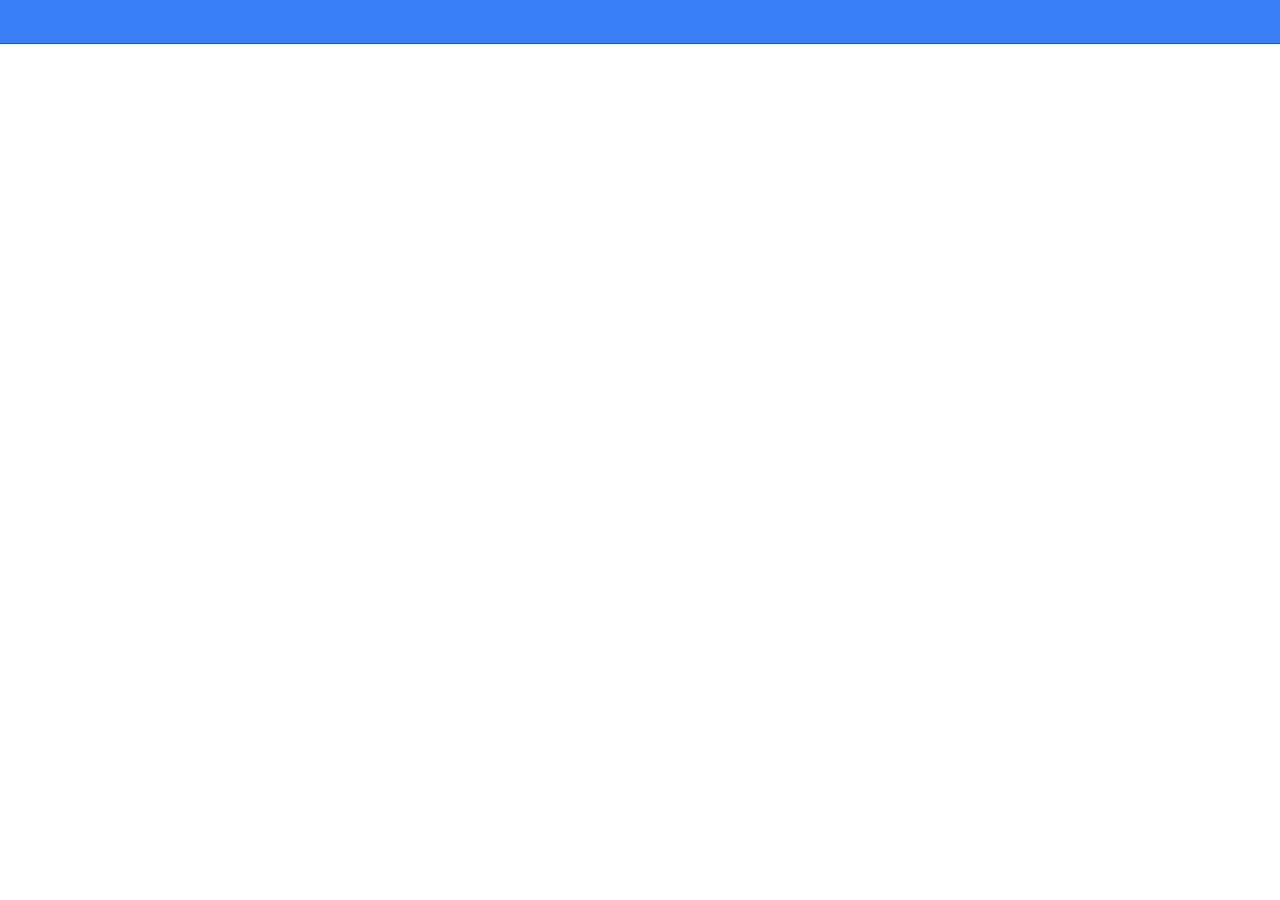
==== commit ca629a27: "Adicionado pagina login" ====
--- a/www/index.html
+++ b/www/index.html
@@ -1,51 +1,22 @@
 <!DOCTYPE html>
 <html>
-  <head>
-    <meta charset="utf-8">
-    <meta name="viewport" content="initial-scale=1, maximum-scale=1, user-scalable=no, width=device-width">
-    <title></title>
-
-    <link rel="manifest" href="manifest.json">
-
-    <!-- un-comment this code to enable service worker
-    <script>
-      if ('serviceWorker' in navigator) {
-        navigator.serviceWorker.register('service-worker.js')
-          .then(() => console.log('service worker installed'))
-          .catch(err => console.log('Error', err));
-      }
-    </script>-->
-
-    <link href="lib/ionic/css/ionic.css" rel="stylesheet">
-    <link href="css/style.css" rel="stylesheet">
-
-    <!-- IF using Sass (run gulp sass first), then uncomment below and remove the CSS includes above
-    <link href="css/ionic.app.css" rel="stylesheet">
-    -->
-
-    <!-- ionic/angularjs js -->
-    <script src="lib/ionic/js/ionic.bundle.js"></script>
-
-    <!-- cordova script (this will be a 404 during development) -->
-    <script src="cordova.js"></script>
-
-    <!-- your app's js -->
-    <script src="js/app.js"></script>
-    <script src="js/controllers/person_information.js"></script>
-  </head>
-  <body ng-app="starter">
-
-    <ion-pane>
-      <ion-header-bar class="bar-stable">
-        <h1 class="title">cuido.vc</h1>
-      </ion-header-bar>
-      <ion-content ng-controller="PersonInformationController">
-        <ul class="list">
-          <li class="item" ng-repeat="info in infos">
-            {{info.name}}
-          </li>
-        </ul>
-      </ion-content>
-    </ion-pane>
-  </body>
-</html>
+    <head>
+        <meta charset="utf-8">
+        <meta name="viewport" content="initial-scale=1, maximum-scale=1, user-scalable=no, width=device-width">
+        <title></title>
+        <link href="lib/ionic/css/ionic.css" rel="stylesheet">
+        <link href="css/style.css" rel="stylesheet">
+        <script src="lib/ionic/js/ionic.bundle.js"></script>
+        <script src="js/app.js"></script>
+        <script src="pages/login/login.js"></script>
+        <script src="cordova.js"></script>
+    </head>
+    <body ng-app="starter">
+        <ion-side-menus>
+            <ion-side-menu-content>
+                <ion-nav-bar class="bar-positive"></ion-nav-bar>
+                <ion-nav-view></ion-nav-view>
+            </ion-side-menu-content>
+        </ion-side-menus>
+    </body>
+</html>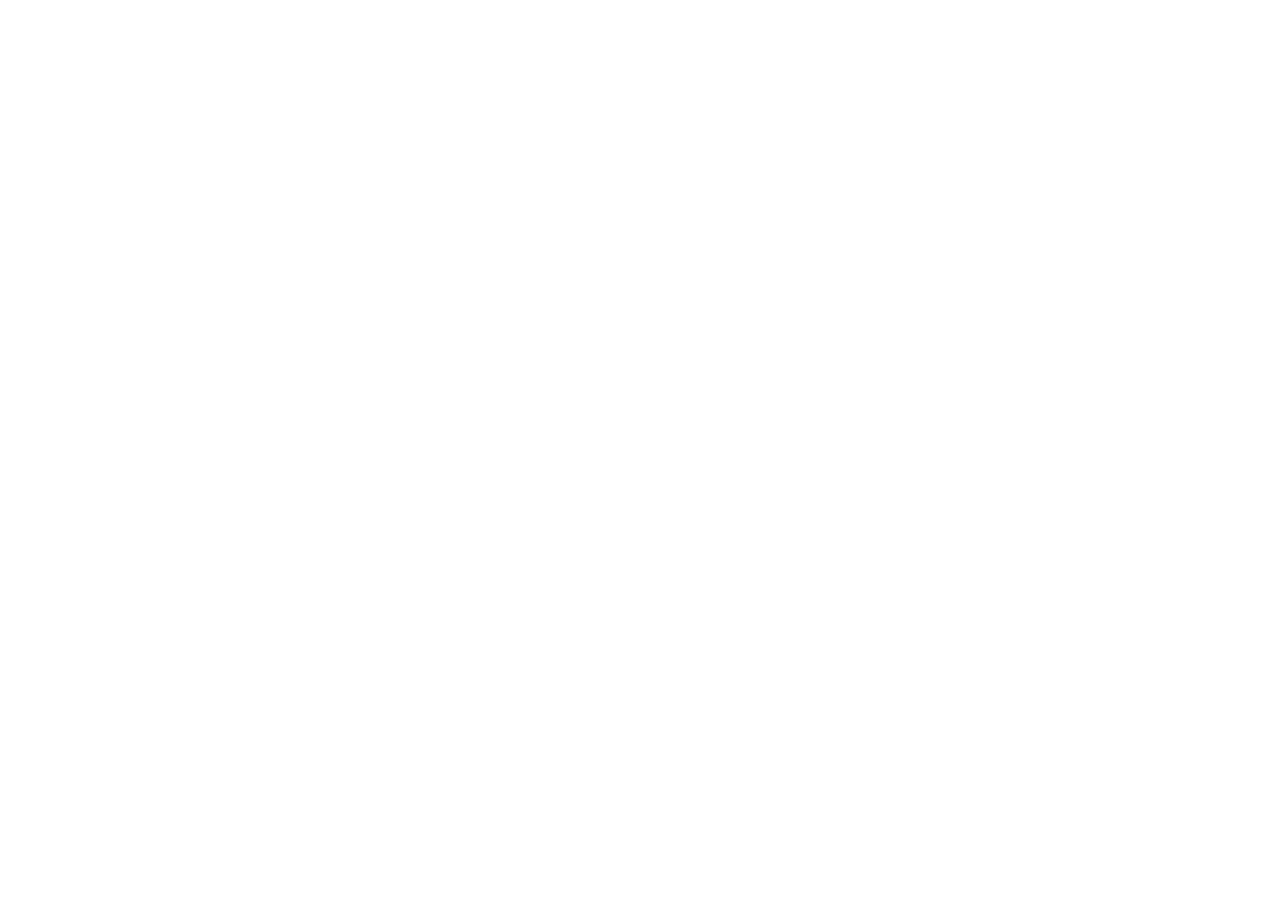
==== commit 5cf96b5e: "Finalizado layout tela de login" ====
--- a/www/index.html
+++ b/www/index.html
@@ -6,6 +6,7 @@
         <title></title>
         <link href="lib/ionic/css/ionic.css" rel="stylesheet">
         <link href="css/style.css" rel="stylesheet">
+        <link href="pages/login/login.css" rel="stylesheet">
         <script src="lib/ionic/js/ionic.bundle.js"></script>
         <script src="js/app.js"></script>
         <script src="pages/login/login.js"></script>
@@ -14,7 +15,6 @@
     <body ng-app="starter">
         <ion-side-menus>
             <ion-side-menu-content>
-                <ion-nav-bar class="bar-positive"></ion-nav-bar>
                 <ion-nav-view></ion-nav-view>
             </ion-side-menu-content>
         </ion-side-menus>
--- a/www/pages/login/login.css
+++ b/www/pages/login/login.css
@@ -0,0 +1,26 @@
+.login-page .logo {
+  padding: 20px 0;
+  min-height: 200px;
+  text-align: center;
+}
+
+.login-page .logo img {
+  max-width: 320px;
+  margin-top: 40%;
+}
+
+.login-container {
+  display: -webkit-flex;
+  -webkit-flex-direction: column;
+  height: 100%;
+  background: #ffffff url(../../img/background.jpg) no-repeat center fixed;
+  background-size: cover;
+}
+
+.no-bg-color {
+  background-color: transparent !important;
+}
+
+.center {
+  text-align: center;
+}